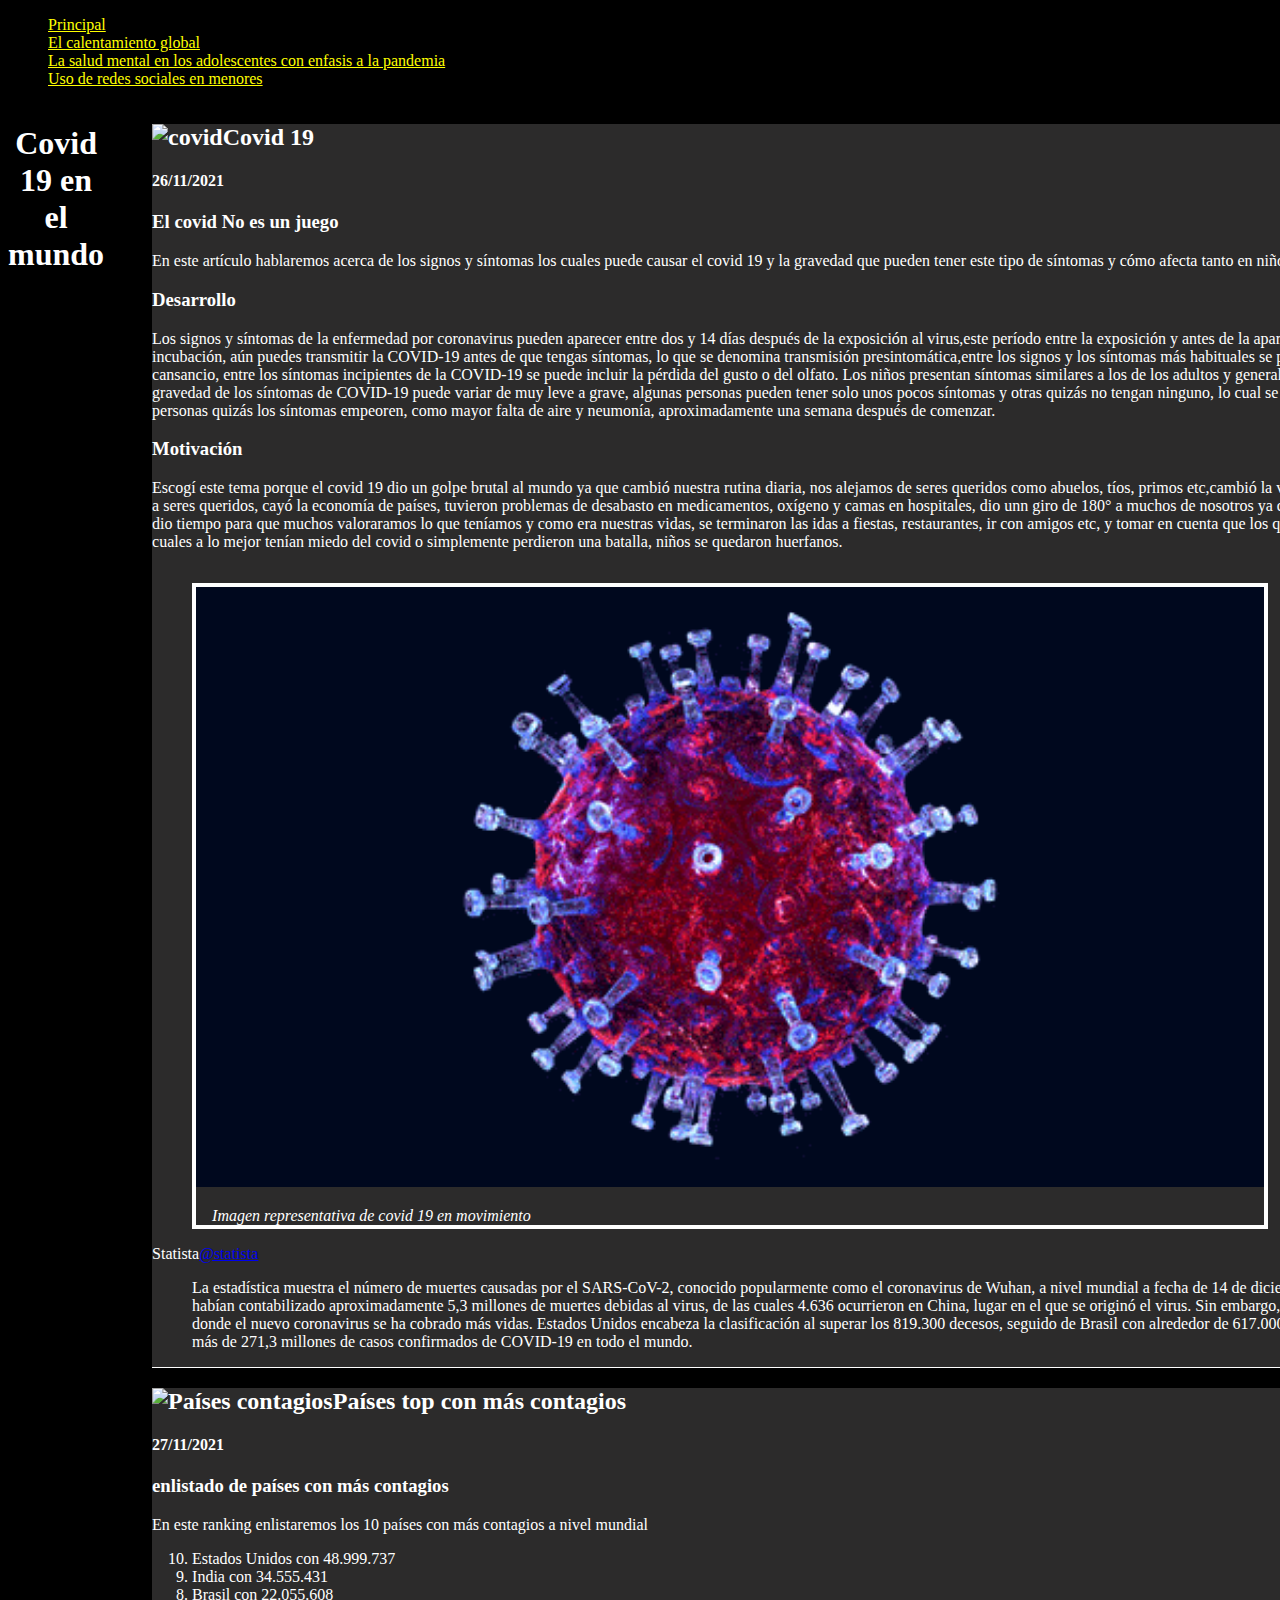
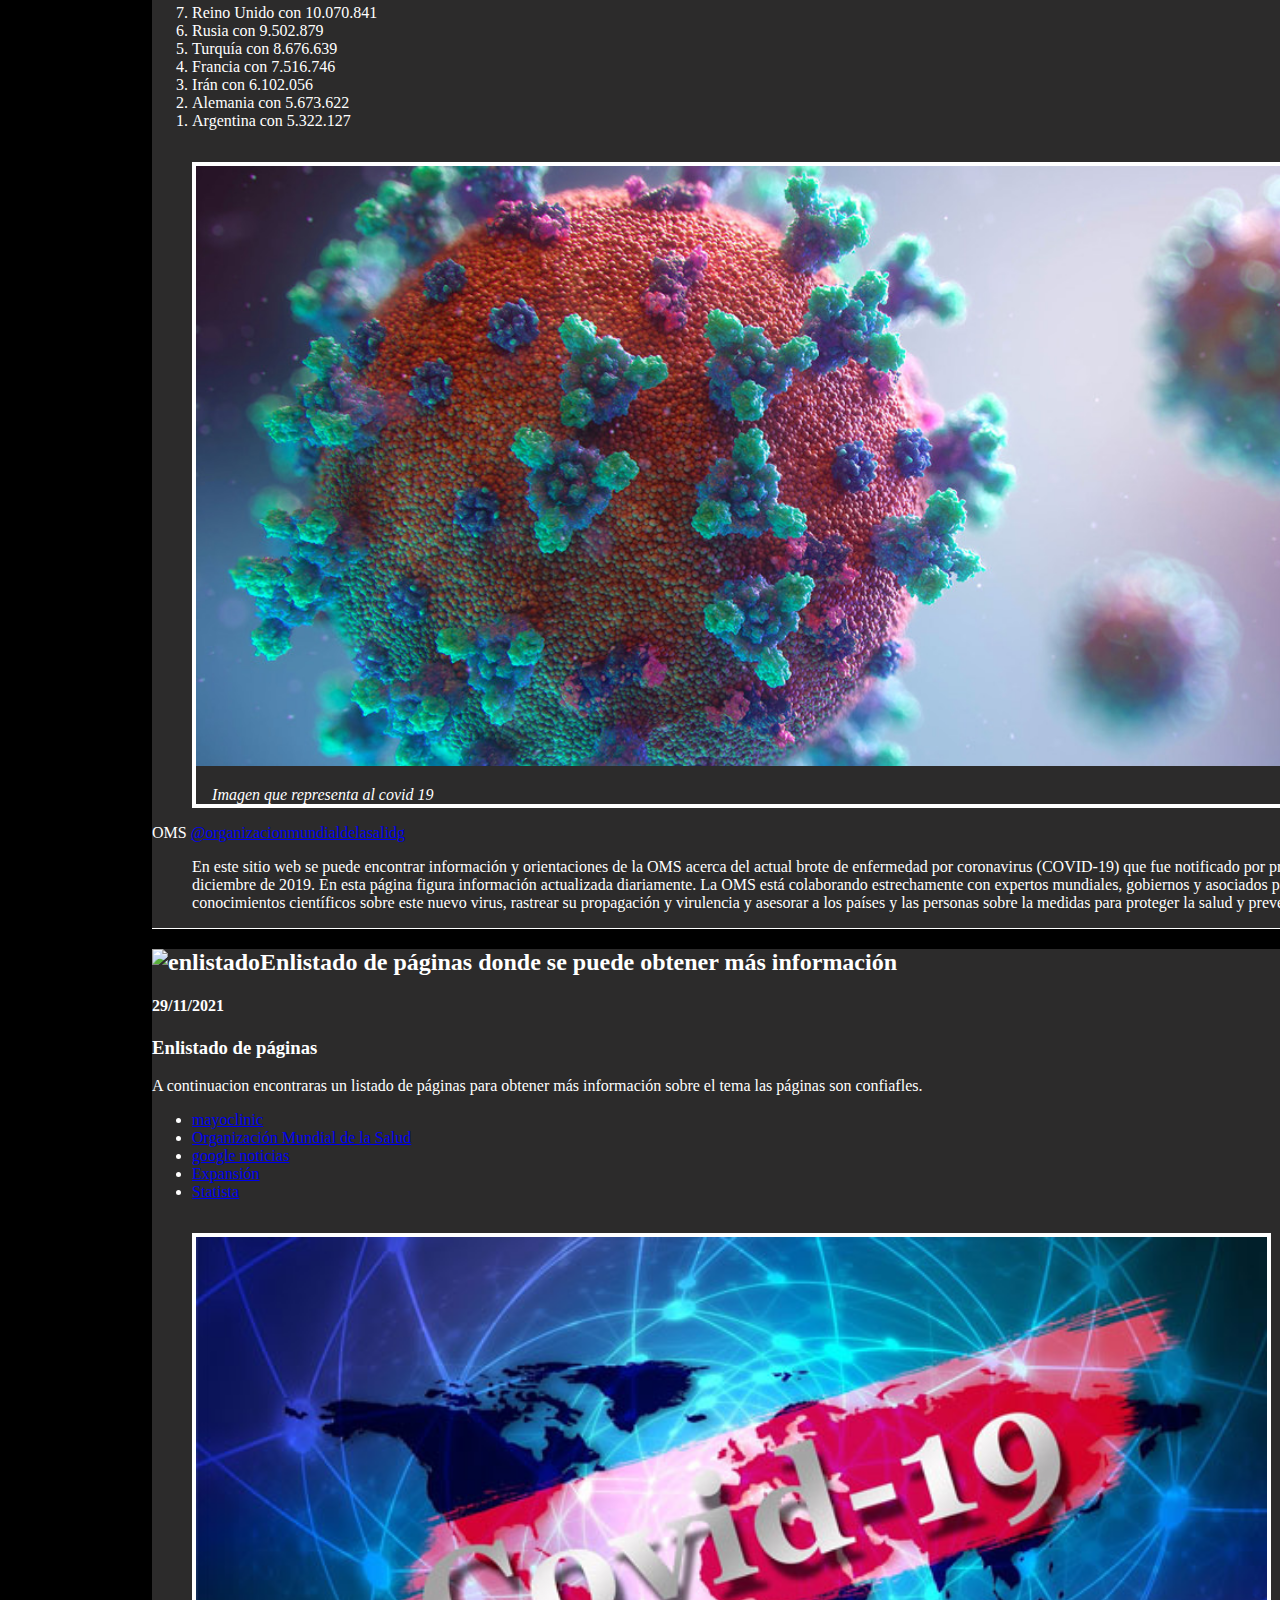
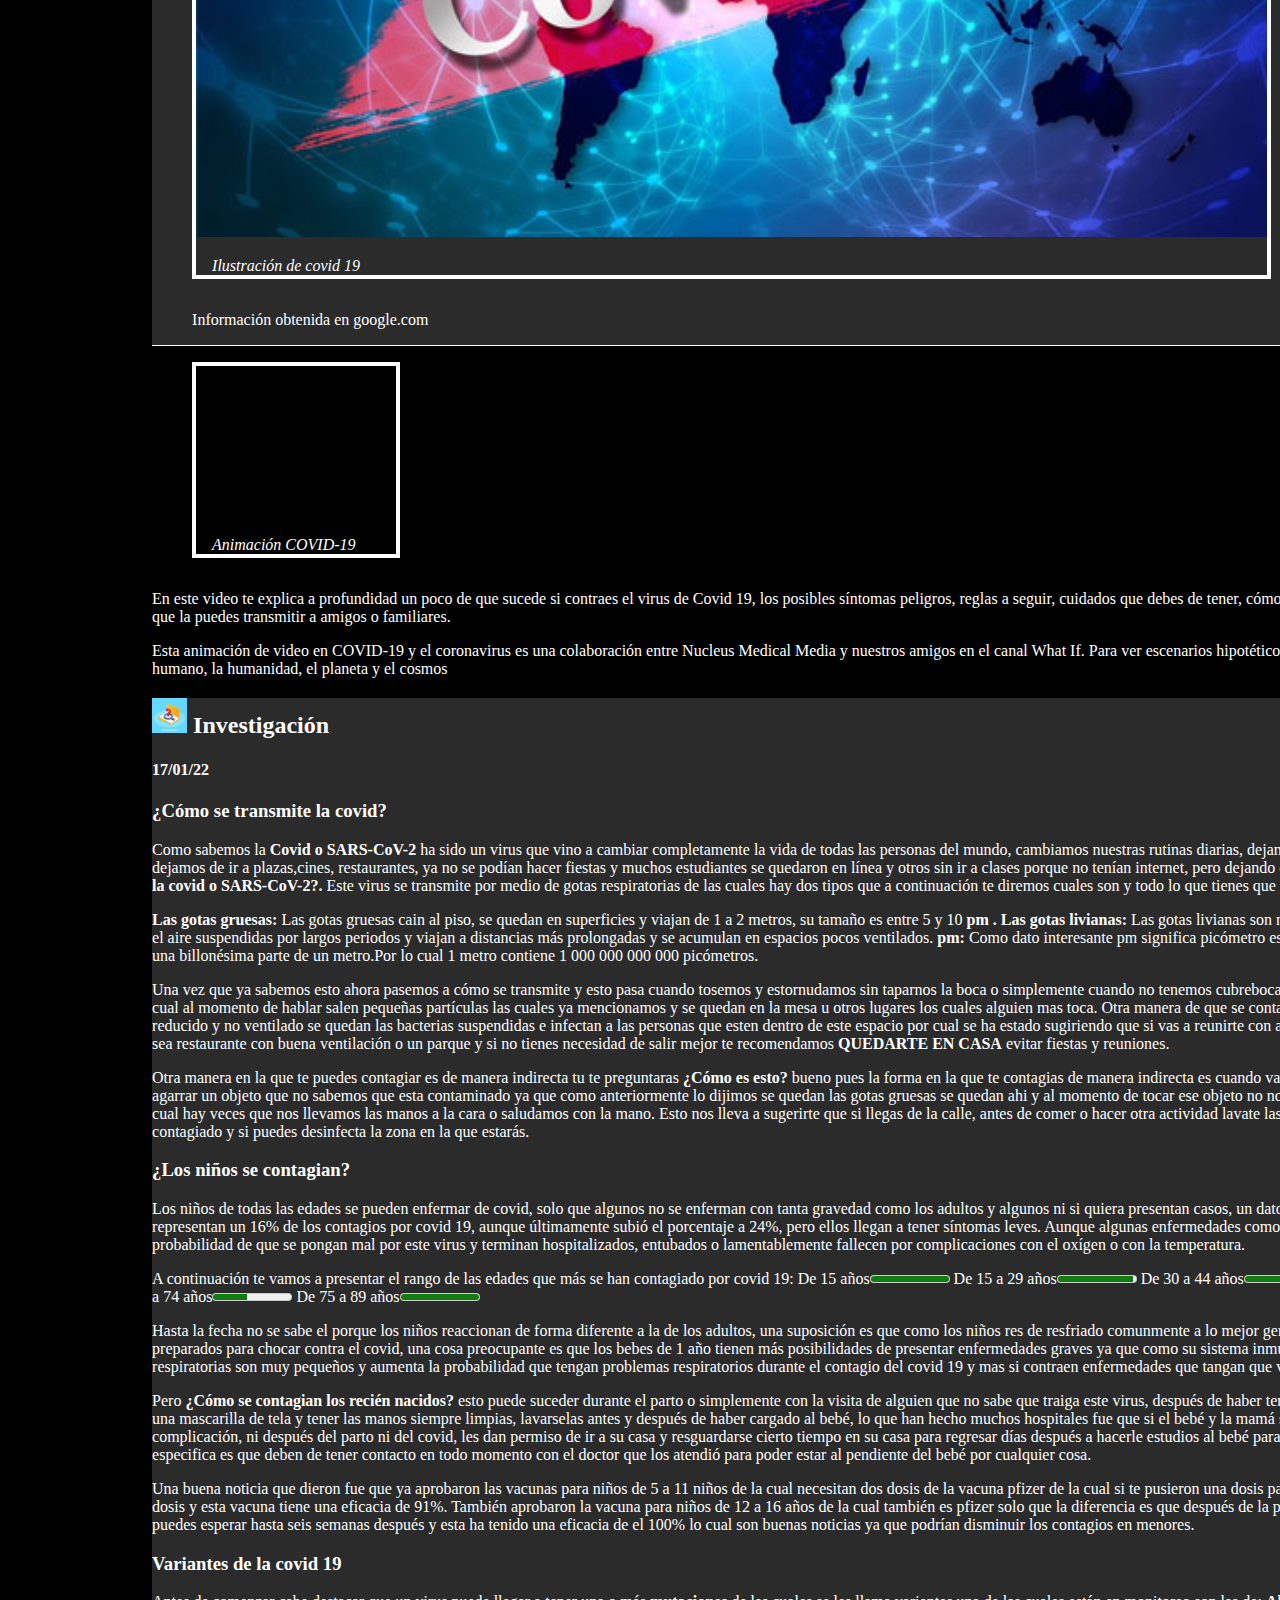
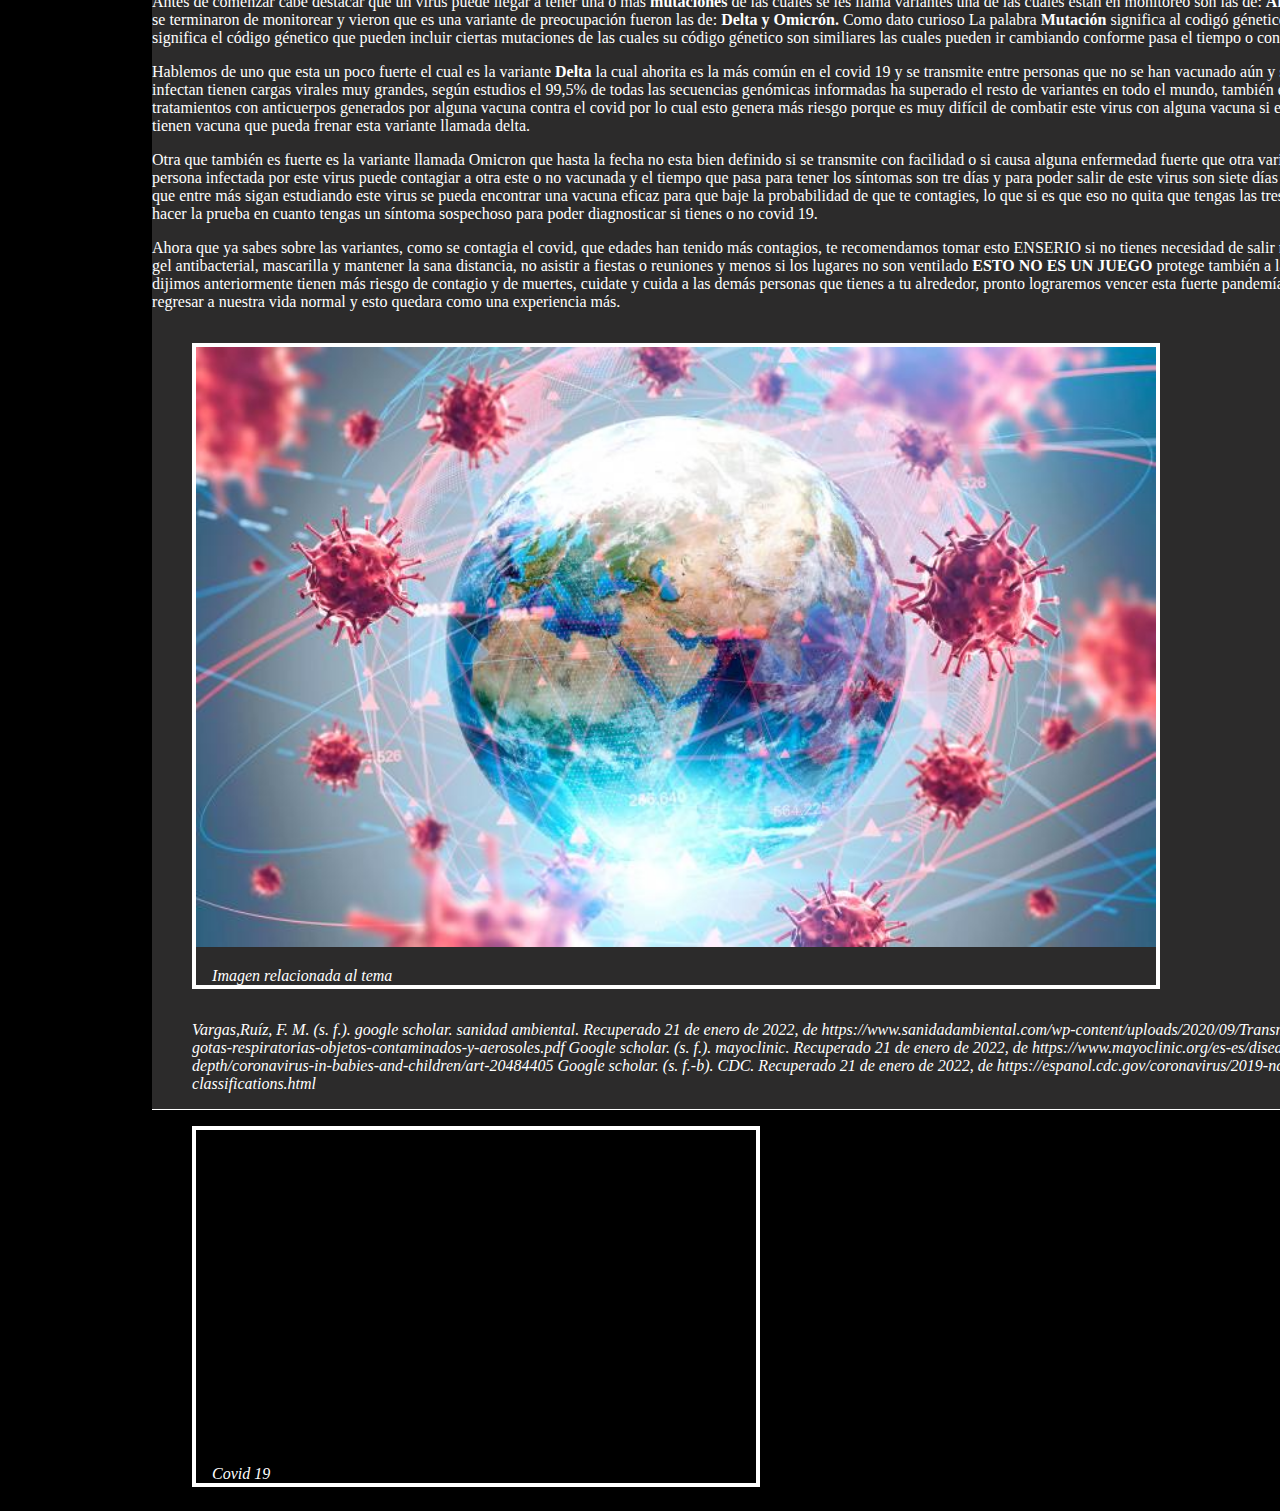
==== covid_19_en_el_mundo.html @ 318e1592 "Merge branch 'main' of https://github.com/hansen-agustin/4-F-Hansen-Casas-Blog_Del_Mundo" ====
<!-- Andrik Olaf Grimaldo Casas -->
<!DOCTYPE html>
<html lang="es">

    <head>
        <!--Carga el conjunto de caracteres latinos -->
        <meta charset="UTF-8">
        <title> Covid 19 en el mundo </title>
        <!-- Carga la hoja de estilos -->
        <link rel="stylesheet" href="assets/images/styles/estilos_andrik_casas.css">
    </head>

    <body>
        <!-- Inicia mi barra de navegación -->
        <nav>
            <ul>
                <li><a class="resaltado" href="index.html" target="_blank">Principal</a></li>
                <li><a class="resaltado" href="el_calentamiento_global.html">El calentamiento global</a></li>
                <li><a class="resaltado" href="la_salud_mental_en_los_adolescentes_con_enfasis_en_la_pandemia.html">La
                        salud mental en los
                        adolescentes con enfasis a la pandemia</a></li>
                <li><a class="resaltado" href="uso_de_redes_sociales_en_menores.html">Uso de redes sociales en
                        menores</a></li>
            </ul>
        </nav>
        <!-- Termina mi barra de navegación-->
        <!-- Empieza mi blog -->
        <section>
            <!-- Empieza el título del blog -->
            <header>
                <h1 id="titulo_del_blog"> Covid 19 en el mundo </h1>
            </header>

            <!--Termina el título del blog -->

            <!-- Empieza contenido principal -->
            <main>
                <!-- inicia entrada de:Covid 19 en el mundo -->
                <article>
                    <header>
                        <hgroup>
                            <!-- Titulo del artículo -->
                            <h2><img src="assets/images/covid 19.png" alt="covid" height="35px" width="auto">Covid 19
                            </h2>
                            <!--Fecha en el que se escribió el artículo-->
                            <h4>26/11/2021</h4>
                        </hgroup>
                    </header>
                    <!-- Inicia contenido del artículo -->
                    <div>
                        <h3>El covid No es un juego</h3>
                        <p>En este artículo hablaremos acerca de los signos y síntomas los cuales puede
                            causar el covid 19 y la gravedad que pueden tener este tipo de síntomas y cómo afecta
                            tanto en niños como en adultos
                        </p>

                        <!-- Inicia contenido de desarrollo -->

                        <h3>Desarrollo</h3>
                        <p>Los signos y síntomas de la enfermedad por coronavirus pueden aparecer entre dos y 14 días
                            después de la exposición al virus,este período entre la exposición y antes de la aparición
                            de los síntomas se llama el período de incubación,
                            aún puedes transmitir la COVID-19 antes de que tengas síntomas, lo que se denomina
                            transmisión presintomática,entre los signos y los síntomas más habituales se pueden incluir
                            los siguientes:Fiebre,tos y cansancio,
                            entre los síntomas incipientes de la COVID-19 se puede incluir la pérdida del gusto o del
                            olfato.

                            Los niños presentan síntomas similares a los de los adultos y generalmente tienen una
                            enfermedad leve,la gravedad de los síntomas de COVID-19 puede variar de muy leve a grave,
                            algunas personas pueden tener solo unos pocos síntomas y otras quizás no tengan ninguno, lo
                            cual se llama transmisión asintomática, En algunas personas quizás los síntomas empeoren,
                            como mayor falta de aire y neumonía,
                            aproximadamente una semana después de comenzar.
                        </p>

                        <!-- Inicia contenido de motivación -->
                        <h3>Motivación</h3>
                        <p>Escogí este tema porque el covid 19 dio un golpe brutal al mundo ya que cambió nuestra rutina
                            diaria, nos alejamos de seres queridos como abuelos, tíos, primos etc,cambió la vida de
                            muchas personas ya que les arrebato a seres queridos,
                            cayó la economía de países, tuvieron problemas de desabasto en medicamentos, oxígeno y camas
                            en hospitales, dio unn giro de 180° a muchos de nosotros ya que vemos la vida desde otra
                            perspectiva y dio tiempo para que muchos valoraramos lo que teníamos
                            y como era nuestras vidas, se terminaron las idas a fiestas, restaurantes, ir con amigos
                            etc, y tomar en cuenta que los que partieron no son solo cifras sino vidas las cuales a lo
                            mejor tenían miedo del covid o simplemente perdieron una batalla, niños se quedaron
                            huerfanos.
                        </p>
                        <!-- Inicia ilustración de artículo -->
                        <figure class="ilustracion">
                            <img src="assets/images/coronavirus_gif.gif" alt="gif representativo de coronavirus"
                                height="600px" width="auto">
                            <figcaption>Imagen representativa de covid 19 en movimiento</figcaption>
                        </figure class="ilustracion">
                        <!-- Termina ilustración de artículo -->
                    </div>
                    <!-- Termina contenido del artículo -->
                    <footer>
                        <!-- Datos del autor -->
                        <div>
                            <span>Statista</span><a href="https://www.instagram.com/statista/"
                                target="_blank">@statista</a>
                        </div>
                        <!-- Fin datos del autor -->
                        <!-- Bibliografia -->
                        <blockquote>
                            <p> La estadística muestra el número de muertes causadas por el SARS-CoV-2, conocido
                                popularmente como el coronavirus de Wuhan, a nivel mundial a fecha de 14 de diciembre de
                                2021. Hasta ese día se habían contabilizado aproximadamente 5,3 millones de muertes
                                debidas al virus, de las cuales 4.636 ocurrieron en China, lugar en el que se originó el
                                virus. Sin embargo, el país asiático ya no es el territorio donde el nuevo coronavirus
                                se ha cobrado más vidas. Estados Unidos encabeza la clasificación al superar los 819.300
                                decesos, seguido de Brasil con alrededor de 617.000. A 14 de diciembre de 2021, había
                                más de 271,3 millones de casos confirmados de COVID-19 en todo el mundo.
                            </p>
                        </blockquote>
                        <!-- Fin de Bibliografia -->
                    </footer>
                </article>
                <!-- Inicia segunda entrada-->
                <article>
                    <header>
                        <hgroup>
                            <!-- segundo titulo -->
                            <h2><img src="assets/images/paises con mas cont.png" alt="Países contagios" height="35px"
                                    width="auto">Países top con más contagios</h2>
                            <!-- Fecha en la que se hace este ranking -->
                            <h4>27/11/2021</h4>
                        </hgroup>
                    </header>
                    <!--Inicia ranking-->
                    <div>
                        <h3>enlistado de países con más contagios</h3>
                        <p>En este ranking enlistaremos los 10 países con más contagios
                            a nivel mundial
                        </p>
                        <ol>
                            <li value="10">Estados Unidos con 48.999.737</li>
                            <li value="9">India con 34.555.431</li>
                            <li value="8">Brasil con 22.055.608</li>
                            <li value="7">Reino Unido con 10.070.841</li>
                            <li value="6">Rusia con 9.502.879</li>
                            <li value="5">Turquía con 8.676.639</li>
                            <li value="4">Francia con 7.516.746</li>
                            <li value="3">Irán con 6.102.056</li>
                            <li value="2">Alemania con 5.673.622</li>
                            <li value="1">Argentina con 5.322.127</li>
                        </ol>
                        <!-- Inicia ilustración de artículo -->
                        <figure class="ilustracion">
                            <img src="assets/images/covid países.jpg" alt="Países con covid 19" height="600px"
                                width="auto">
                            <figcaption>Imagen que representa al covid 19</figcaption>
                        </figure class="ilustracion">
                        <!-- Termina ilustración de artículo -->
                    </div>
                    <!-- Termina contenido de artículo -->
                    <footer>
                        <!-- Datos del autor -->
                        <div>
                            <span>OMS</span> <a href="https://www.instagram.com/organizacionmundialdelasalideg/"
                                target="_blank">@organizacionmundialdelasalidg</a>
                        </div>
                        <!-- Fin datos del autor -->
                        <!-- Bibliografia -->
                        <blockquote>En este sitio web se puede encontrar
                            información y orientaciones de la OMS acerca
                            del actual brote de enfermedad por coronavirus (COVID-19) que fue notificado por primera vez
                            en Wuhan (China) el 31 de diciembre de 2019. En esta página figura información actualizada
                            diariamente.

                            La OMS está colaborando estrechamente con expertos mundiales, gobiernos y asociados para
                            ampliar rápidamente los conocimientos científicos sobre este nuevo virus, rastrear su
                            propagación y virulencia y asesorar a los países y las personas sobre la medidas para
                            proteger la salud y prevenir la propagación del brote.
                        </blockquote>
                        <!-- Fin de Bibliografia -->
                    </footer>
                </article>
                <!-- Inicia tercera entrada -->
                <article>
                    <header>
                        <hgroup>
                            <!-- Inicia tercer titulo -->
                            <h2><img src="assets/images/mas info cov.png" alt="enlistado" height="35px"
                                    width="auto">Enlistado de páginas donde se puede obtener más información </h2>
                            <!-- Fecha en la que se escribe -->
                            <h4>29/11/2021</h4>
                        </hgroup>
                    </header>
                    <!-- Inicia enlistado -->
                    <div>
                        <h3> Enlistado de páginas </h3>
                        <p>A continuacion encontraras un listado de páginas para obtener más información sobre el tema
                            las páginas son confiafles.
                        </p>
                        <ul>
                            <li><a href="https://www.mayoclinic.org/es-es/diseases-conditions/coronavirus/symptoms-causes/syc-20479963"
                                    target="_blank">mayoclinic</a></li>
                            <li><a href="https://www.who.int/es" target="_blank">Organización Mundial de la Salud</a>
                            </li>
                            <li><a href="https://news.google.com/covid19/map?hl=es-419&gl=MX&ceid=MX%3Aes-419"
                                    target="_blank">google noticias</a></li>
                            <li><a href="https://datosmacro.expansion.com/otros/coronavirus"
                                    target="_blank">Expansión</a></li>
                            <li><a href="https://es.statista.com/estadisticas/1095779/numero-de-muertes-causadas-por-el-coronavirus-de-wuhan-por-pais/"
                                    target="_blank">Statista</a></li>
                        </ul>
                        <!-- Inicia ilustración de artículo -->
                        <figure class="ilustracion">
                            <img src="assets/images/COVID-19.jpg" alt="Imagen info covid" height="600px" width="auto">
                            <figcaption>Ilustración de covid 19</figcaption>
                        </figure class="ilustracion">
                    </div>
                    <!-- Termina contenido de artículo -->
                    <footer>
                        <div>
                            <span></span>
                        </div>
                        <blockquote>
                            <p>Información obtenida en google.com</p>
                        </blockquote>
                    </footer>
                </article>
                <figure class="ilustracion">
                    <iframe width="200" height="auto" src="https://www.youtube.com/embed/5DGwOJXSxqg"
                        title="YouTube video player" frameborder="0"
                        allow="accelerometer; autoplay; clipboard-write; encrypted-media; gyroscope; picture-in-picture"
                        allowfullscreen>
                    </iframe>
                    <figcaption>Animación COVID-19</figcaption>
                </figure class="ilustracion">
                <p>En este video te explica a profundidad un poco de que sucede si contraes el virus de Covid 19, los
                    posibles síntomas
                    peligros, reglas a seguir, cuidados que debes de tener, cómo es que contraes esta enfermedad y cómo
                    es que la puedes transmitir
                    a amigos o familiares.
                </p>
                <p>Esta animación de video en COVID-19 y el coronavirus es una colaboración entre Nucleus Medical Media
                    y nuestros amigos en el canal What If.
                    Para ver escenarios hipotéticos súper interesantes sobre el cuerpo humano,
                    la humanidad, el planeta y el cosmos
                </p>

                <!-- Inicia entrada investigación-->
                <article>
                    <header>
                        <hgroup>
                            <h2><img src="assets/images/lupa.jpg" alt="icono lupa" height="35px" width="auto">
                                Investigación </h2>
                            <!-- fecha en la que se escribio el artículo -->
                            <h4>17/01/22</h4>
                        </hgroup>
                    </header>
                    <!-- inicia contenido del artículo -->
                    <div>
                        <h3>¿Cómo se transmite la covid?</h3>
                        <p>
                            Como sabemos la <strong> Covid o SARS-CoV-2</strong> ha sido un virus que vino a cambiar
                            completamente la vida de todas las personas del mundo, cambiamos nuestras rutinas diarias,
                            dejamos de visitar a nuestros seres queridos, dejamos de ir a plazas,cines, restaurantes, ya
                            no se podían hacer fiestas y muchos estudiantes se quedaron en línea y otros sin ir a clases
                            porque no tenían internet, pero dejando esto a un lado tu sabes <strong> ¿Cómo se transmite
                                la covid o SARS-CoV-2?. </strong> Este virus se transmite por medio de gotas
                            respiratorias de las cuales hay dos tipos que a continuación te diremos cuales son y todo lo
                            que tienes que saber.
                        </p>
                        <p>
                            <strong> Las gotas gruesas: </strong> Las gotas gruesas cain al piso, se quedan en
                            superficies y viajan de 1 a 2 metros, su tamaño es entre 5 y 10 <strong> pm .</strong>
                            <strong> Las gotas livianas:</strong> Las gotas livianas son menores a 10 <strong> pm
                                .</strong> las cuales permanecen en el aire suspendidas por largos periodos y viajan a
                            distancias más prolongadas y se acumulan en espacios pocos ventilados. <strong> pm:
                            </strong> Como dato interesante pm significa picómetro es una unidad de longitud la cual
                            equivale a una billonésima parte de un metro.Por lo cual 1 metro contiene 1 000 000 000 000
                            picómetros.
                        </p>
                        <p>
                            Una vez que ya sabemos esto ahora pasemos a cómo se transmite y esto pasa cuando tosemos y
                            estornudamos sin taparnos la boca o simplemente cuando no tenemos cubrebocas y no sabemos
                            que estamos contagiados lo cual al momento de hablar salen pequeñas partículas las cuales ya
                            mencionamos y se quedan en la mesa u otros lugares los cuales alguien mas toca. Otra manera
                            de que se contagian es cuando estamos en un lugar muy reducido y no ventilado se quedan las
                            bacterias suspendidas e infectan a las personas que esten dentro de este espacio por cual se
                            ha estado sugiriendo que si vas a reunirte con alguien que sea en un lugar al aire libre ya
                            sea restaurante con buena ventilación o un parque y si no tienes necesidad de salir mejor te
                            recomendamos <strong> QUEDARTE EN CASA</strong> evitar fiestas y reuniones.
                        </p>
                        <p>
                            Otra manera en la que te puedes contagiar es de manera indirecta tu te preguntaras <strong>
                                ¿Cómo es esto? </strong> bueno pues la forma en la que te contagias de manera indirecta
                            es cuando vas en el transporte público o al momento de agarrar un objeto que no sabemos que
                            esta contaminado ya que como anteriormente lo dijimos se quedan las gotas gruesas se quedan
                            ahi y al momento de tocar ese objeto no nos lavamos las manos o no limpiamos, por lo cual
                            hay veces que nos llevamos las manos a la cara o saludamos con la mano. Esto nos lleva a
                            sugerirte que si llegas de la calle, antes de comer o hacer otra actividad lavate las manos
                            para prevenir contagiar y ser contagiado y si puedes desinfecta la zona en la que estarás.
                        </p>
                    </div>

                    <div>
                        <h3> ¿Los niños se contagian? </h3>
                        <p>
                            Los niños de todas las edades se pueden enfermar de covid, solo que algunos no se enferman
                            con tanta gravedad como los adultos y algunos ni si quiera presentan casos, un dato bastante
                            interesante es que los niños representan un 16% de los contagios por covid 19, aunque
                            últimamente subió el porcentaje a 24%, pero ellos llegan a tener síntomas leves. Aunque
                            algunas enfermedades como <strong> obesidad, diabetes y asma, </strong> aumentan la
                            probabilidad de que se pongan mal por este virus y terminan hospitalizados, entubados o
                            lamentablemente fallecen por complicaciones con el oxígen o con la temperatura.
                        </p>
                        <label> A continuación te vamos a presentar el rango de las edades que más se han contagiado por
                            covid 19:</label>

                        <label>De 15 años</label><meter value="13.6" min="0" max="10"></meter>
                        <label>De 15 a 29 años</label><meter value="9.6" min="0" max="10"></meter>
                        <label>De 30 a 44 años</label><meter value="17.1" min="0" max="10"></meter>
                        <label>De 49 a 55 años</label><meter value="9" min="0" max="10"></meter>
                        <label>De 60 a 74 años</label><meter value="4.3" min="0" max="10"></meter>
                        <label>De 75 a 89 años</label><meter value="13" min="0" max="10"></meter>

                        <p>
                            Hasta la fecha no se sabe el porque los niños reaccionan de forma diferente a la de los
                            adultos, una suposición es que como los niños res de resfriado comunmente a lo mejor generan
                            anticuerpos los cuales están preparados para chocar contra el covid, una cosa preocupante es
                            que los bebes de 1 año tienen más posibilidades de presentar enfermedades graves ya que como
                            su sistema inmune todavía es inmaduro por lo cual sus vías respiratorias son muy pequeños y
                            aumenta la probabilidad que tengan problemas respiratorios durante el contagio del covid 19
                            y mas si contraen enfermedades que tangan que ver con las vías respiratorias.
                        </p>
                        <p>
                            Pero <strong> ¿Cómo se contagian los recién nacidos? </strong> esto puede suceder durante el
                            parto o simplemente con la visita de alguien que no sabe que traiga este virus, después de
                            haber tenido al bebé se considera que la mamá tenga una mascarilla de tela y tener las manos
                            siempre limpias, lavarselas antes y después de haber cargado al bebé, lo que han hecho
                            muchos hospitales fue que si el bebé y la mamá salían con covid y no tienen ninguna
                            complicación, ni después del parto ni del covid, les dan permiso de ir a su casa y
                            resguardarse cierto tiempo en su casa para regresar días después a hacerle estudios al bebé
                            para comprobar que esta sano, lo que si se especifica es que deben de tener contacto en todo
                            momento con el doctor que los atendió para poder estar al pendiente del bebé por cualquier
                            cosa.
                        </p>
                        <p>
                            Una buena noticia que dieron fue que ya aprobaron las vacunas para niños de 5 a 11 niños de
                            la cual necesitan dos dosis de la vacuna pfizer de la cual si te pusieron una dosis pasando
                            dos tres deben de ponerte la segunda dosis y esta vacuna tiene una eficacia de 91%. También
                            aprobaron la vacuna para niños de 12 a 16 años de la cual también es pfizer solo que la
                            diferencia es que después de la primera dosis para ponerte la segunda dosis puedes esperar
                            hasta seis semanas después y esta ha tenido una eficacia de el 100% lo cual son buenas
                            noticias ya que podrían disminuir los contagios en menores.
                        </p>

                    </div>

                    <div>
                        <h3>Variantes de la covid 19</h3>
                        <p>
                            Antes de comenzar cabe destacar que un virus puede llegar a tener una o más <strong>
                                mutaciones </strong> de las cuales se les llama variantes una de las cuales están en
                            monitoreo son las de: <strong> Alpha, Gamma, Beta, Kappa. </strong> Otras que ya se
                            terminaron de monitorear y vieron que es una variante de preocupación fueron las de:
                            <strong> Delta y Omicrón.</strong> Como dato curioso La palabra <strong> Mutación </strong>
                            significa al codigó génetico que tiene el virus. La palabra <strong> Variante </strong>
                            significa el código génetico que pueden incluir ciertas mutaciones de las cuales su código
                            génetico son similiares las cuales pueden ir cambiando conforme pasa el tiempo o conforme se
                            va estudiando.
                        </p>
                        <p>
                            Hablemos de uno que esta un poco fuerte el cual es la variante <strong> Delta </strong> la
                            cual ahorita es la más común en el covid 19 y se transmite entre personas que no se han
                            vacunado aún y se replica de forma muy rápida y los que se infectan tienen cargas virales
                            muy grandes, según estudios el 99,5% de todas las secuencias genómicas informadas ha
                            superado el resto de variantes en todo el mundo, también esta el estudio que disminuye la
                            eficacia de tratamientos con anticuerpos generados por alguna vacuna contra el covid por lo
                            cual esto genera más riesgo porque es muy difícil de combatir este virus con alguna vacuna
                            si es que la sacan ya que hasta la fecha no tienen vacuna que pueda frenar esta variante
                            llamada delta.
                        </p>
                        <p>
                            Otra que también es fuerte es la variante llamada Omicron que hasta la fecha no esta bien
                            definido si se transmite con facilidad o si causa alguna enfermedad fuerte que otra
                            variante, lo que se piensa es que cualquier persona infectada por este virus puede contagiar
                            a otra este o no vacunada y el tiempo que pasa para tener los síntomas son tre días y para
                            poder salir de este virus son siete días de estar resguardado en tu casa, se espera que
                            entre más sigan estudiando este virus se pueda encontrar una vacuna eficaz para que baje la
                            probabilidad de que te contagies, lo que si es que eso no quita que tengas las tres dosis de
                            la vacuna y por eso se recomienda hacer la prueba en cuanto tengas un síntoma sospechoso
                            para poder diagnosticar si tienes o no covid 19.
                        </p>
                        <p>
                            Ahora que ya sabes sobre las variantes, como se contagia el covid, que edades han tenido más
                            contagios, te recomendamos tomar esto ENSERIO si no tienes necesidad de salir no salgas, si
                            lo haces siempre procura llevar gel antibacterial, mascarilla y mantener la sana distancia,
                            no asistir a fiestas o reuniones y menos si los lugares no son ventilado <strong> ESTO NO ES
                                UN JUEGO </strong> protege también a las personas mayores y niños ya que como lo dijimos
                            anteriormente tienen más riesgo de contagio y de muertes, cuidate y cuida a las demás
                            personas que tienes a tu alrededor, pronto lograremos vencer esta fuerte pandemía por la que
                            estamos pasando y podremos regresar a nuestra vida normal y esto quedara como una
                            experiencia más.
                        </p>
                        <figure class="ilustracion">
                            <img src="assets/images/covid.1.jpg" alt="imagen relacionada" height="600px" width="auto">
                            <figcaption>Imagen relacionada al tema</figcaption>
                        </figure class="ilustracion">
                    </div>

                    <footer>
                        <blockquote>
                            <cite>Vargas,Ruíz, F. M. (s. f.). google scholar. sanidad ambiental. Recuperado 21 de enero
                                de 2022, de
                                https://www.sanidadambiental.com/wp-content/uploads/2020/09/Transmisi%C3%B3n-del-SARS-CoV-2-por-gotas-respiratorias-objetos-contaminados-y-aerosoles.pdf</cite>
                            <cite>Google scholar. (s. f.). mayoclinic. Recuperado 21 de enero de 2022, de
                                https://www.mayoclinic.org/es-es/diseases-conditions/coronavirus/in-depth/coronavirus-in-babies-and-children/art-20484405</cite>
                            <cite>Google scholar. (s. f.-b). CDC. Recuperado 21 de enero de 2022, de
                                https://espanol.cdc.gov/coronavirus/2019-ncov/variants/variant-classifications.html</cite>
                        </blockquote>
                    </footer>
                </article>
                <figure class="ilustracion">
                    <iframe width="560" height="315" src="https://www.youtube.com/embed/IWENEotO2xE"
                        title="YouTube video player" frameborder="0"
                        allow="accelerometer; autoplay; clipboard-write; encrypted-media; gyroscope; picture-in-picture"
                        allowfullscreen></iframe>
                    <figcaption>Covid 19</figcaption>
                </figure class="ilustracion">
            </main>
            <!-- Termina contenido principal -->

            <!-- Empieza barra lateral -->
            <aside>
                <h2>Microblogging</h2>
                <!-- Empieza primera entrada -->
            </aside>
            <div>
                <span>El covid 19 es un virus que vino a revolucionar el mundo a cambiar vidas y cambiar rutinas ya que
                    muchos dejaron en pausa sus actividades</span>
            </div>
            <!-- Termina entrada -->
            <!-- Empieza entrada -->
            <div>
                <span>Es un virus que acabó con vidas de personas de diferentes países, nos alejo de nuestros seres
                    queridos al igual que pérdimos a seres queridos</span>
            </div>
            <!-- Termina entrada -->
            <!-- Empieza entrada -->
            <div>
                <span>La pandemia del SARS-COV-2, el virus que genera la enfermedad COVID-19, ha expuesto múltiples
                    vulnerabilidades de nuestras sociedades.</span>
            </div>
            <!-- Termina entrada -->
            <!-- Empieza entrada -->
            <div>
                <span> También ha sido tiempo de una pausa para analizar y valorar la vida que llevabamos antes, el
                    simple hecho de poder convivir con nuestros seres queridos.</span>
            </div>
            <!-- Termina entrada -->
            <!-- Empieza entrada -->
            <div>
                <span> Lo que si es seguro es que esta pandemia nos ha servido para aprender a cuidarnos, ayudo a
                    nuestro medio ambiente a reducir la contaminación</span>
            </div>
            <!-- Termina entrada -->
            <!-- Empieza entrada -->

            <!-- Termina barra lateral -->

            <!-- Empieza footer -->
            <footer id="footer_blog">
                <div>
                    <span>Agustín Federico Hansen Poblano </span>
                </div>
                <div>
                    <span>Blog creado en <i>Preparatoria Panamericana</i></span>
                    <span>Las opiniones contenidas en este proyecto pertenecen a los autores de cada entrada.</span>
                </div>
                <div>
                    <span>Andrik Olaf Grimaldo Casas</span>
                </div>
            </footer>
            <!-- Termina el footer -->
        </section>
        <!-- Termina mi blog -->
    </body>

</html>
---- assets/images/styles/estilos_andrik_casas.css ----
/* Clases generales */
body{
    background-color: black;
    color:rgb(255, 255, 255);
}

article{
    background-color:rgb(44, 43,43);
    padding: 1.5 rem;
    border-bottom: rgb(255, 255, 255) 1px solid;
}

#titulo_del_blog{
    text-align: center;
    font-size: 3erm;
}
/* Terminan clases generales*/

/* Empieza barras de navegación */
.resaltado{
    color: yellow;
}

nav>ul>li {
    list-style: none;
}
a>li>ul>nav{
    text-decoration: none;
}
/* Termina barra de navegación */

/* Footer del blog */
#footer_blog{
    margin: 2rem;
}
/* Fin del footer del blog */

/* Ilustraciones */
.ilustracion{
    border: white 4px solid;
    display: inline-block;
}
.ilustracion figcaption {
    margin-top: 1rem;
    margin-left: 1rem;
    font-style: italic;
}
/* Fin de ilustraciones */
/* grid */
section{

    /* despliégate como  grid */
    display: grid;
    /* Crea 12 columnas cada una de una fracción usando la función repeat*/
    grid-template-columns: repeat(12, 1fr);
    /* deja que las filas(renglones) ocupen el alto que necesitan */
    grid-auto-rows: auto;
    /* añade un espacio entre los elementos del grid de 3rem */
    gap: 3rem;
}

/* Termina grid */
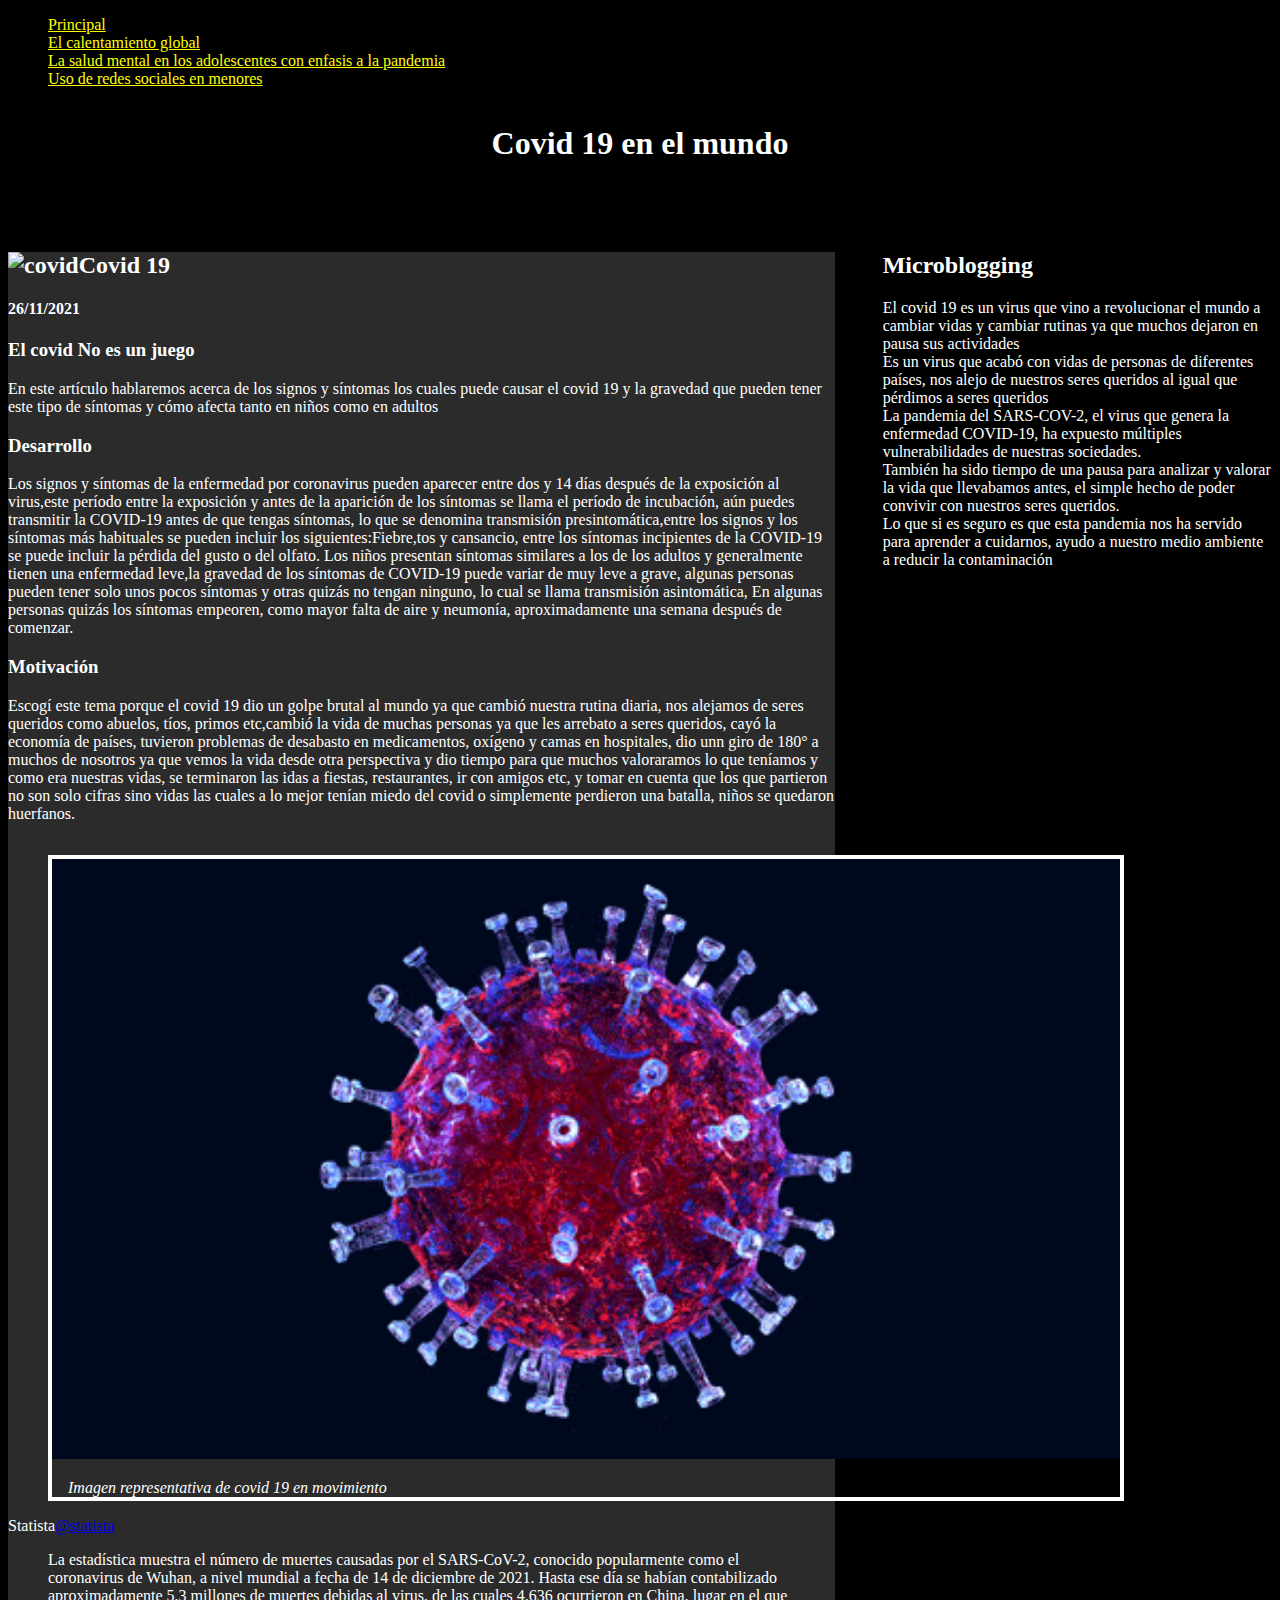
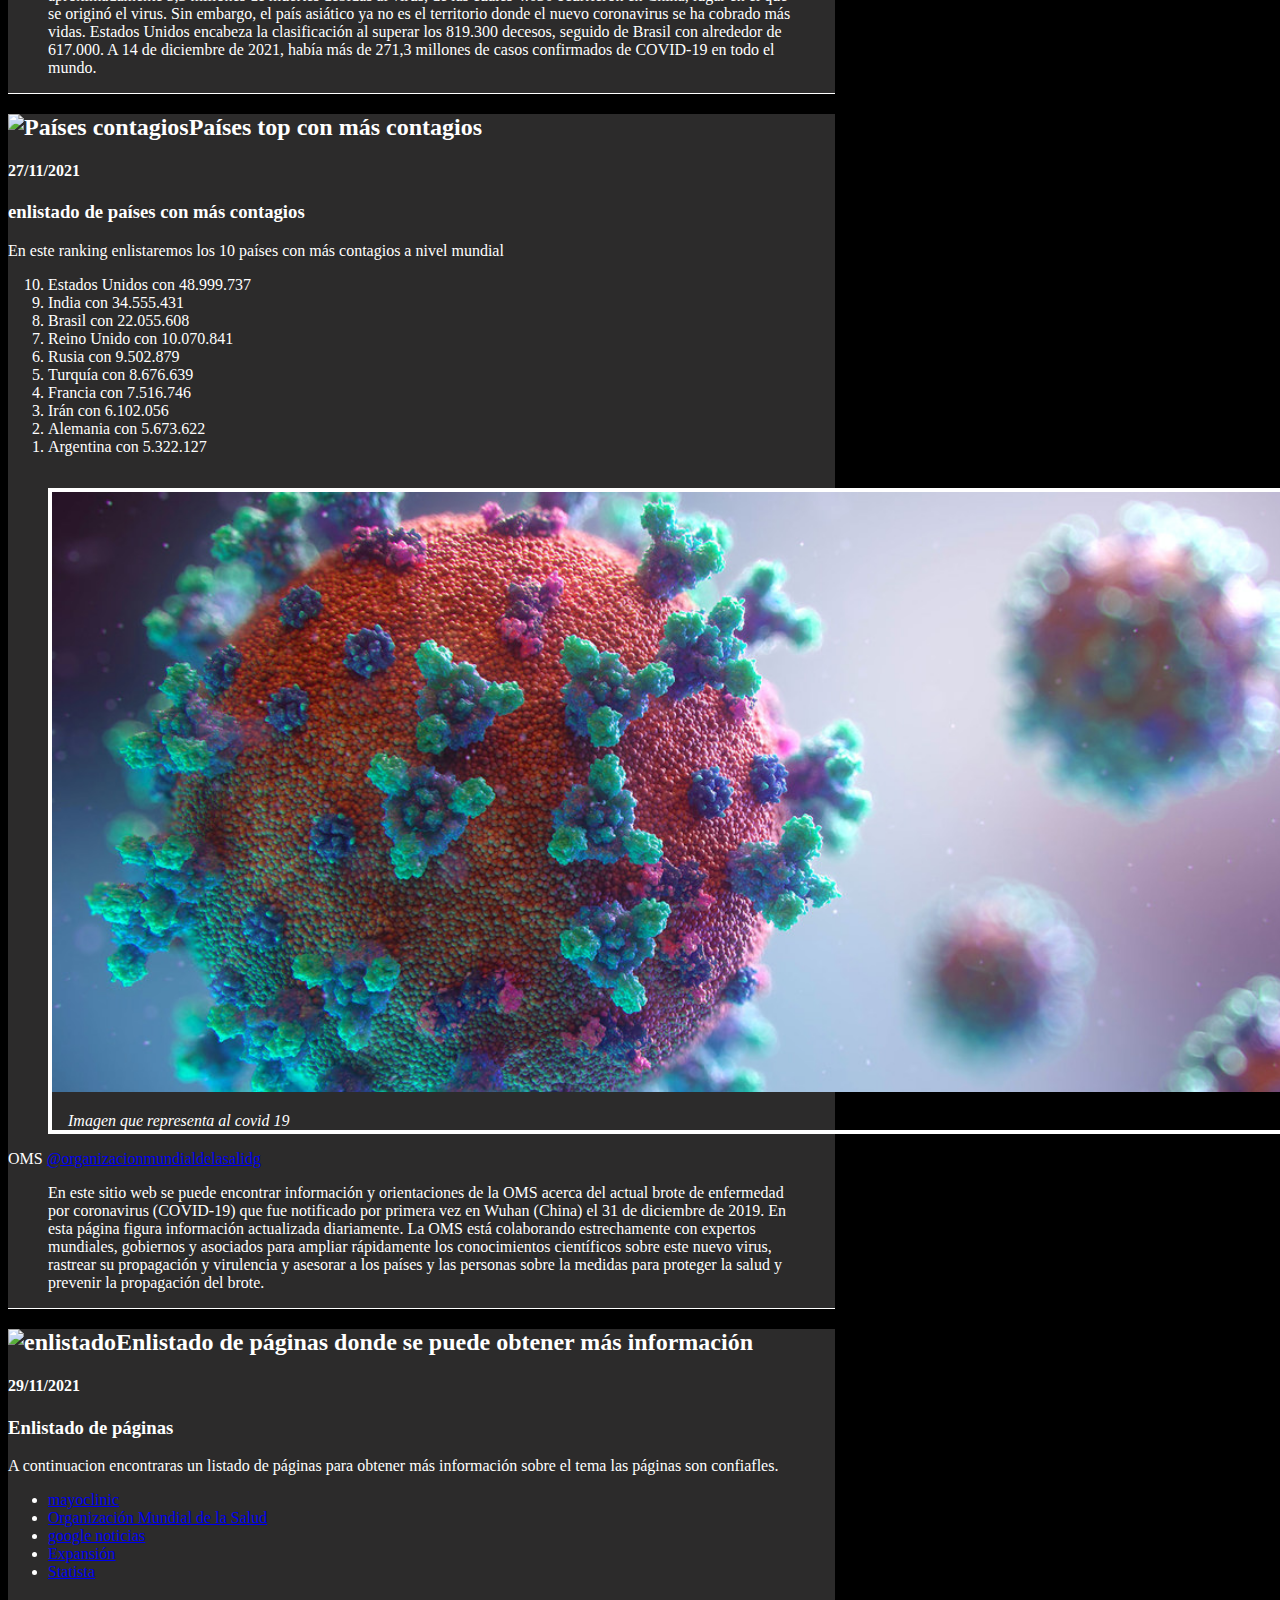
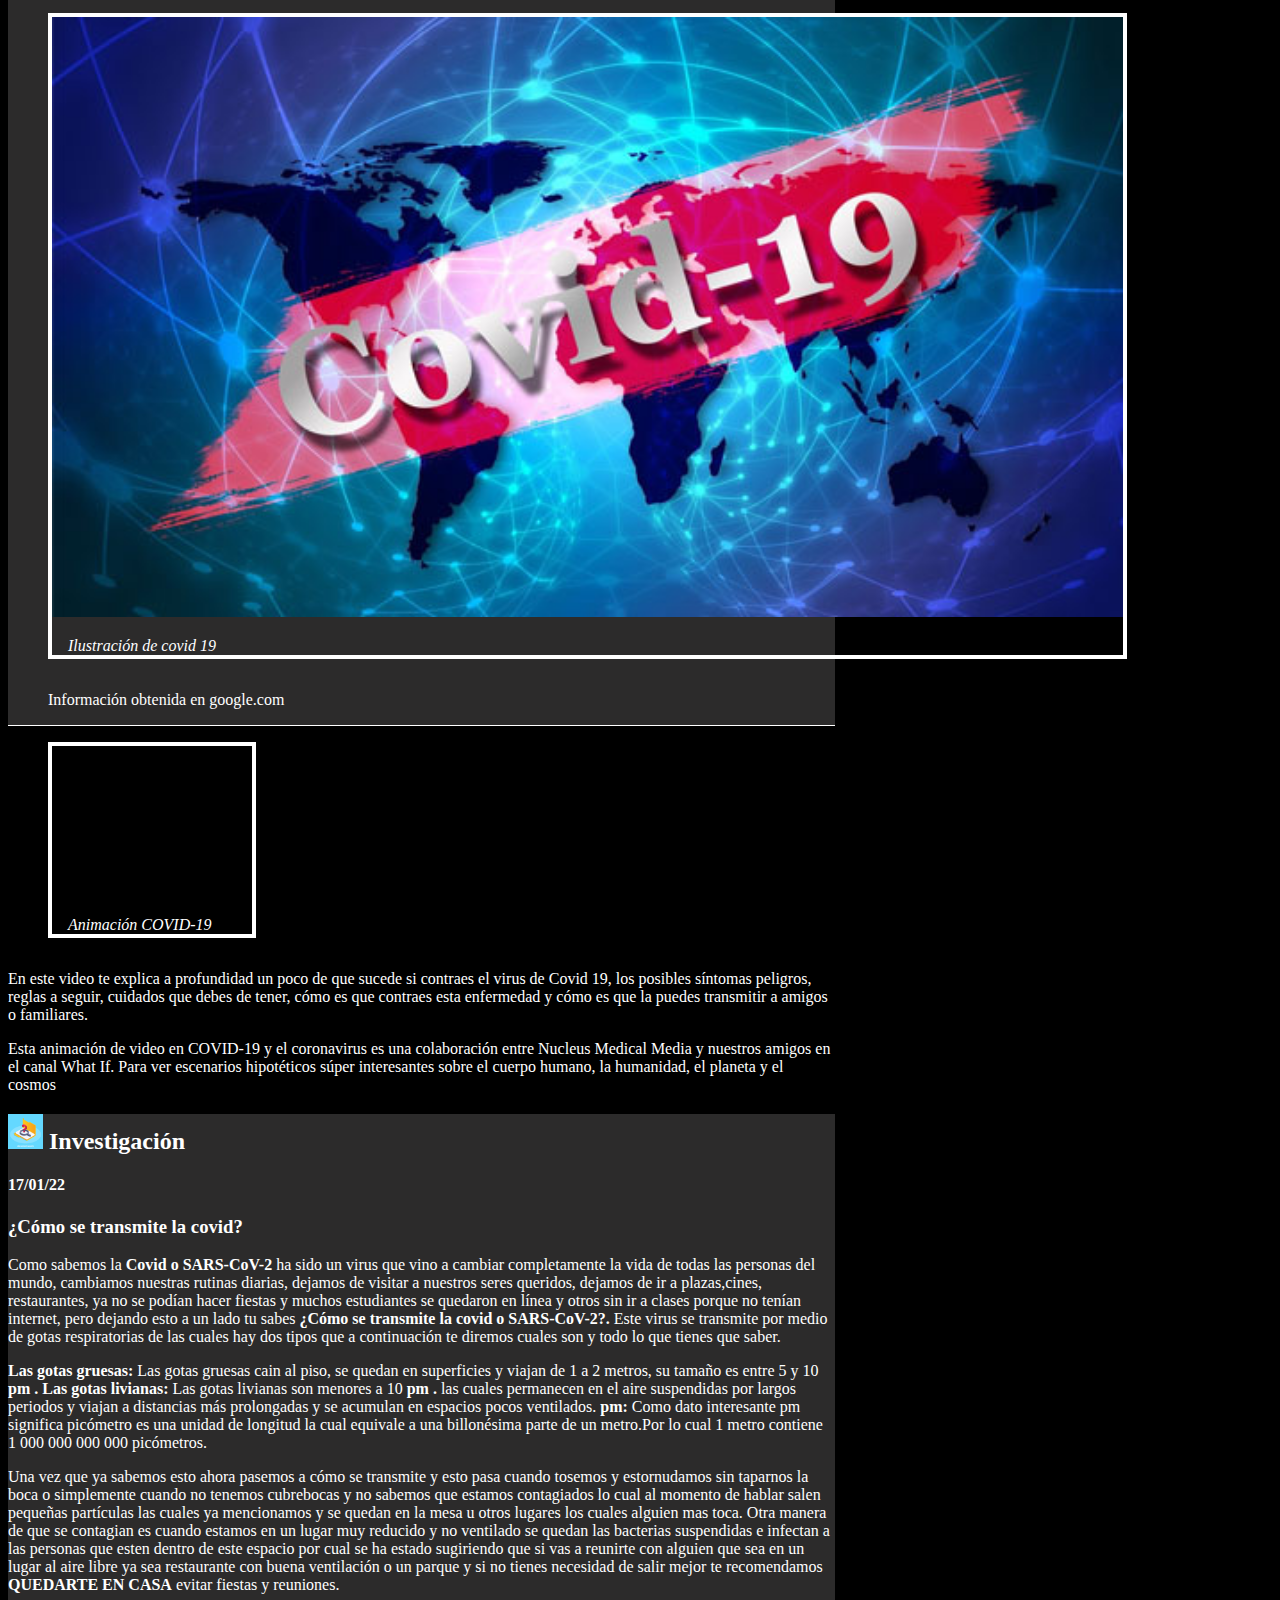
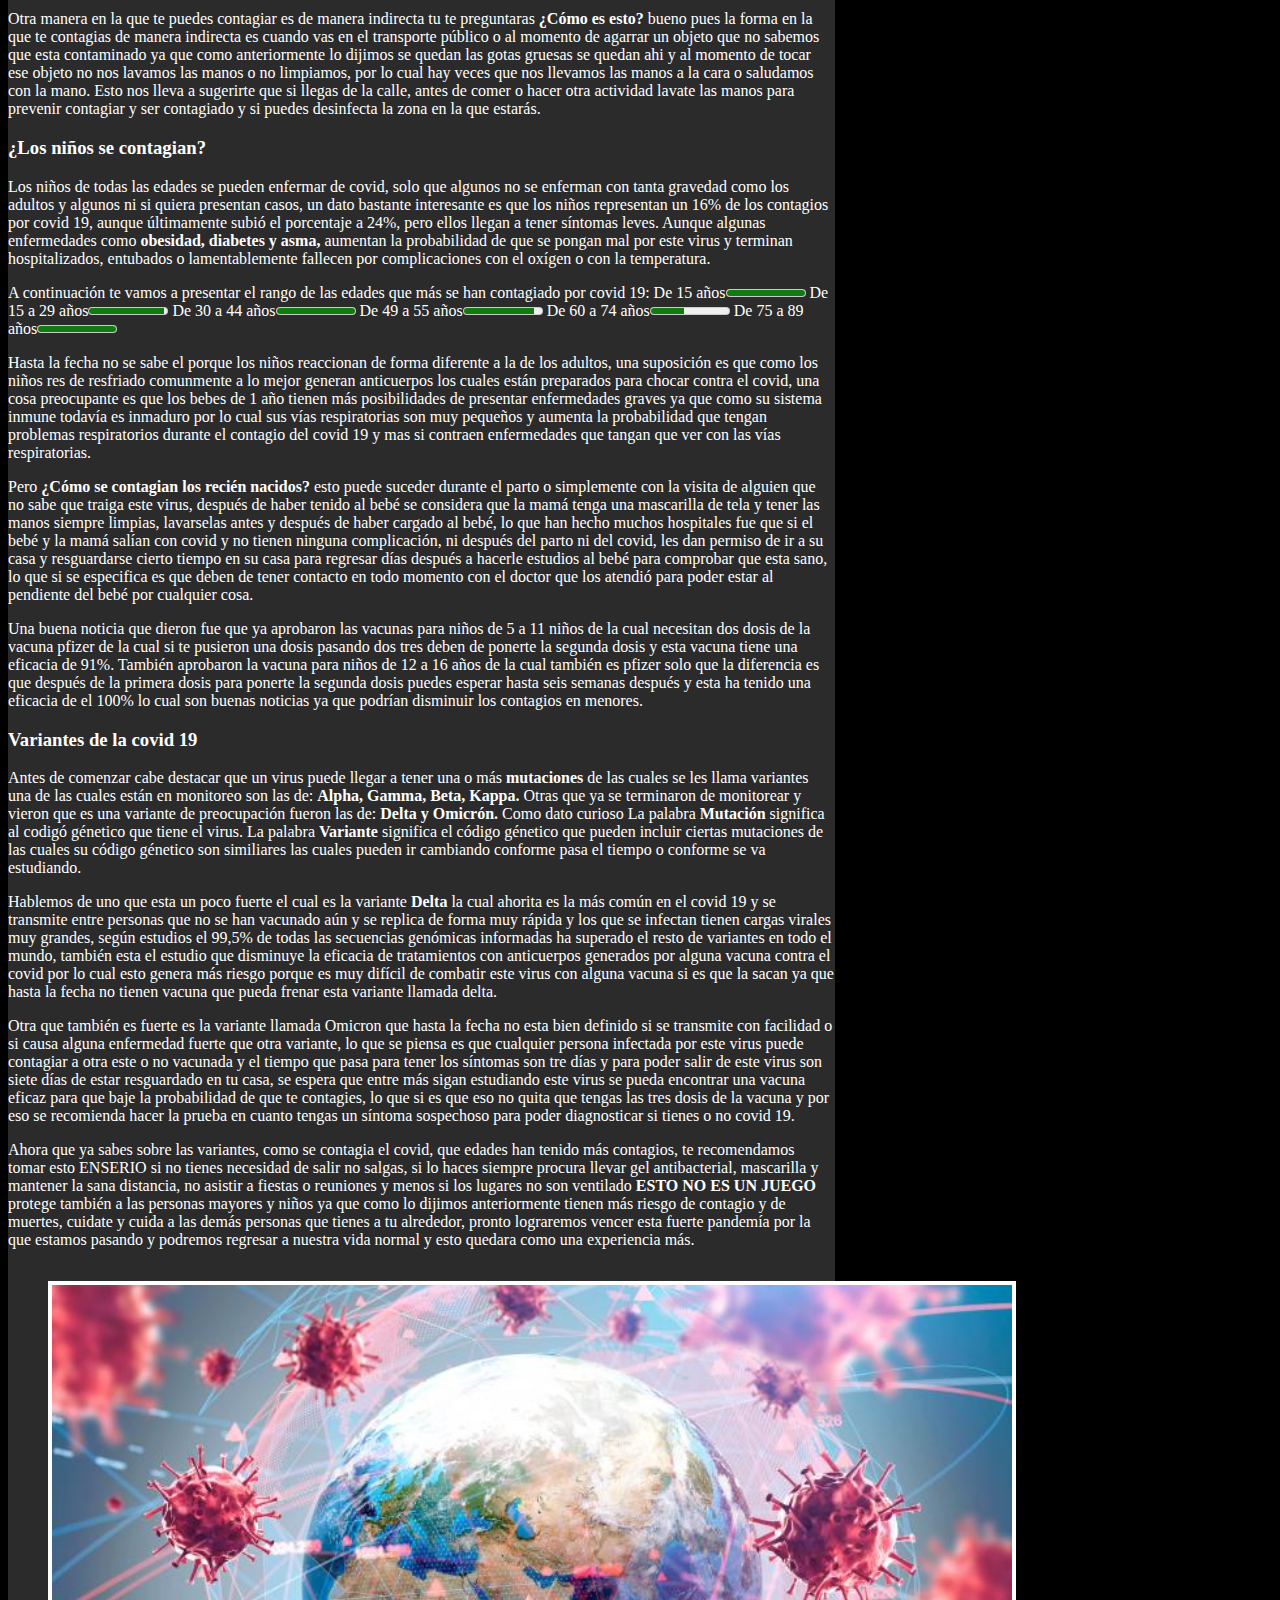
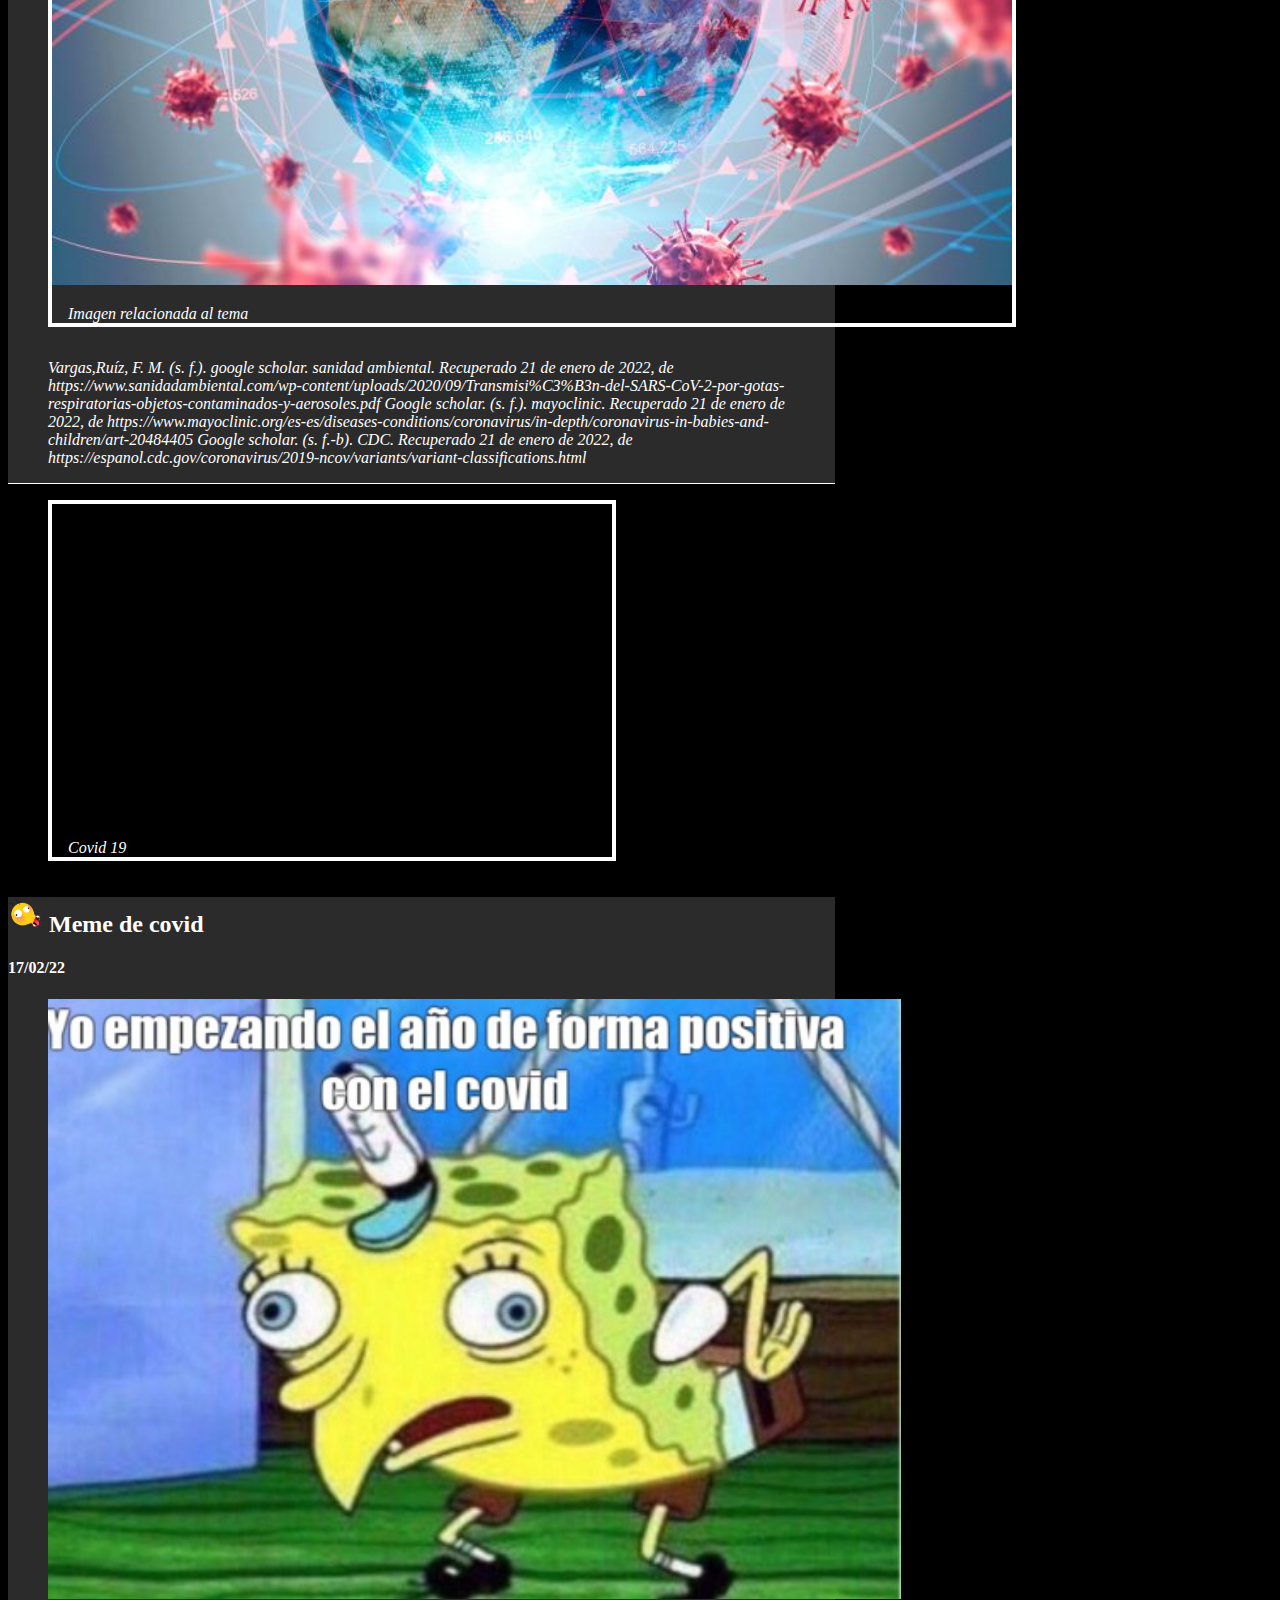
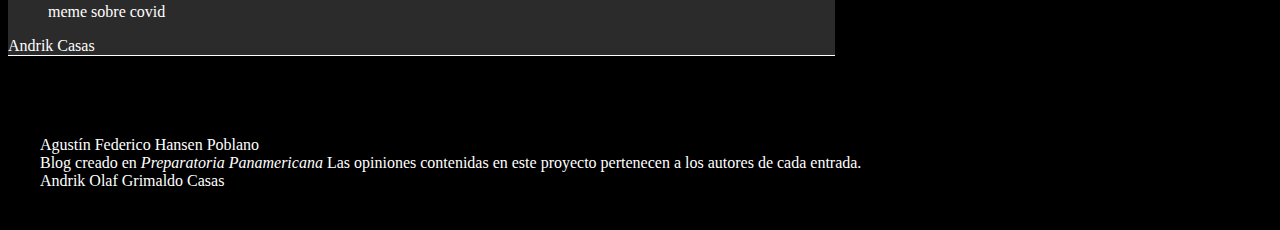
==== commit 39b5a121: "Se terminó pae 8" ====
--- a/covid_19_en_el_mundo.html
+++ b/covid_19_en_el_mundo.html
@@ -424,6 +424,28 @@
                         allowfullscreen></iframe>
                     <figcaption>Covid 19</figcaption>
                 </figure class="ilustracion">
+                <article>
+                    <header>
+                        <hgroup>
+                            <h2><img src="assets/images/gracioso.png" alt="imagen  meme" height="35 px" width="auto">
+                                Meme de covid
+                            </h2>
+                            <h4>17/02/22</h4>
+                        </hgroup>
+                    </header>
+                    <div>
+                        <figure>
+                            <img src="assets/images/Meme sobre el covid.jpg" alt="meme de covid" height="600px"
+                                width="auto">
+                            <figcaption>meme sobre covid</figcaption>
+                        </figure>
+                    </div>
+                    <footer>
+                        <div>
+                            <span>Andrik Casas</span>
+                        </div>
+                    </footer>
+                </article>
             </main>
             <!-- Termina contenido principal -->
 
@@ -431,35 +453,36 @@
             <aside>
                 <h2>Microblogging</h2>
                 <!-- Empieza primera entrada -->
+                <div>
+                    <span>El covid 19 es un virus que vino a revolucionar el mundo a cambiar vidas y cambiar rutinas ya
+                        que
+                        muchos dejaron en pausa sus actividades</span>
+                </div>
+                <!-- Termina entrada -->
+                <!-- Empieza entrada -->
+                <div>
+                    <span>Es un virus que acabó con vidas de personas de diferentes países, nos alejo de nuestros seres
+                        queridos al igual que pérdimos a seres queridos</span>
+                </div>
+                <!-- Termina entrada -->
+                <!-- Empieza entrada -->
+                <div>
+                    <span>La pandemia del SARS-COV-2, el virus que genera la enfermedad COVID-19, ha expuesto múltiples
+                        vulnerabilidades de nuestras sociedades.</span>
+                </div>
+                <!-- Termina entrada -->
+                <!-- Empieza entrada -->
+                <div>
+                    <span> También ha sido tiempo de una pausa para analizar y valorar la vida que llevabamos antes, el
+                        simple hecho de poder convivir con nuestros seres queridos.</span>
+                </div>
+                <!-- Termina entrada -->
+                <!-- Empieza entrada -->
+                <div>
+                    <span> Lo que si es seguro es que esta pandemia nos ha servido para aprender a cuidarnos, ayudo a
+                        nuestro medio ambiente a reducir la contaminación</span>
+                </div>
             </aside>
-            <div>
-                <span>El covid 19 es un virus que vino a revolucionar el mundo a cambiar vidas y cambiar rutinas ya que
-                    muchos dejaron en pausa sus actividades</span>
-            </div>
-            <!-- Termina entrada -->
-            <!-- Empieza entrada -->
-            <div>
-                <span>Es un virus que acabó con vidas de personas de diferentes países, nos alejo de nuestros seres
-                    queridos al igual que pérdimos a seres queridos</span>
-            </div>
-            <!-- Termina entrada -->
-            <!-- Empieza entrada -->
-            <div>
-                <span>La pandemia del SARS-COV-2, el virus que genera la enfermedad COVID-19, ha expuesto múltiples
-                    vulnerabilidades de nuestras sociedades.</span>
-            </div>
-            <!-- Termina entrada -->
-            <!-- Empieza entrada -->
-            <div>
-                <span> También ha sido tiempo de una pausa para analizar y valorar la vida que llevabamos antes, el
-                    simple hecho de poder convivir con nuestros seres queridos.</span>
-            </div>
-            <!-- Termina entrada -->
-            <!-- Empieza entrada -->
-            <div>
-                <span> Lo que si es seguro es que esta pandemia nos ha servido para aprender a cuidarnos, ayudo a
-                    nuestro medio ambiente a reducir la contaminación</span>
-            </div>
             <!-- Termina entrada -->
             <!-- Empieza entrada -->
 
--- a/assets/images/styles/estilos_andrik_casas.css
+++ b/assets/images/styles/estilos_andrik_casas.css
@@ -48,8 +48,7 @@
 /* Fin de ilustraciones */
 /* grid */
 section{
-
-    /* despliégate como  grid */
+    /* despliégate como grid */
     display: grid;
     /* Crea 12 columnas cada una de una fracción usando la función repeat*/
     grid-template-columns: repeat(12, 1fr);
@@ -59,4 +58,21 @@
     gap: 3rem;
 }
 
-/* Termina grid */+/* Termina grid */
+/* apunta sólo a los header que son hijos directos de section */
+section>header{
+    /* esta sección se extenderá 12 columnas. */
+    grid-column: span 12;
+}
+section>main{
+    /* esta sección se extenderá 8 columnas. */
+    grid-column: span 8;
+}
+section>aside{
+    /* esta sección se extenderá 4 columnas. */
+    grid-column: span 4;
+}
+section>footer{
+    /* esta sección se extenderá 12 columnas. */
+    grid-column: span 12;
+}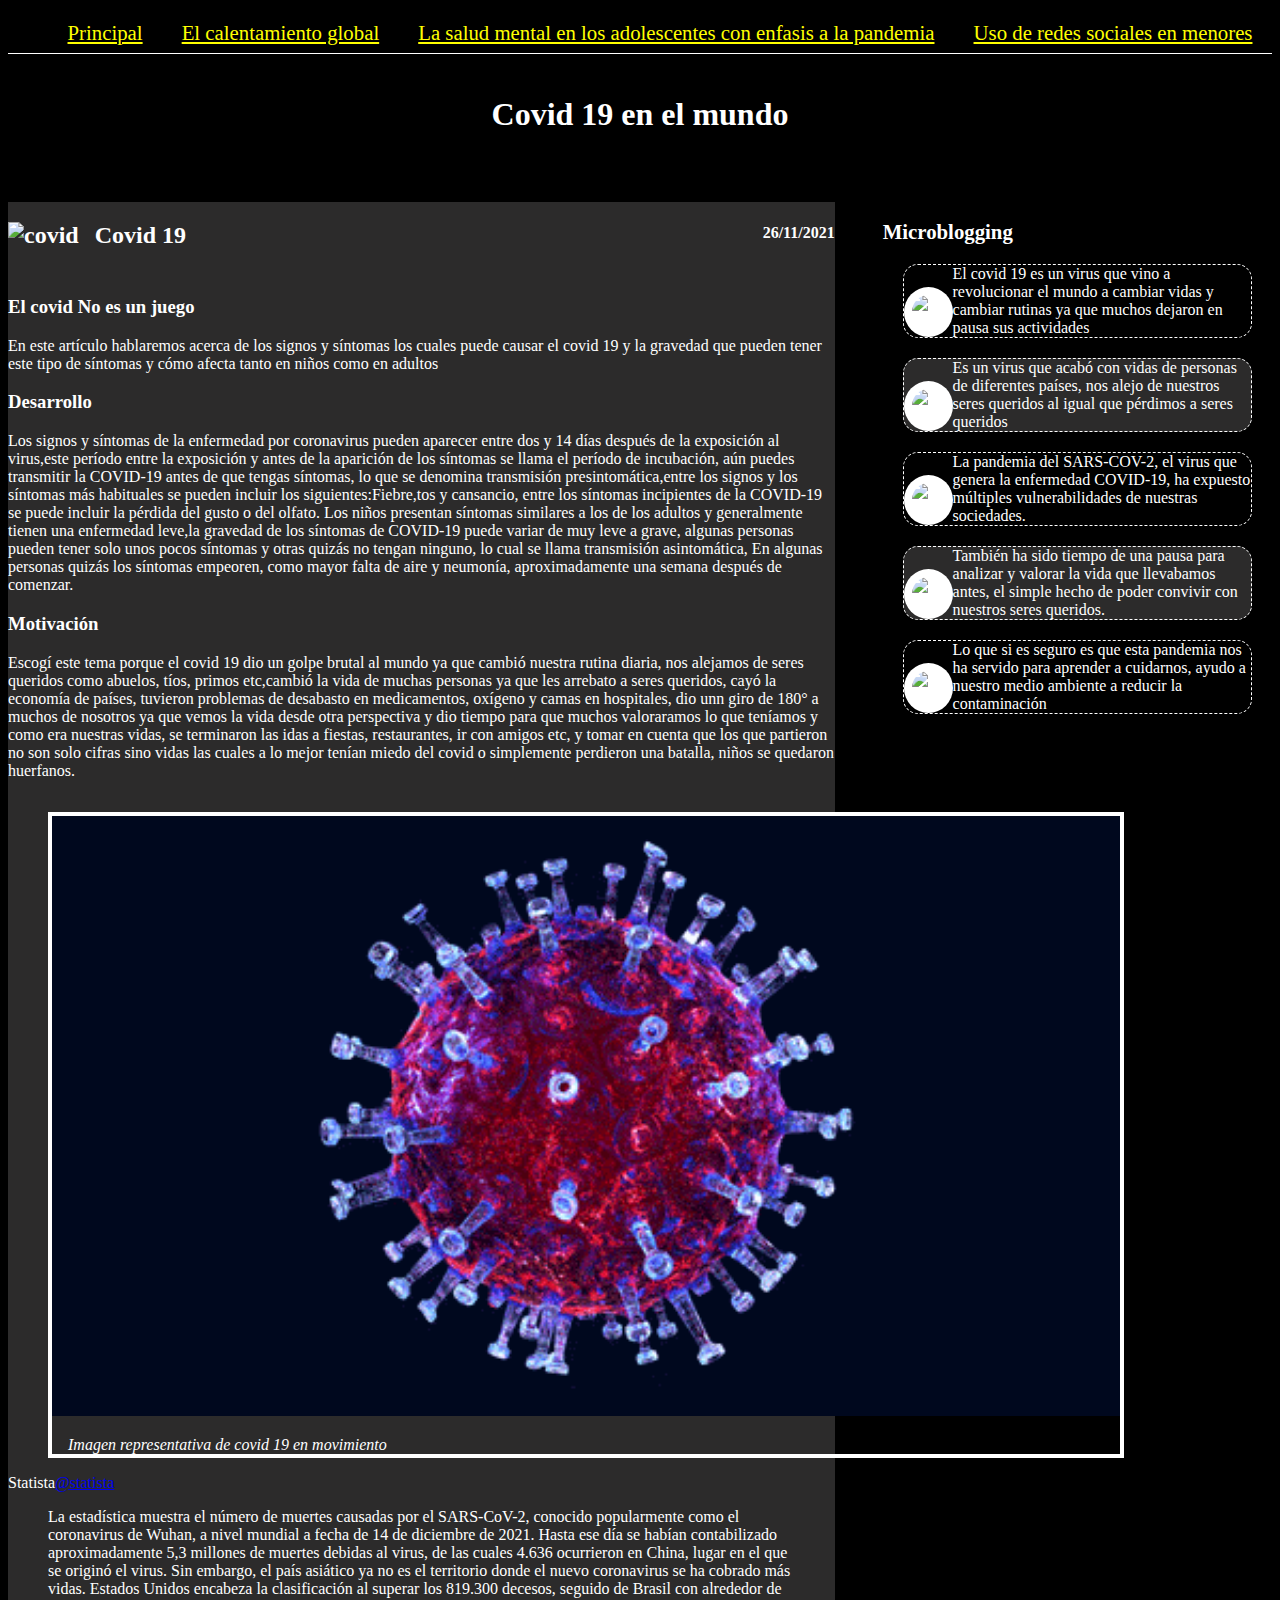
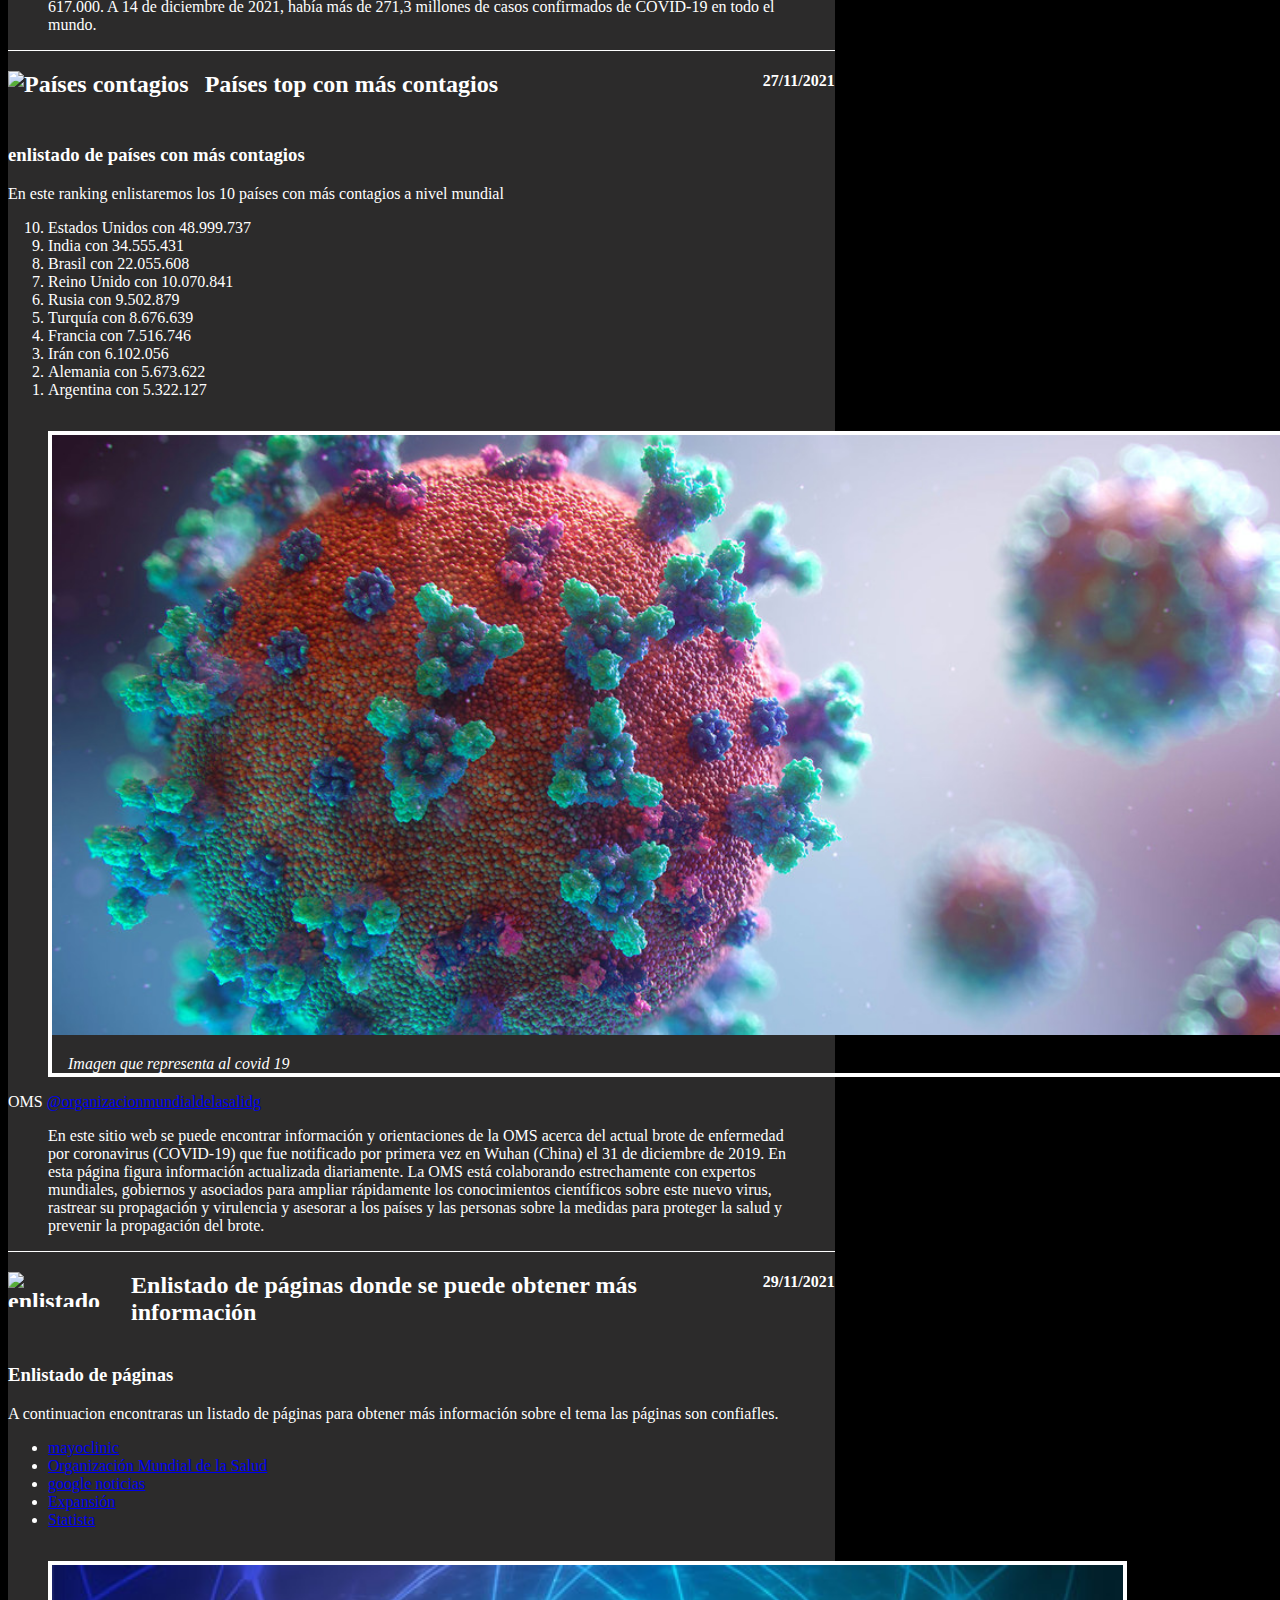
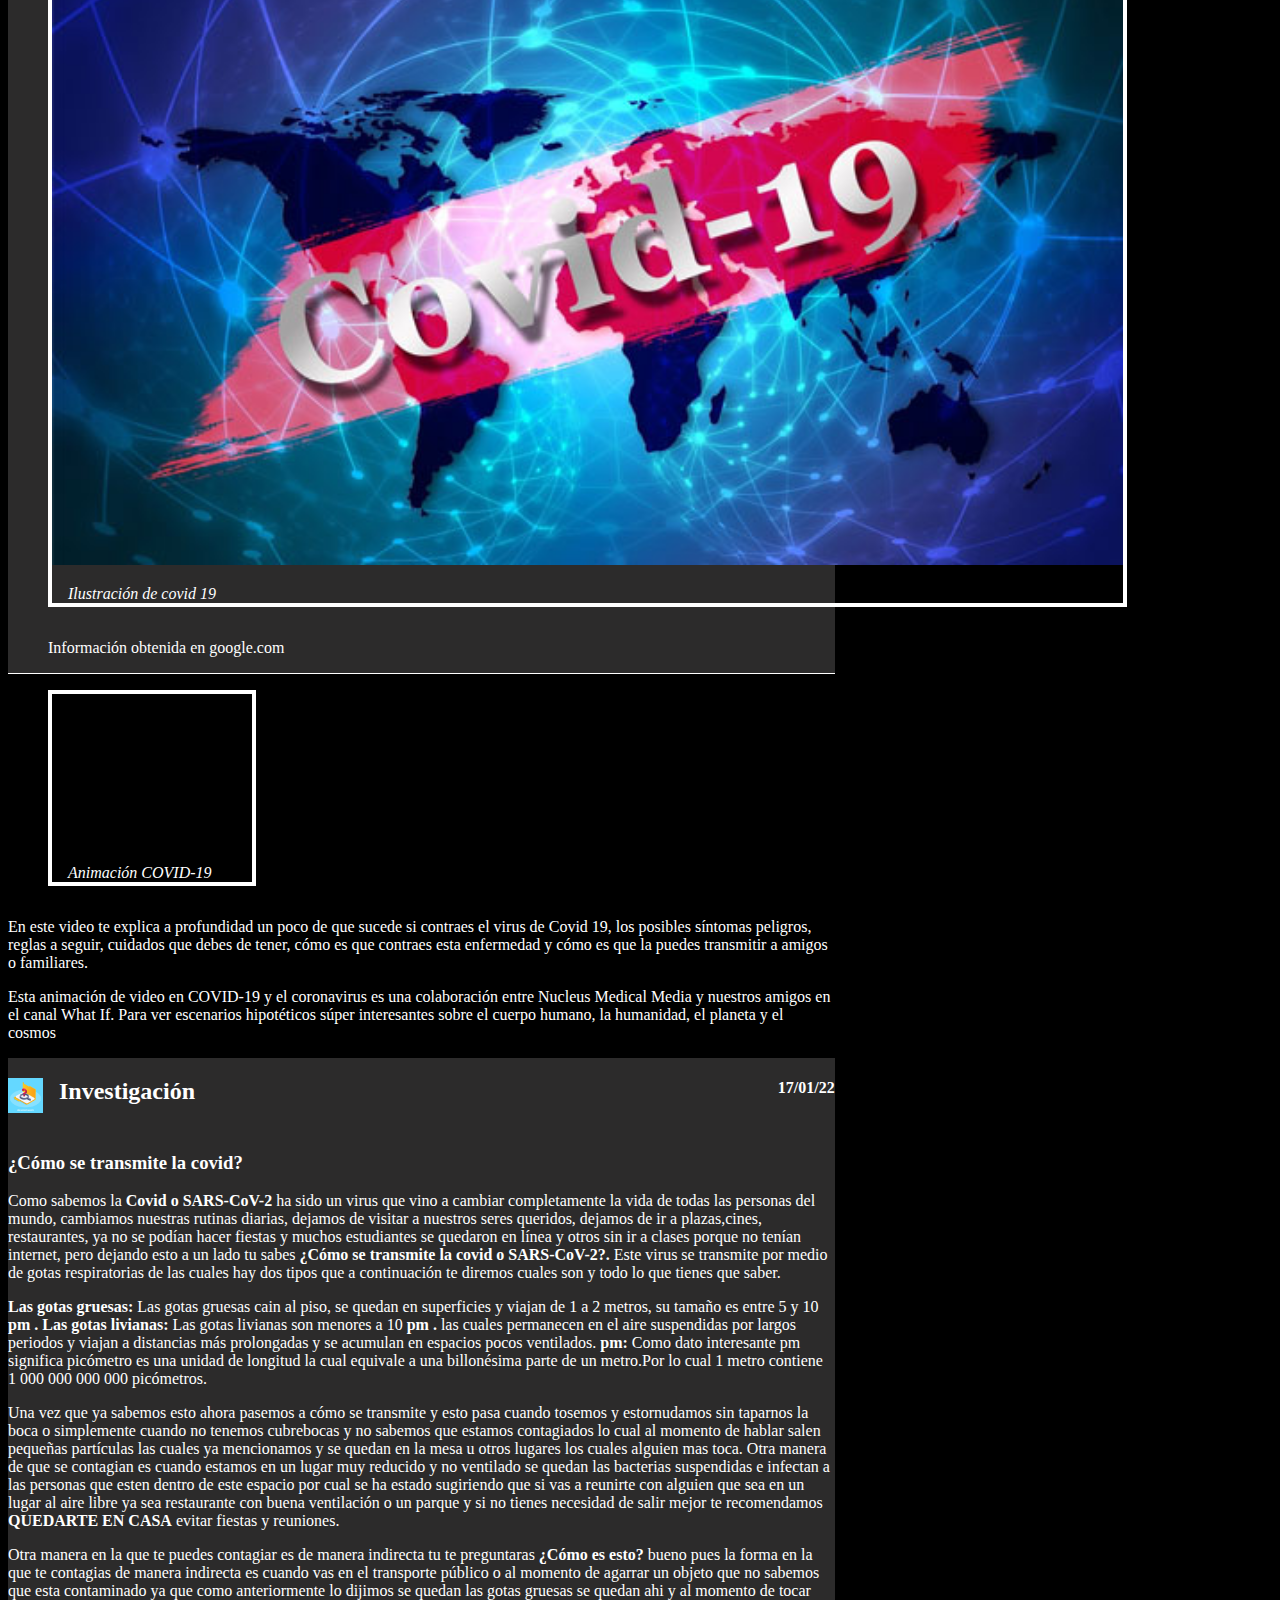
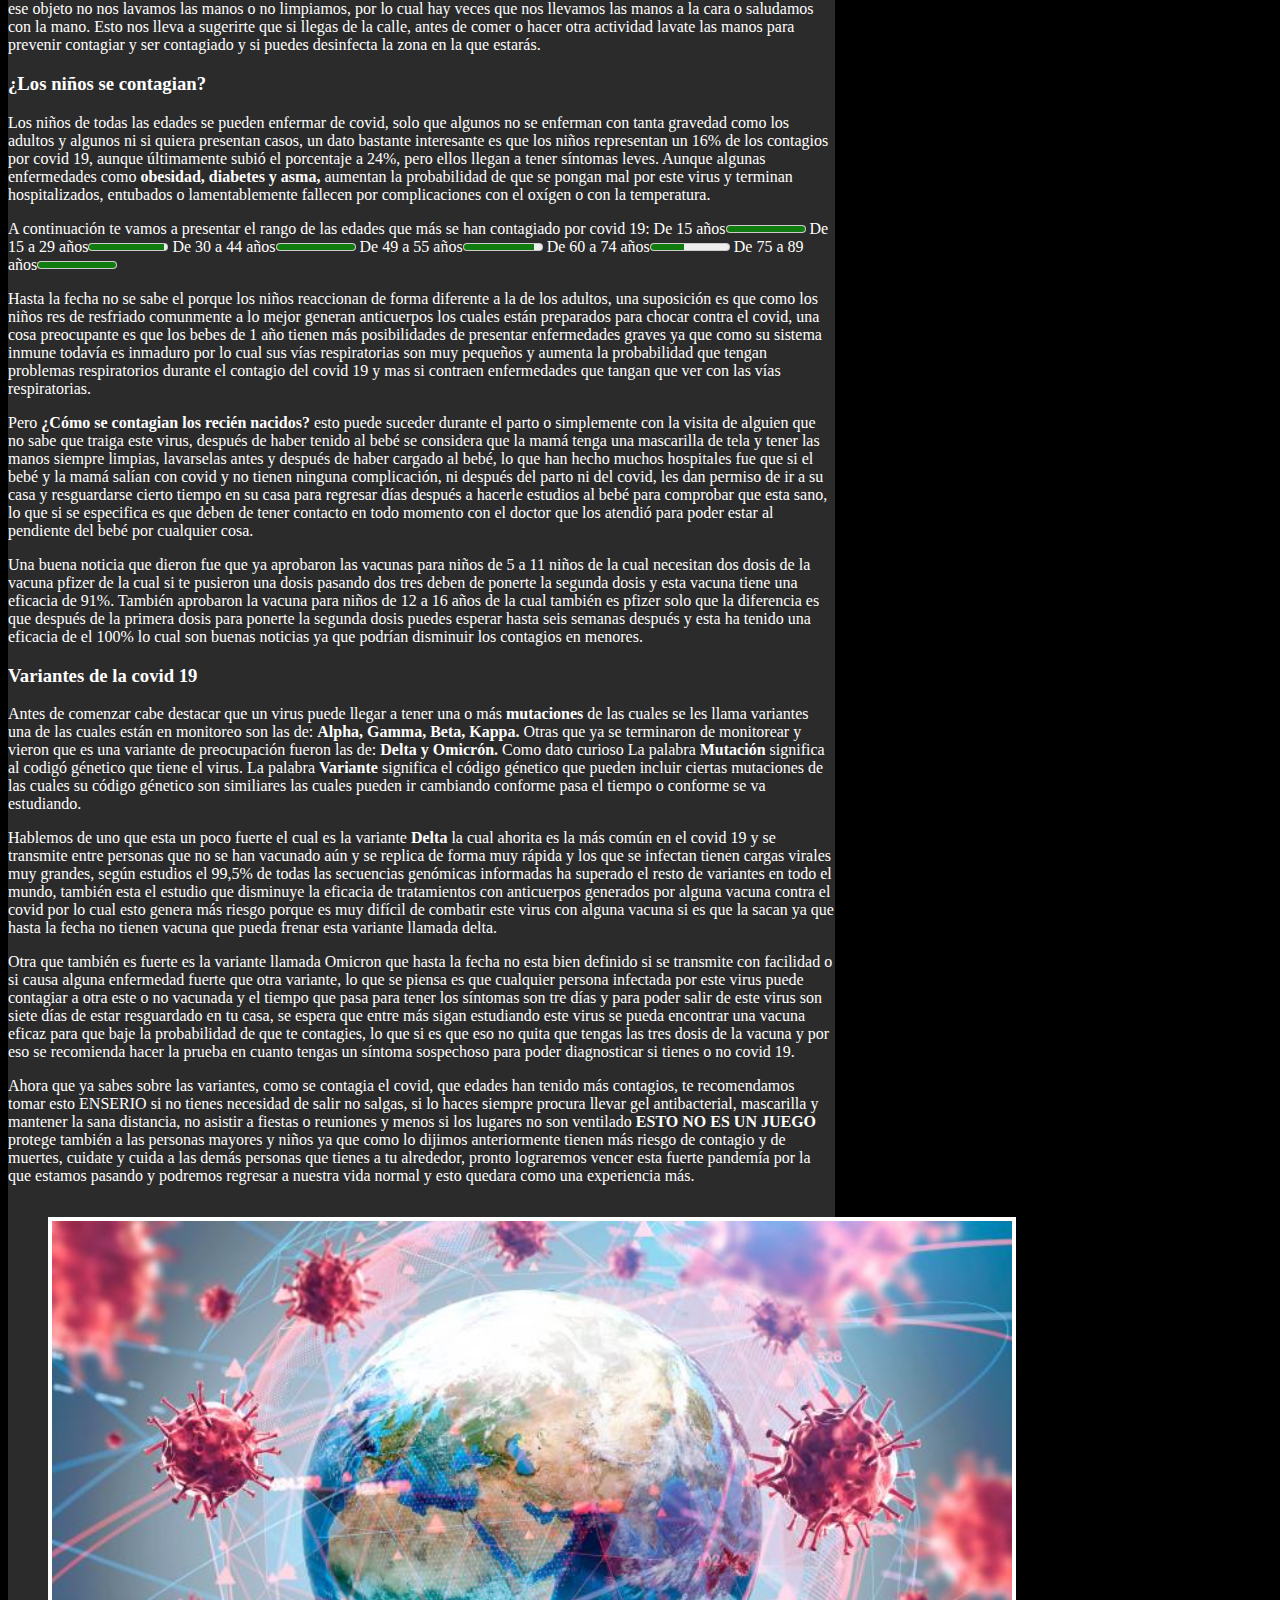
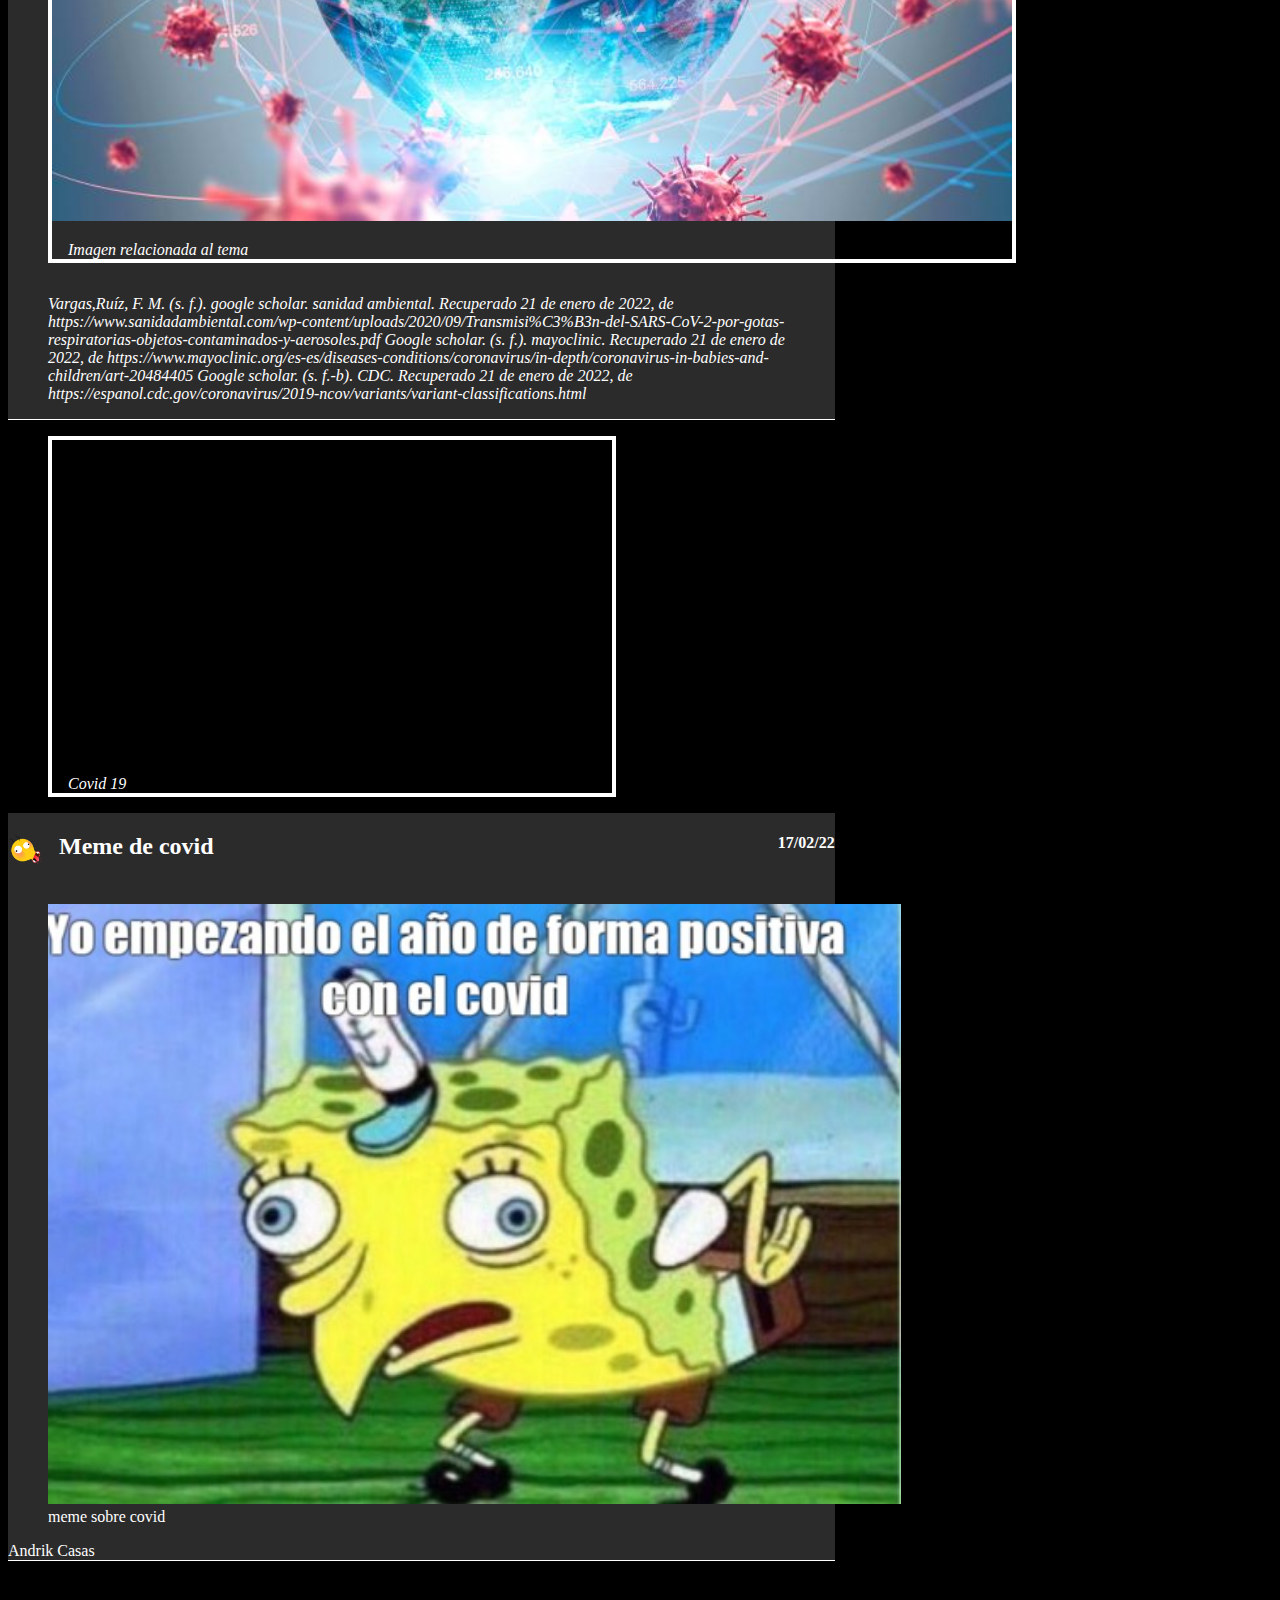
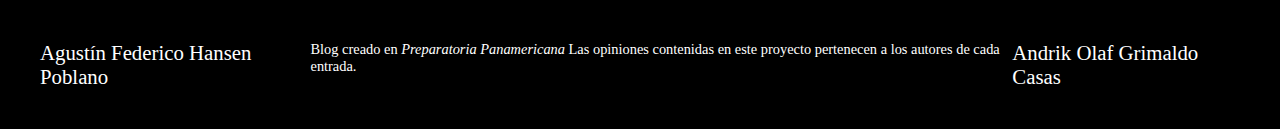
==== commit f559759f: "Se llego hasta el 4 paso" ====
--- a/covid_19_en_el_mundo.html
+++ b/covid_19_en_el_mundo.html
@@ -454,6 +454,7 @@
                 <h2>Microblogging</h2>
                 <!-- Empieza primera entrada -->
                 <div>
+                    <img src="assets/images/blogging.png" alt="autor" width="60px" height="auto">
                     <span>El covid 19 es un virus que vino a revolucionar el mundo a cambiar vidas y cambiar rutinas ya
                         que
                         muchos dejaron en pausa sus actividades</span>
@@ -461,24 +462,28 @@
                 <!-- Termina entrada -->
                 <!-- Empieza entrada -->
                 <div>
+                    <img src="assets/images/blogging.png" alt="autor" width="60px" height="auto">
                     <span>Es un virus que acabó con vidas de personas de diferentes países, nos alejo de nuestros seres
                         queridos al igual que pérdimos a seres queridos</span>
                 </div>
                 <!-- Termina entrada -->
                 <!-- Empieza entrada -->
                 <div>
+                    <img src="assets/images/blogging.png" alt="autor" width="60px" height="auto">
                     <span>La pandemia del SARS-COV-2, el virus que genera la enfermedad COVID-19, ha expuesto múltiples
                         vulnerabilidades de nuestras sociedades.</span>
                 </div>
                 <!-- Termina entrada -->
                 <!-- Empieza entrada -->
                 <div>
+                    <img src="assets/images/blogging.png" alt="autor" width="60px" height="auto">
                     <span> También ha sido tiempo de una pausa para analizar y valorar la vida que llevabamos antes, el
                         simple hecho de poder convivir con nuestros seres queridos.</span>
                 </div>
                 <!-- Termina entrada -->
                 <!-- Empieza entrada -->
                 <div>
+                    <img src="assets/images/blogging.png" alt="autor" width="60px" height="auto">
                     <span> Lo que si es seguro es que esta pandemia nos ha servido para aprender a cuidarnos, ayudo a
                         nuestro medio ambiente a reducir la contaminación</span>
                 </div>
--- a/assets/images/styles/estilos_andrik_casas.css
+++ b/assets/images/styles/estilos_andrik_casas.css
@@ -31,7 +31,16 @@
 
 /* Footer del blog */
 #footer_blog{
+    display: flex;
     margin: 2rem;
+    align-content: center;
+    justify-content: space-between;
+    padding: 4rem;
+    padding: 0px 0px 0px 0px;
+    font-size: 1.3rem;
+}
+#footer_blog div:nth-child(2){
+    font-size: 0.9rem;
 }
 /* Fin del footer del blog */
 
@@ -75,4 +84,51 @@
 section>footer{
     /* esta sección se extenderá 12 columnas. */
     grid-column: span 12;
-}+}
+nav{
+    font-size: 1.3rem;
+}
+nav>ul>li>a:hover{
+    text-decoration: underline;
+    color: greenyellow;
+}
+nav>ul{
+    display: flex;
+    align-items: center;
+    justify-content: space-around;
+    border-bottom: 1px solid #fff;
+    padding-bottom: 0.5rem;
+}
+article>header>hgroup{
+    display: flex;
+    align-content: center;
+    justify-content: space-between;
+}
+article>header>hgroup>h2{
+    display: flex;
+    align-content: center;
+}
+article>header>hgroup>h2>img{
+    margin-right: 1rem;
+}
+aside>h2{
+    align-content: center;
+    font-size: 1.3rem;
+}
+aside>div:nth-of-type(even){
+    background-color: rgb(44, 43,43);
+}
+aside>div>img{
+    background-color: #fff;
+    padding: 0.5rem;
+    border-radius: 50%;
+}
+aside>div{
+    display: flex;
+    align-items: flex-end;
+    border: 1px dashed #fff;
+    margin: 20px;
+    border-radius: 15px;
+}
+
+
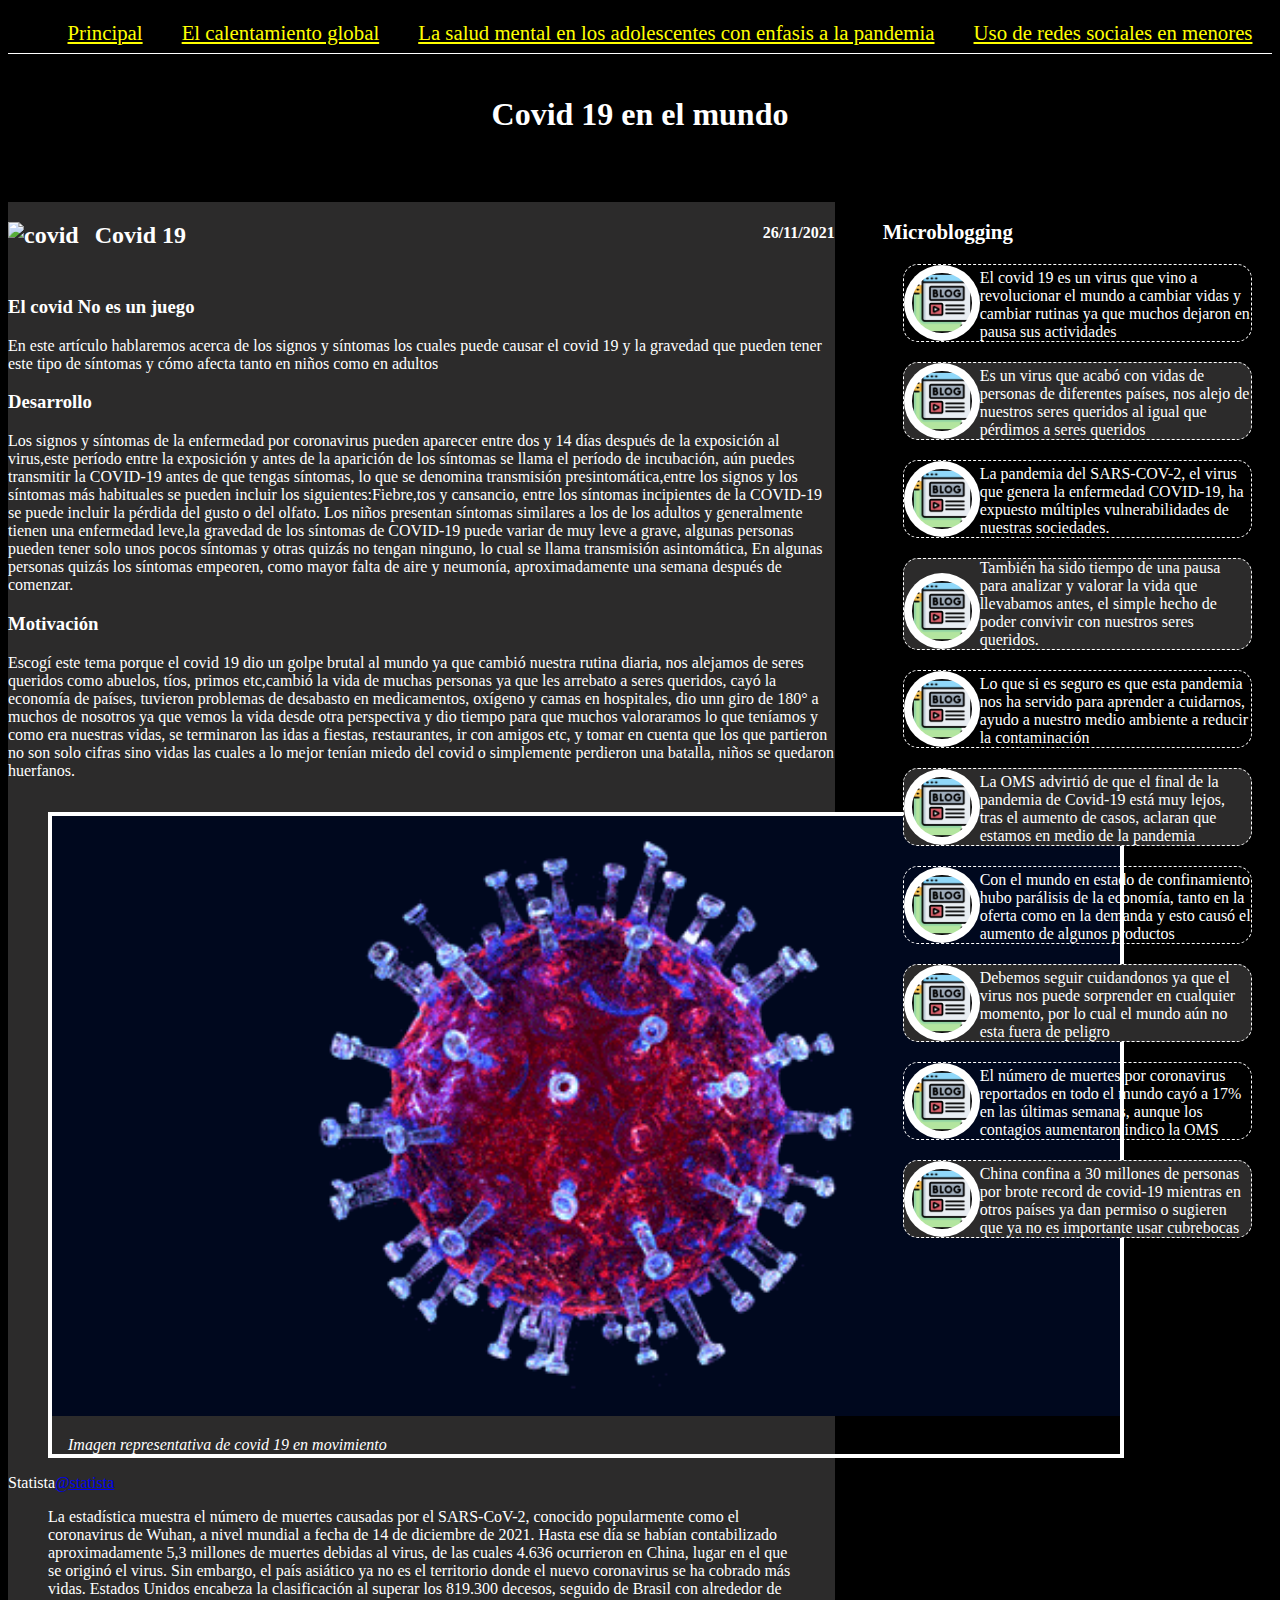
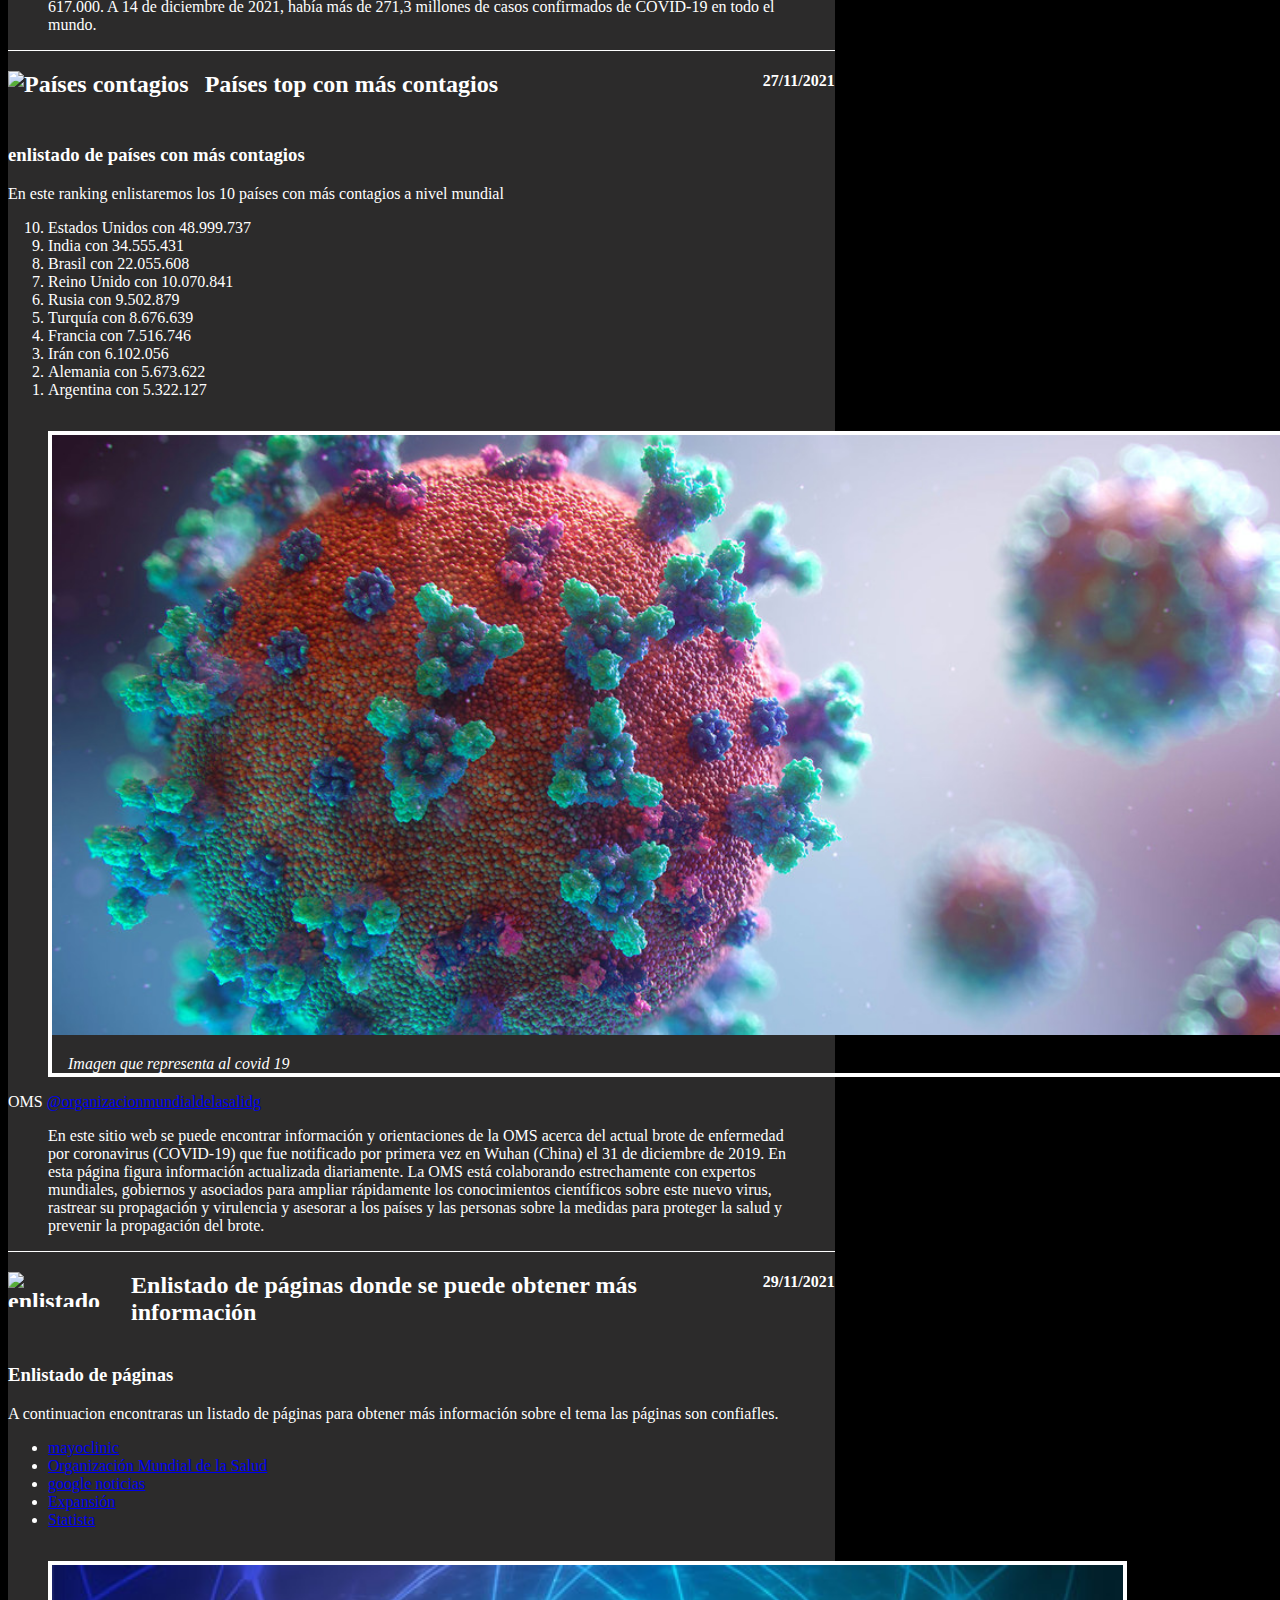
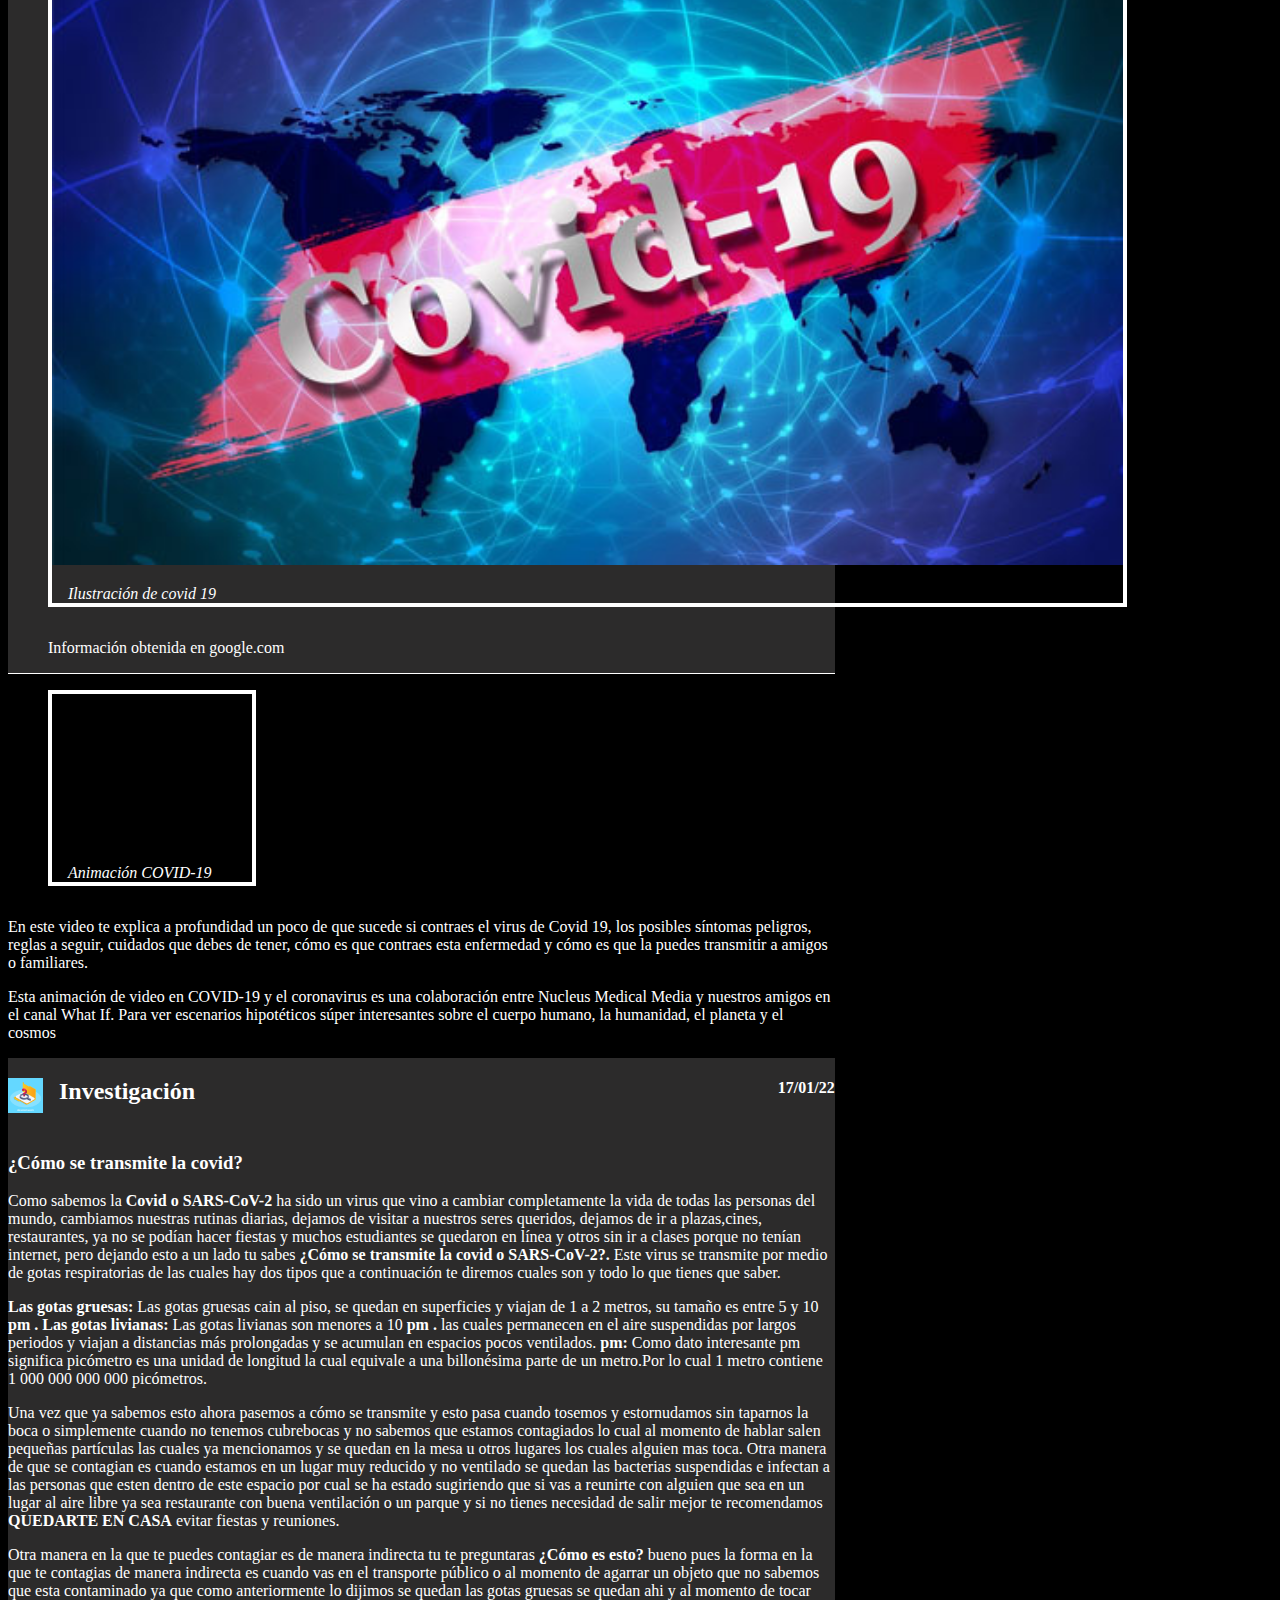
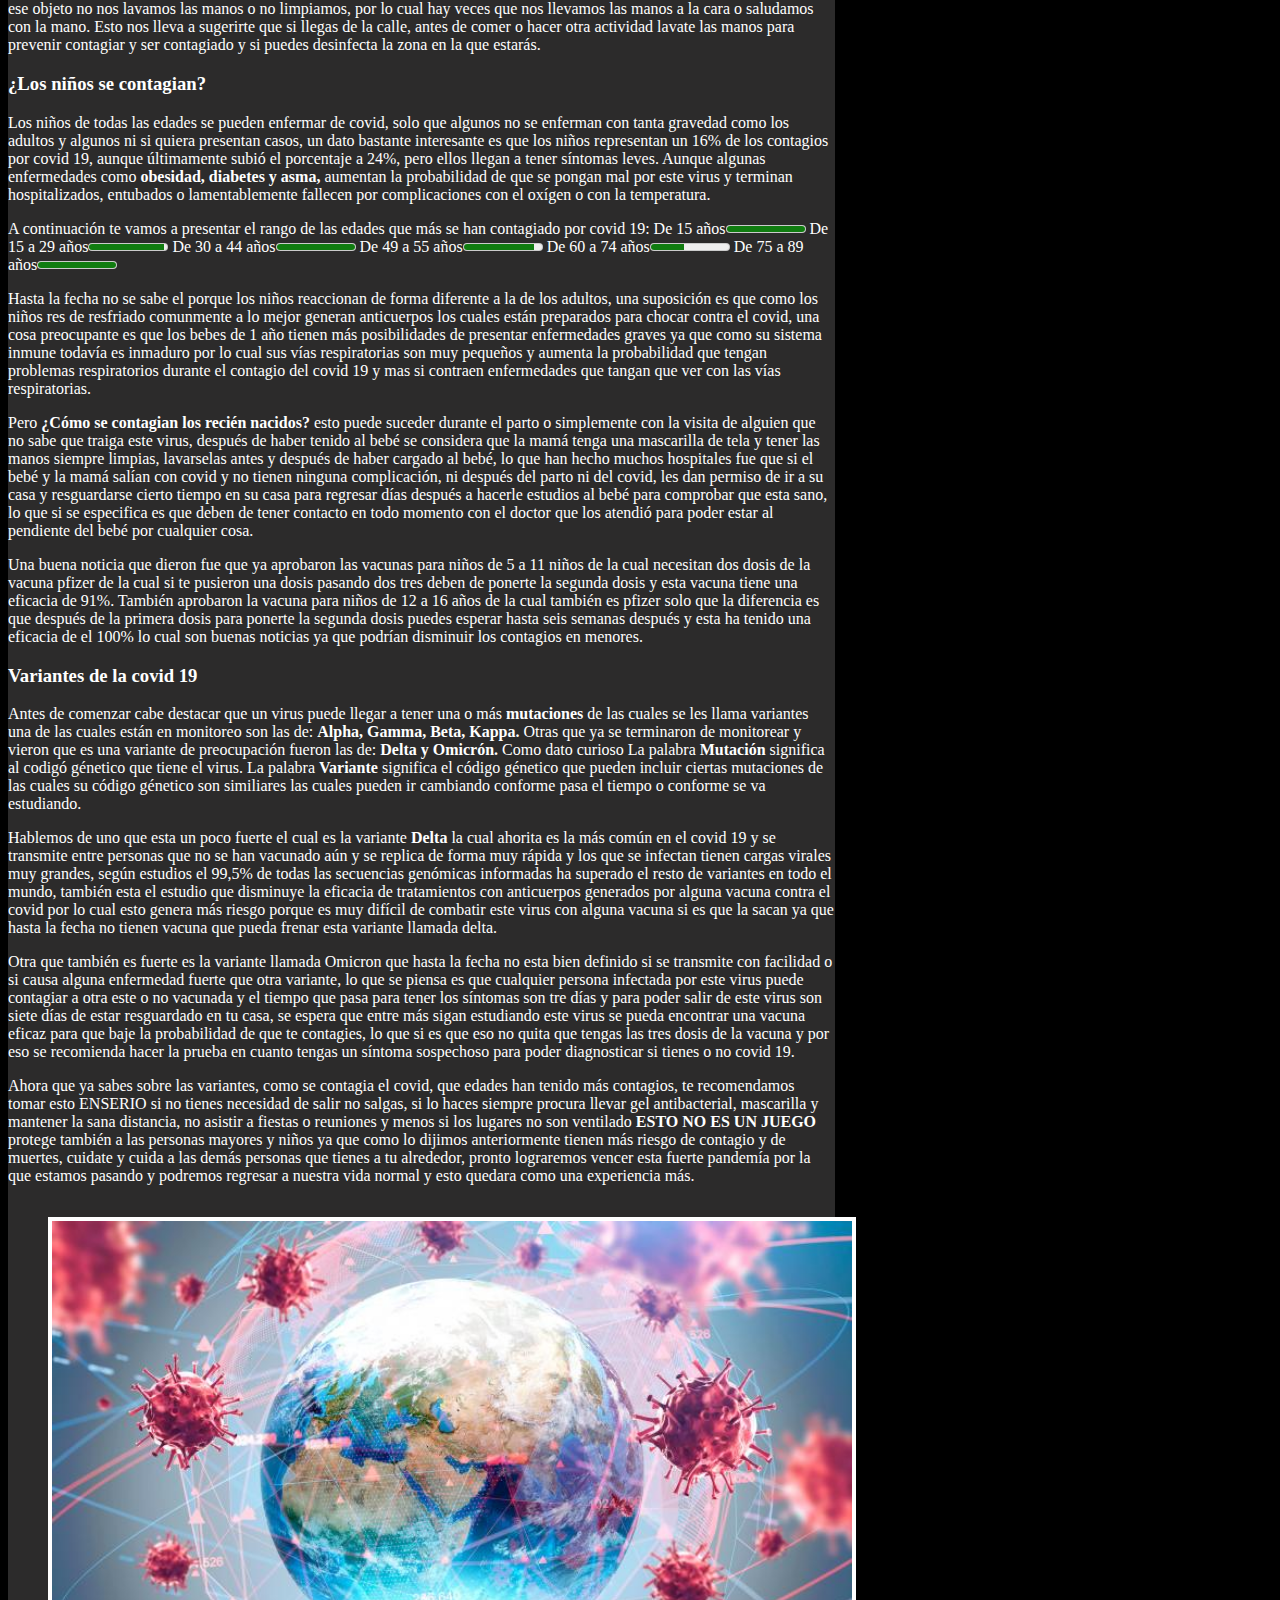
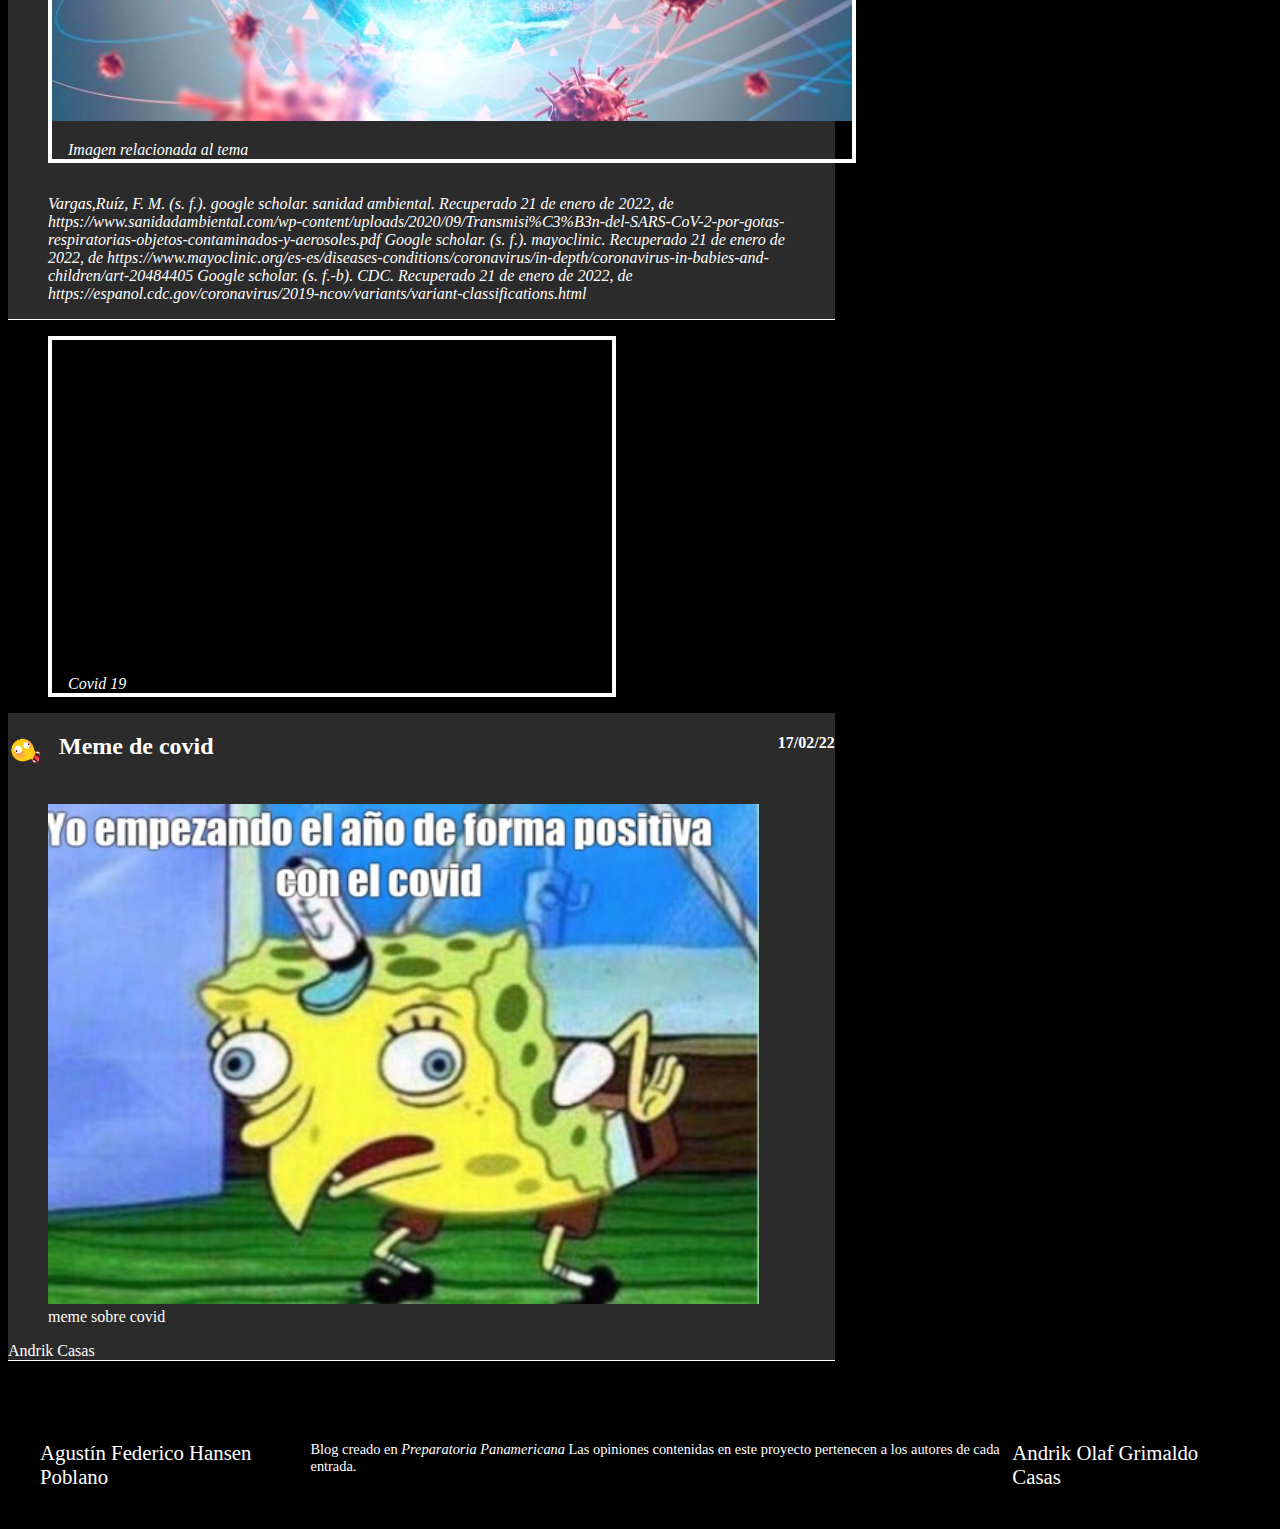
==== commit f5c7ae3d: "terminé entradas" ====
--- a/covid_19_en_el_mundo.html
+++ b/covid_19_en_el_mundo.html
@@ -400,7 +400,7 @@
                             experiencia más.
                         </p>
                         <figure class="ilustracion">
-                            <img src="assets/images/covid.1.jpg" alt="imagen relacionada" height="600px" width="auto">
+                            <img src="assets/images/covid.1.jpg" alt="imagen relacionada" height="500px" width="auto">
                             <figcaption>Imagen relacionada al tema</figcaption>
                         </figure class="ilustracion">
                     </div>
@@ -435,7 +435,7 @@
                     </header>
                     <div>
                         <figure>
-                            <img src="assets/images/Meme sobre el covid.jpg" alt="meme de covid" height="600px"
+                            <img src="assets/images/Meme sobre el covid.jpg" alt="meme de covid" height="500px"
                                 width="auto">
                             <figcaption>meme sobre covid</figcaption>
                         </figure>
@@ -487,10 +487,44 @@
                     <span> Lo que si es seguro es que esta pandemia nos ha servido para aprender a cuidarnos, ayudo a
                         nuestro medio ambiente a reducir la contaminación</span>
                 </div>
+                <!-- Termina entrada -->
+                <!-- Empieza entrada -->
+                <div>
+                    <img src="assets/images/blogging.png" alt="autor" width="60px" height="auto">
+                    <span>La OMS advirtió de que el final de la pandemia de Covid-19 está muy lejos, tras el aumento de
+                        casos, aclaran que estamos en medio de la pandemia</span>
+                </div>
+                <!-- Termina entrada -->
+                <!-- Empieza entrada -->
+                <div>
+                    <img src="assets/images/blogging.png" alt="autor" width="60px" height="auto">
+                    <span>Con el mundo en estado de confinamiento hubo parálisis de la economía, tanto en la oferta como
+                        en la demanda y esto causó el aumento de algunos productos</span>
+                </div>
+                <!-- Termina entrada -->
+                <!-- Empieza entrada -->
+                <div>
+                    <img src="assets/images/blogging.png" alt="autor" width="60px" height="auto">
+                    <span>Debemos seguir cuidandonos ya que el virus nos puede sorprender en cualquier momento, por lo
+                        cual el mundo aún no esta fuera de peligro</span>
+                </div>
+                <!-- Termina entrada -->
+                <!-- Empieza entrada -->
+                <div>
+                    <img src="assets/images/blogging.png" alt="autor" width="60px" height="auto">
+                    <span>El número de muertes por coronavirus reportados en todo el mundo cayó a 17% en las últimas
+                        semanas, aunque los contagios aumentaron indico la OMS</span>
+                </div>
+                <!-- Termina entrada -->
+                <!-- Empieza entrada -->
+                <div>
+                    <img src="assets/images/blogging.png" alt="autor" width="60px" height="auto">
+                    <span>China confina a 30 millones de personas por brote record de covid-19 mientras en otros países
+                        ya dan permiso o sugieren que ya no es importante usar cubrebocas</span>
+                </div>
+                <!-- Termina entrada -->
+                <!-- Empieza entrada -->
             </aside>
-            <!-- Termina entrada -->
-            <!-- Empieza entrada -->
-
             <!-- Termina barra lateral -->
 
             <!-- Empieza footer -->
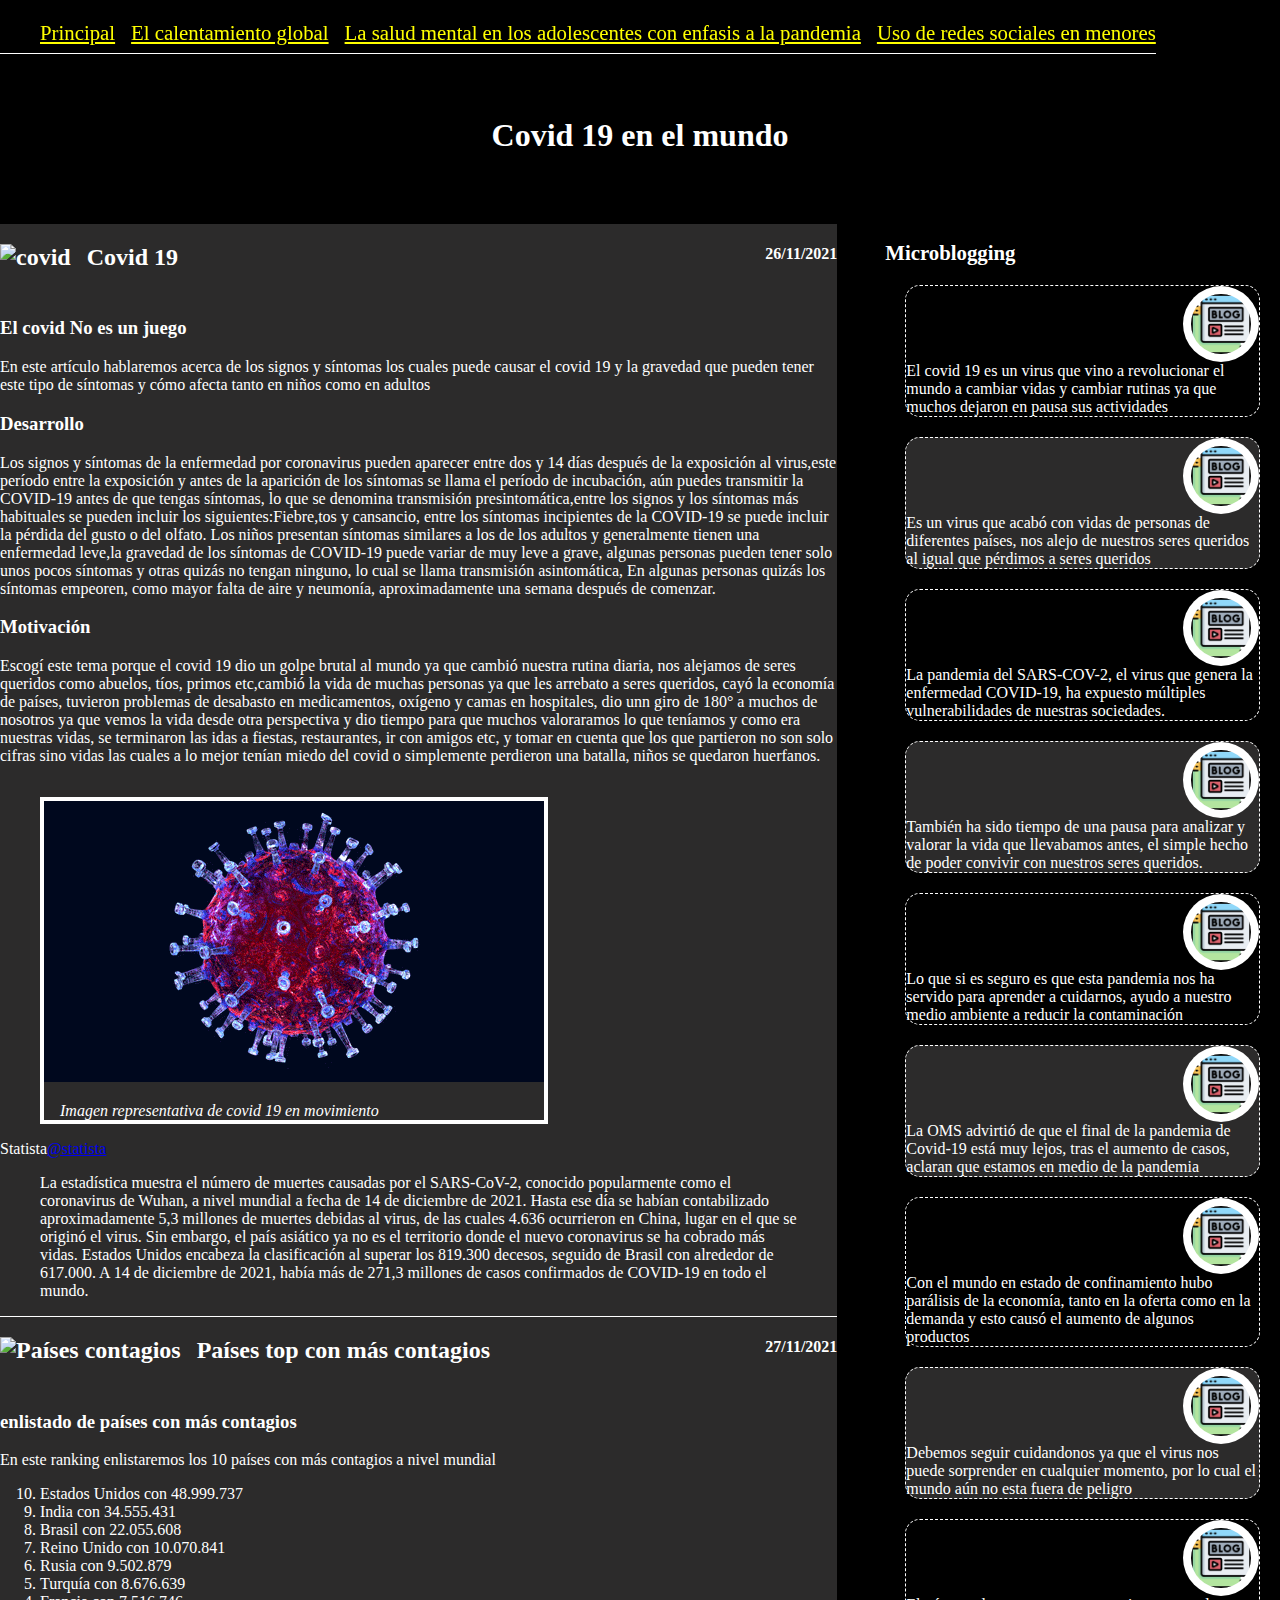
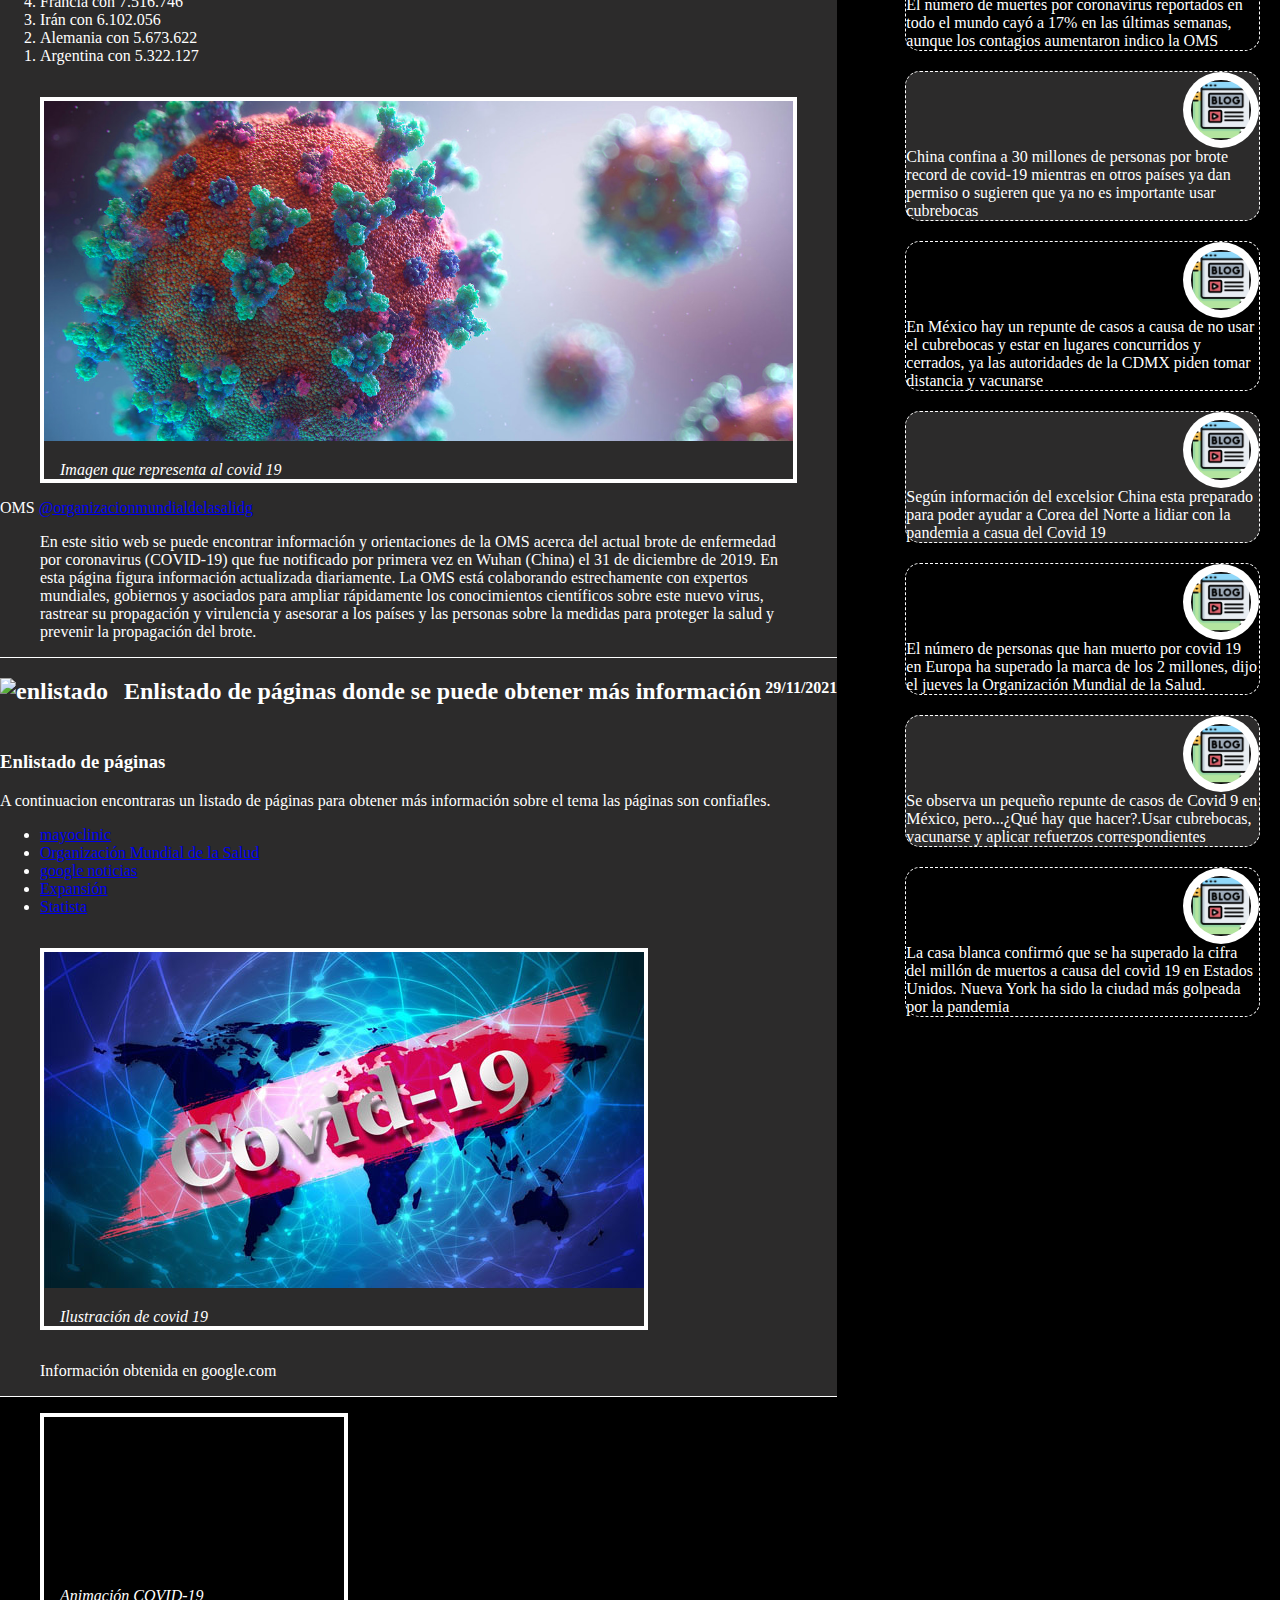
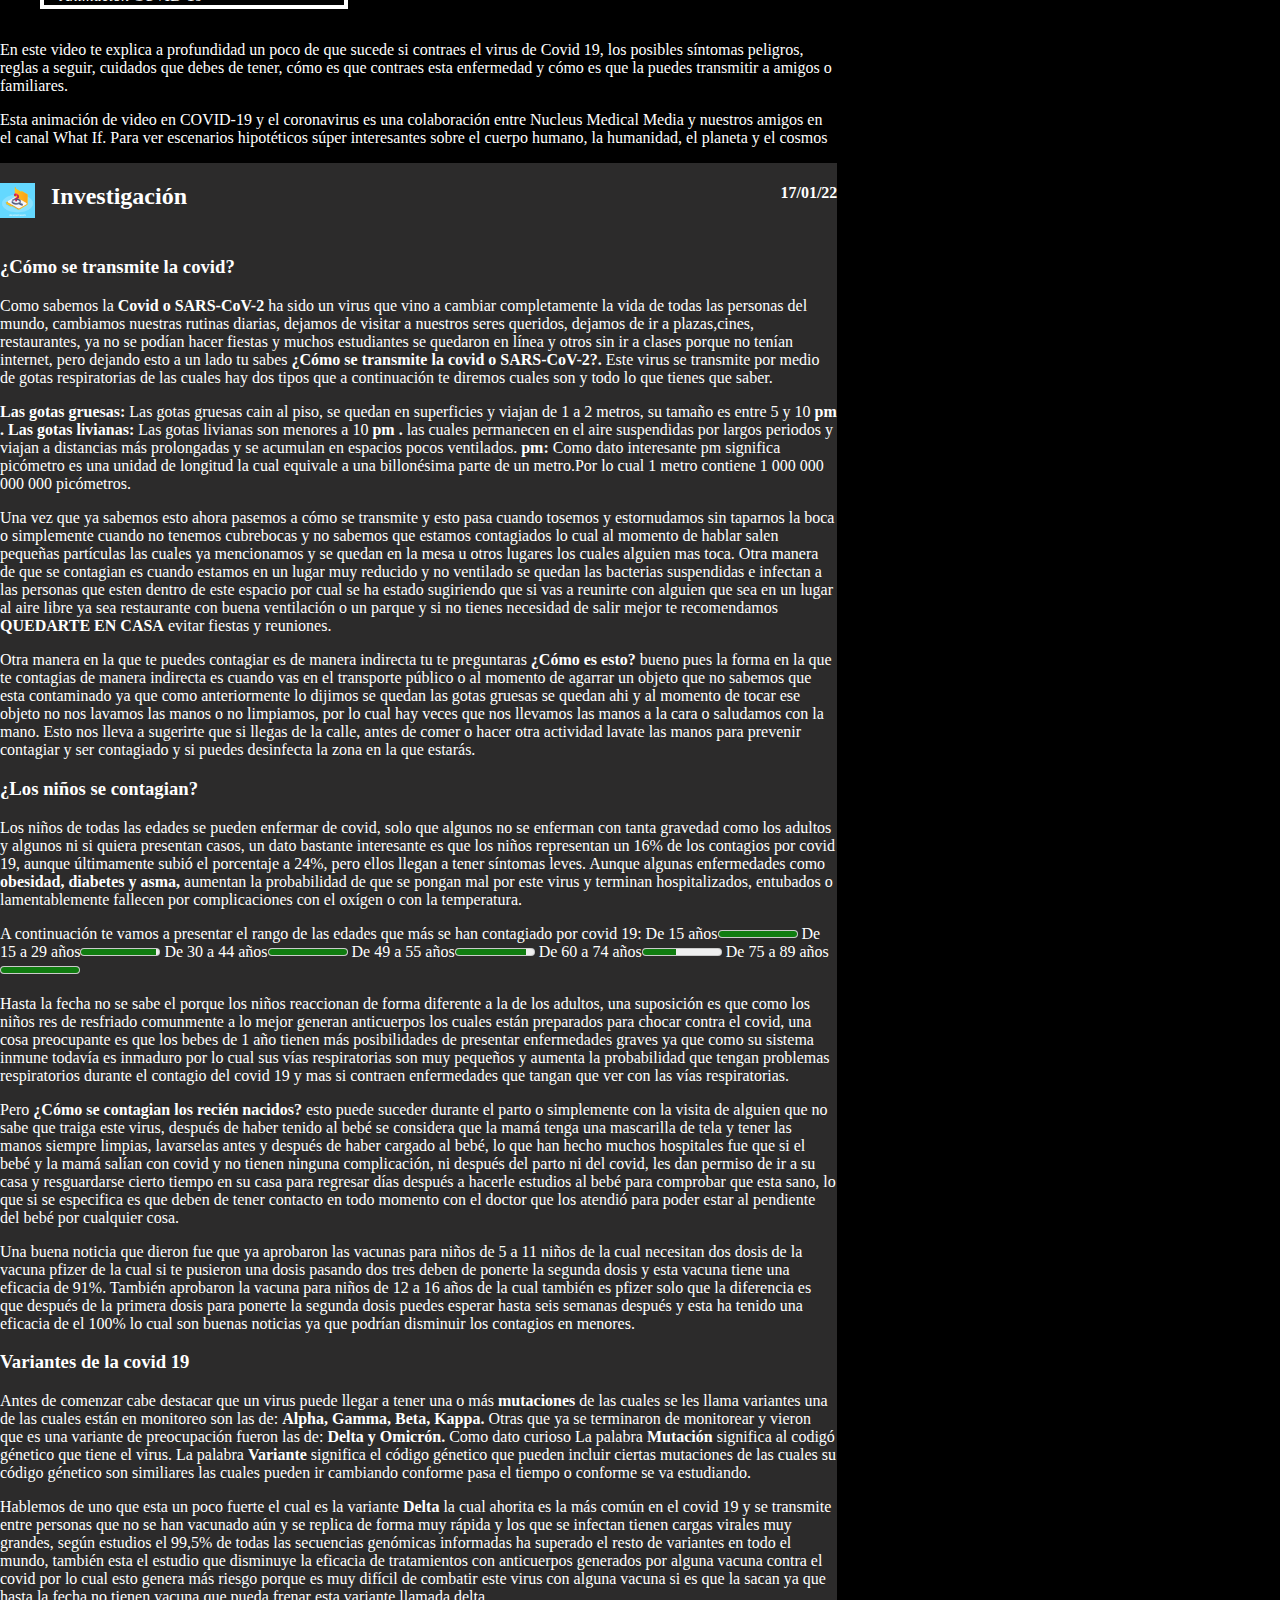
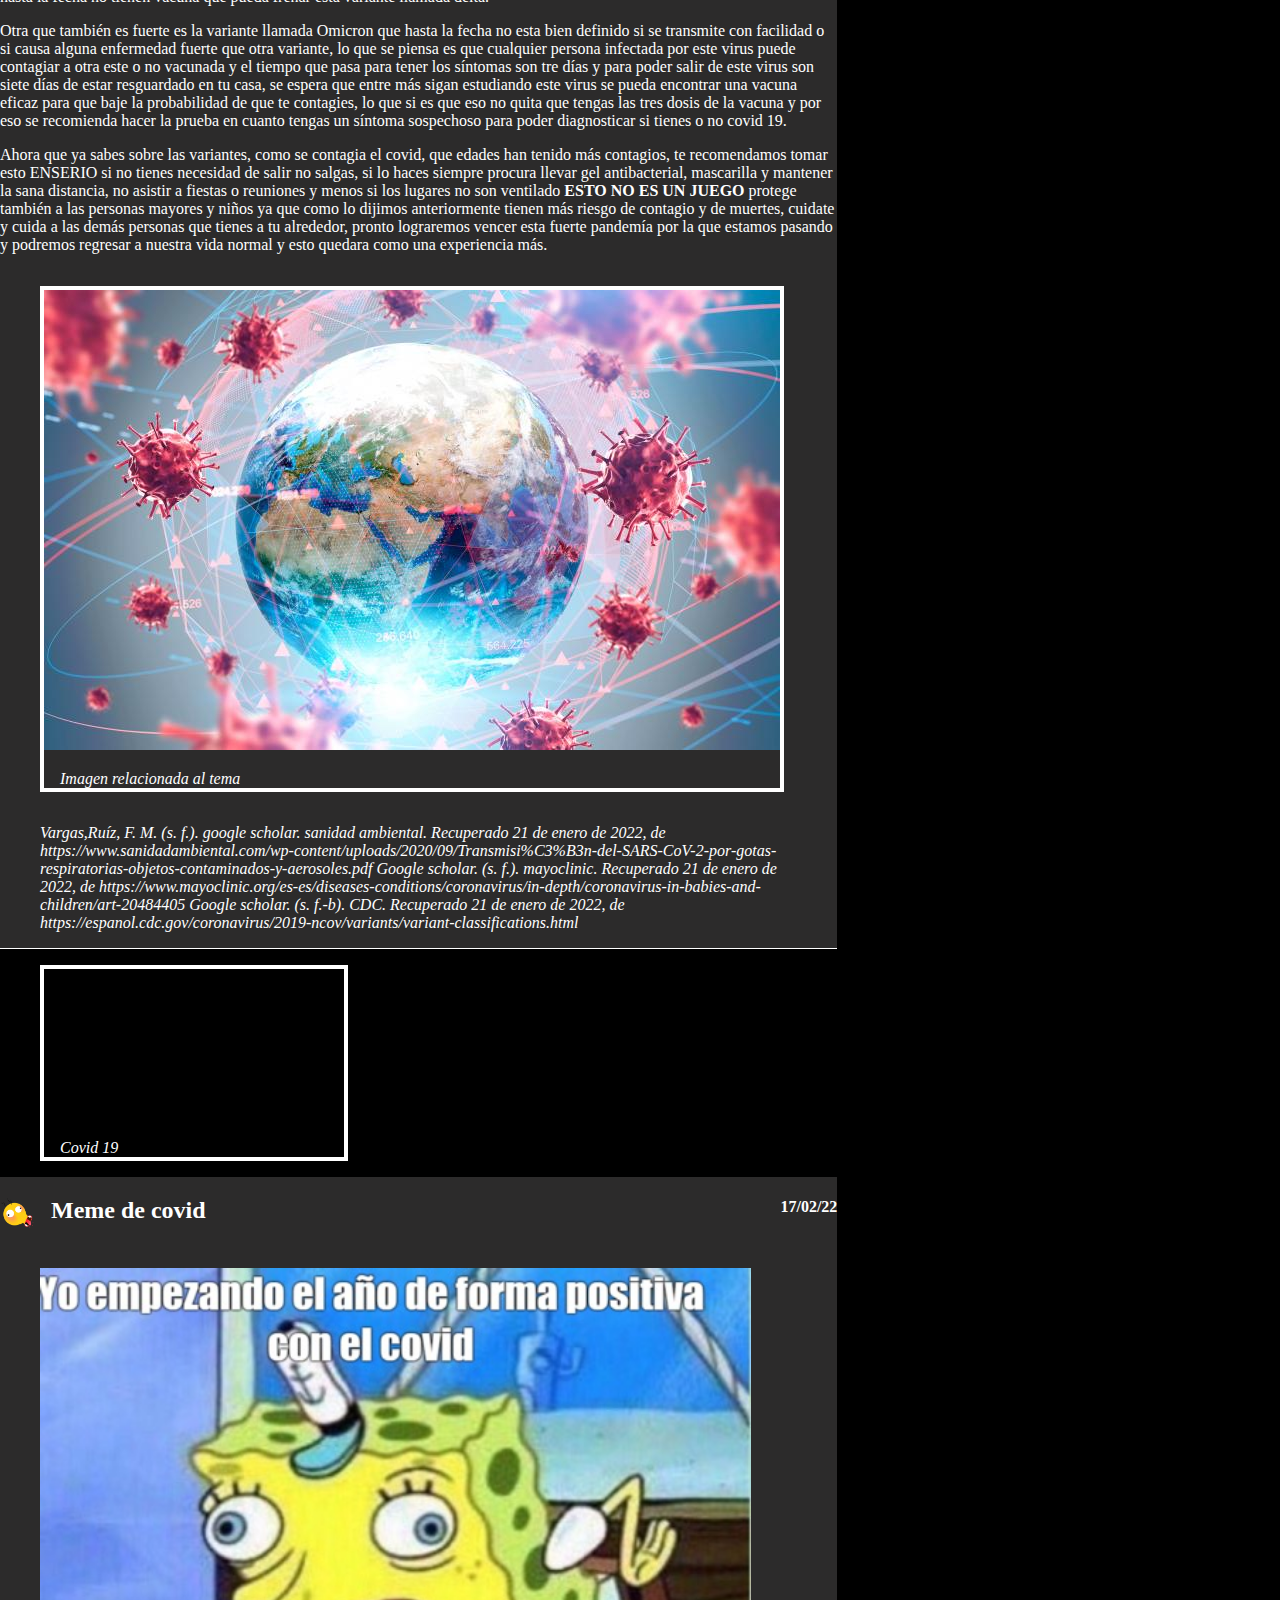
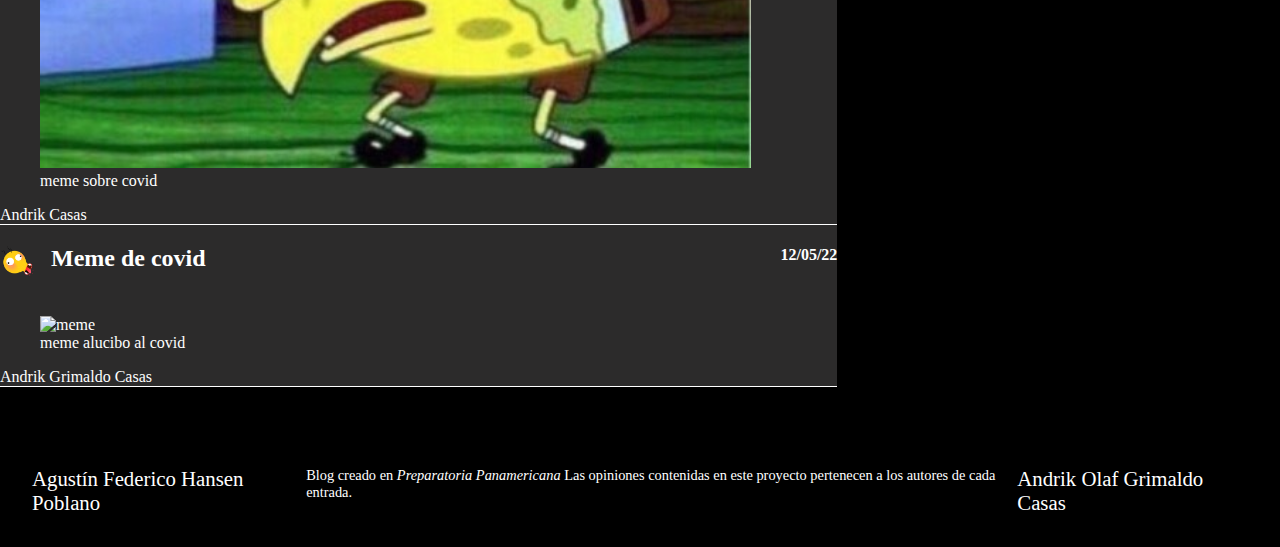
==== commit 31b16a8b: "Se actualizaron errores" ====
--- a/covid_19_en_el_mundo.html
+++ b/covid_19_en_el_mundo.html
@@ -16,7 +16,7 @@
             <ul>
                 <li><a class="resaltado" href="index.html" target="_blank">Principal</a></li>
                 <li><a class="resaltado" href="el_calentamiento_global.html">El calentamiento global</a></li>
-                <li><a class="resaltado" href="la_salud_mental_en_los_adolescentes_con_enfasis_en_la_pandemia.html">La
+                <li><a class="resaltado" href="salud_mental.html">La
                         salud mental en los
                         adolescentes con enfasis a la pandemia</a></li>
                 <li><a class="resaltado" href="uso_de_redes_sociales_en_menores.html">Uso de redes sociales en
@@ -90,7 +90,7 @@
                         <!-- Inicia ilustración de artículo -->
                         <figure class="ilustracion">
                             <img src="assets/images/coronavirus_gif.gif" alt="gif representativo de coronavirus"
-                                height="600px" width="auto">
+                                height="auto" width="100%">
                             <figcaption>Imagen representativa de covid 19 en movimiento</figcaption>
                         </figure class="ilustracion">
                         <!-- Termina ilustración de artículo -->
@@ -149,8 +149,8 @@
                         </ol>
                         <!-- Inicia ilustración de artículo -->
                         <figure class="ilustracion">
-                            <img src="assets/images/covid países.jpg" alt="Países con covid 19" height="600px"
-                                width="auto">
+                            <img src="assets/images/covid países.jpg" alt="Países con covid 19" height="auto"
+                                width="100%">
                             <figcaption>Imagen que representa al covid 19</figcaption>
                         </figure class="ilustracion">
                         <!-- Termina ilustración de artículo -->
@@ -209,7 +209,7 @@
                         </ul>
                         <!-- Inicia ilustración de artículo -->
                         <figure class="ilustracion">
-                            <img src="assets/images/COVID-19.jpg" alt="Imagen info covid" height="600px" width="auto">
+                            <img src="assets/images/COVID-19.jpg" alt="Imagen info covid" height="auto" width="100%">
                             <figcaption>Ilustración de covid 19</figcaption>
                         </figure class="ilustracion">
                     </div>
@@ -224,7 +224,7 @@
                     </footer>
                 </article>
                 <figure class="ilustracion">
-                    <iframe width="200" height="auto" src="https://www.youtube.com/embed/5DGwOJXSxqg"
+                    <iframe width="100%" height="auto" src="https://www.youtube.com/embed/5DGwOJXSxqg"
                         title="YouTube video player" frameborder="0"
                         allow="accelerometer; autoplay; clipboard-write; encrypted-media; gyroscope; picture-in-picture"
                         allowfullscreen>
@@ -400,7 +400,7 @@
                             experiencia más.
                         </p>
                         <figure class="ilustracion">
-                            <img src="assets/images/covid.1.jpg" alt="imagen relacionada" height="500px" width="auto">
+                            <img src="assets/images/covid.1.jpg" alt="imagen relacionada" height="auto" width="100%">
                             <figcaption>Imagen relacionada al tema</figcaption>
                         </figure class="ilustracion">
                     </div>
@@ -418,7 +418,7 @@
                     </footer>
                 </article>
                 <figure class="ilustracion">
-                    <iframe width="560" height="315" src="https://www.youtube.com/embed/IWENEotO2xE"
+                    <iframe width="100%" height="auto" src="https://www.youtube.com/embed/IWENEotO2xE"
                         title="YouTube video player" frameborder="0"
                         allow="accelerometer; autoplay; clipboard-write; encrypted-media; gyroscope; picture-in-picture"
                         allowfullscreen></iframe>
@@ -446,6 +446,28 @@
                         </div>
                     </footer>
                 </article>
+                <!-- New-->
+                <article>
+                    <header>
+                        <hgroup>
+                            <h2><img src="assets/images/gracioso.png" alt="imagen  meme" height="35 px" width="auto">
+                                Meme de covid
+                            </h2>
+                            <h4>12/05/22</h4>
+                        </hgroup>
+                    </header>
+                    <div>
+                        <figure>
+                            <img src="assets/images/meme group.jpg" alt="meme">
+                            <figcaption>meme alucibo al covid</figcaption>
+                        </figure>
+                    </div>
+                    <footer>
+                        <div>
+                            <span>Andrik Grimaldo Casas</span>
+                        </div>
+                    </footer>
+                </article>
             </main>
             <!-- Termina contenido principal -->
 
@@ -524,6 +546,35 @@
                 </div>
                 <!-- Termina entrada -->
                 <!-- Empieza entrada -->
+                <div>
+                    <img src="assets/images/blogging.png" alt="autor" width="60px" height="auto">
+                    <span> En México hay un repunte de casos a causa de no usar el cubrebocas y estar en lugares
+                        concurridos y cerrados, ya las autoridades de la CDMX piden tomar distancia y vacunarse </span>
+                </div>
+
+                <div>
+                    <img src="assets/images/blogging.png" alt="autor" width="60px" height="auto">
+                    <span> Según información del excelsior China esta preparado para poder ayudar a Corea del Norte a
+                        lidiar con la pandemia a casua del Covid 19</span>
+                </div>
+
+                <div>
+                    <img src="assets/images/blogging.png" alt="autor" width="60px" height="auto">
+                    <span>El número de personas que han muerto por covid 19 en Europa ha superado la marca de los 2
+                        millones, dijo el jueves la Organización Mundial de la Salud.</span>
+                </div>
+
+                <div>
+                    <img src="assets/images/blogging.png" alt="autor" width="60px" height="auto">
+                    <span>Se observa un pequeño repunte de casos de Covid 9 en México, pero...¿Qué hay que hacer?.Usar
+                        cubrebocas, vacunarse y aplicar refuerzos correspondientes</span>
+                </div>
+
+                <div>
+                    <img src="assets/images/blogging.png" alt="autor" width="60px" height="auto">
+                    <span>La casa blanca confirmó que se ha superado la cifra del millón de muertos a causa del covid 19
+                        en Estados Unidos. Nueva York ha sido la ciudad más golpeada por la pandemia </span>
+                </div>
             </aside>
             <!-- Termina barra lateral -->
 
--- a/assets/images/styles/estilos_andrik_casas.css
+++ b/assets/images/styles/estilos_andrik_casas.css
@@ -2,6 +2,32 @@
 body{
     background-color: black;
     color:rgb(255, 255, 255);
+    margin: 0;
+}
+
+@media (min-width: 1024.1px ) {
+    main {
+        grid-column: span 8;
+    }
+}
+main {
+    grid-column: span 12;
+}
+@media (min-width: 1024.1px){
+    aside{
+        grid-column: span 4;
+    }
+}
+aside{
+    grid-column: span 12;
+}
+@media (min-width: 1024.1px) {
+    footer {
+        grid-column: span 12;
+    }
+}
+footer {
+    grid-column: span 12;
 }
 
 article{
@@ -65,6 +91,7 @@
     grid-auto-rows: auto;
     /* añade un espacio entre los elementos del grid de 3rem */
     gap: 3rem;
+    padding-top: 6rem;
 }
 
 /* Termina grid */
@@ -87,18 +114,32 @@
 }
 nav{
     font-size: 1.3rem;
+    position: fixed;
 }
 nav>ul>li>a:hover{
     text-decoration: underline;
     color: greenyellow;
 }
+
 nav>ul{
-    display: flex;
-    align-items: center;
-    justify-content: space-around;
+    display: grid;
+    grid-template-columns: repeat(2, 1fr);
+    grid-auto-rows: auto;
+    gap: 1rem;
     border-bottom: 1px solid #fff;
-    padding-bottom: 0.5rem;
+    padding-bottom: 1.5rem;
 }
+
+@media (min-width: 1100px) {
+    nav>ul{
+        display: flex;
+        align-items: center;
+        justify-content: space-around;
+        border-bottom: 1px solid #fff;
+        padding-bottom: 0.5rem;
+    }
+}
+
 article>header>hgroup{
     display: flex;
     align-content: center;
@@ -131,4 +172,13 @@
     border-radius: 15px;
 }
 
+@media (min-width: 1024.1px) and (max-width: 1324.1px) {
+    aside div {
+        flex-direction: column;
+    }
+}
 
+head title {
+    width: min(2rem, 7rem)
+    font-size calc(1% + 2rem)
+}
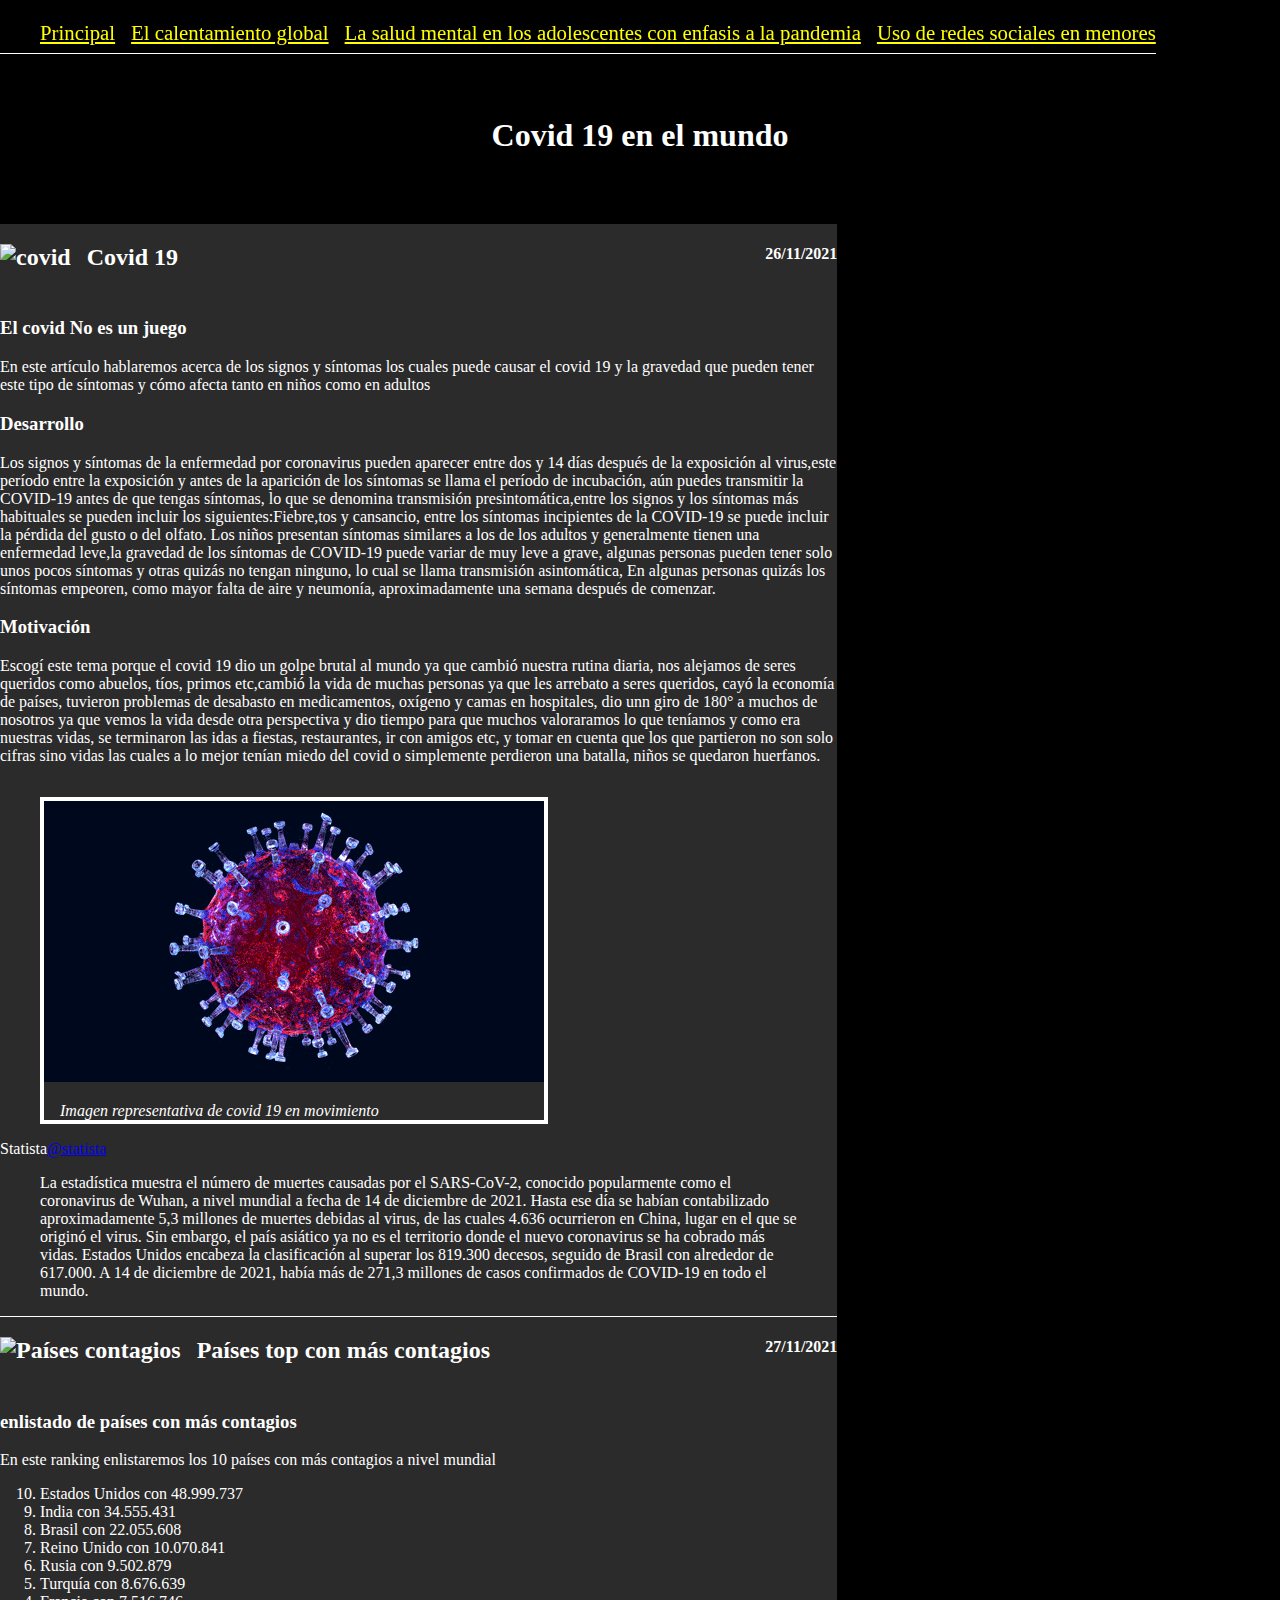
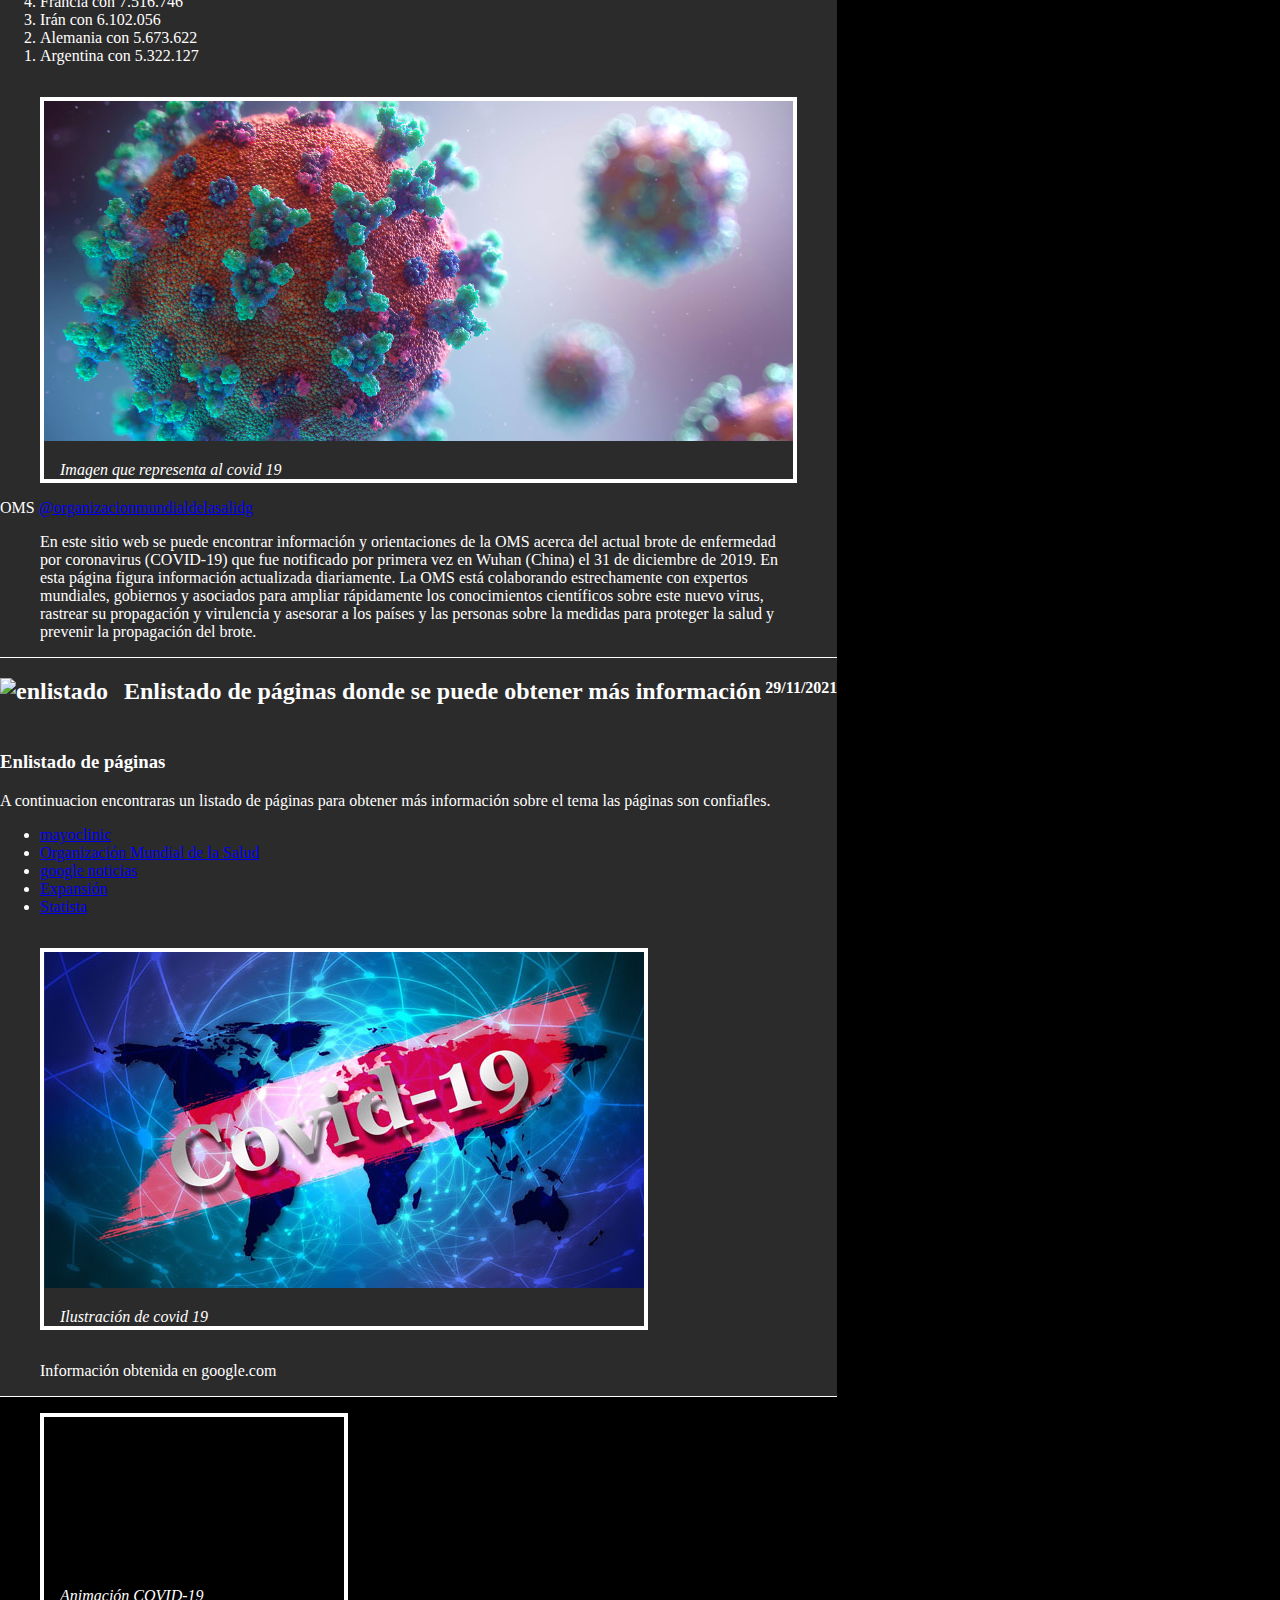
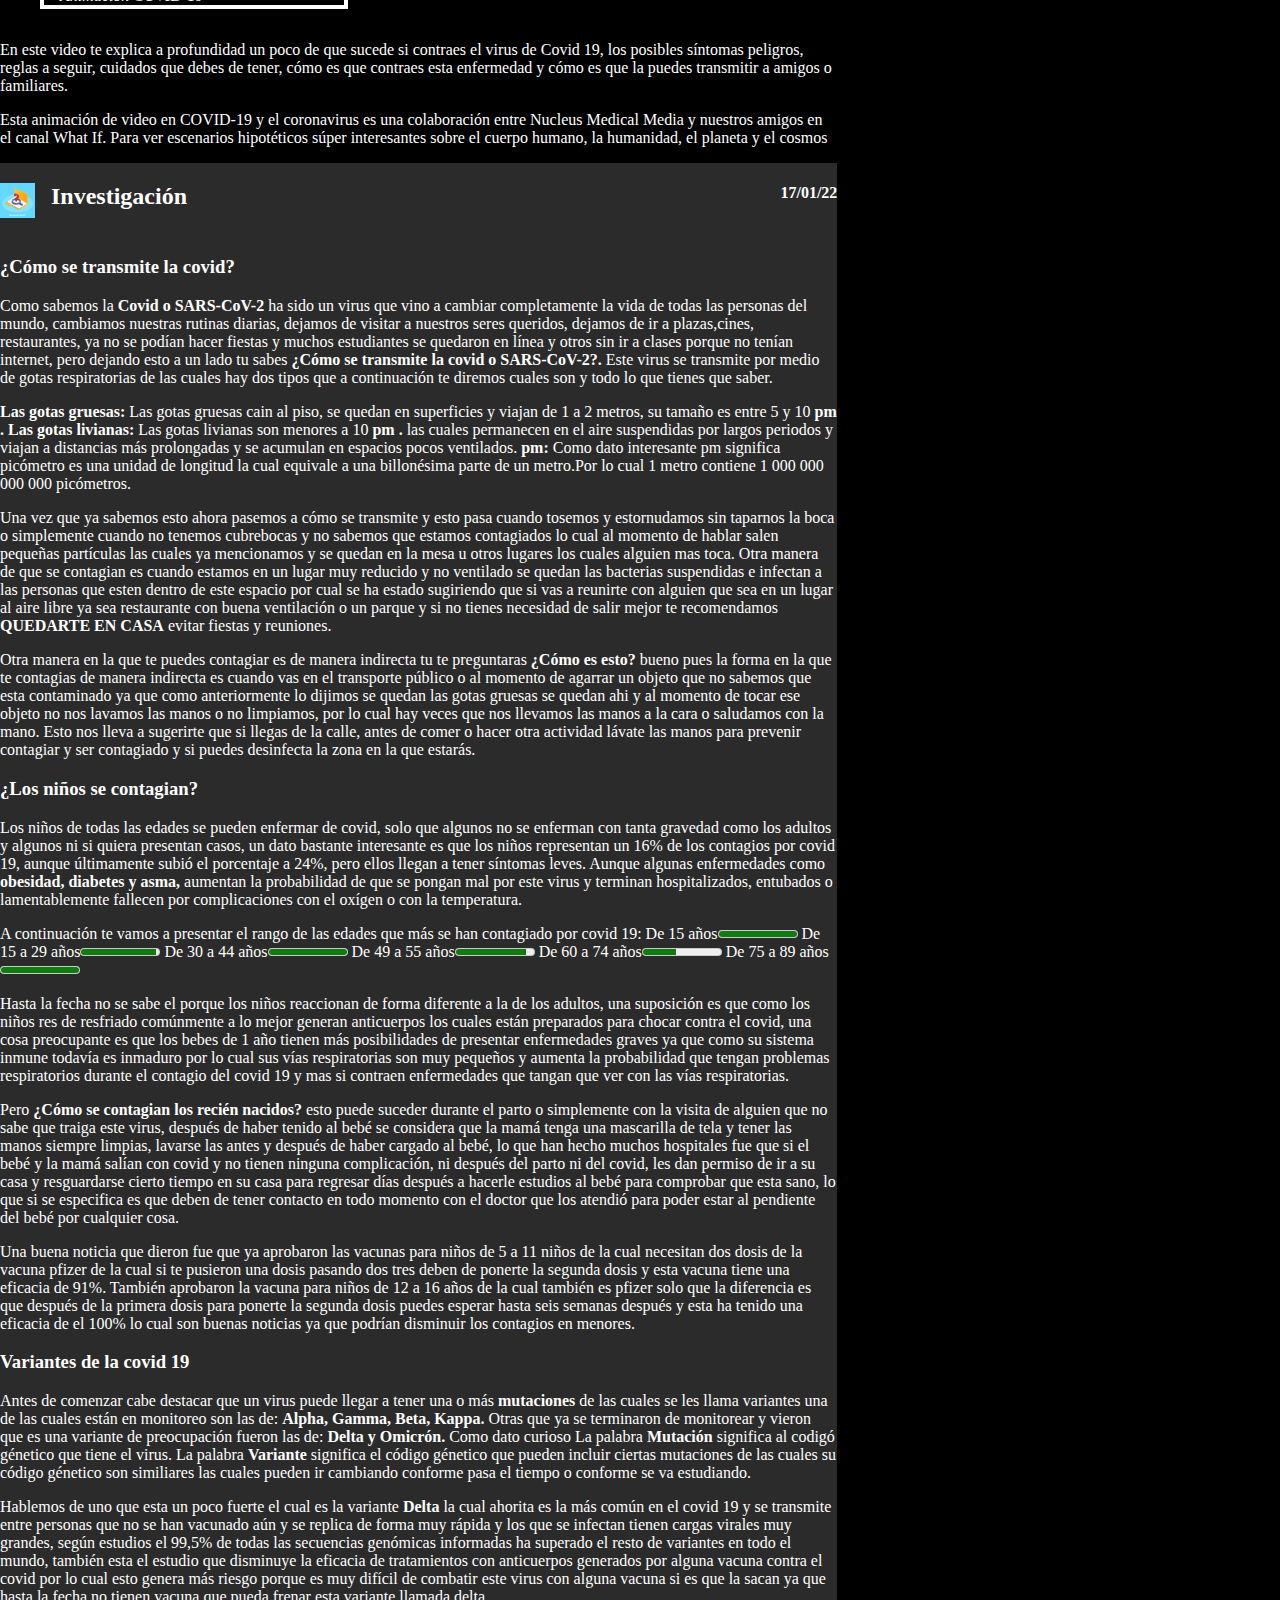
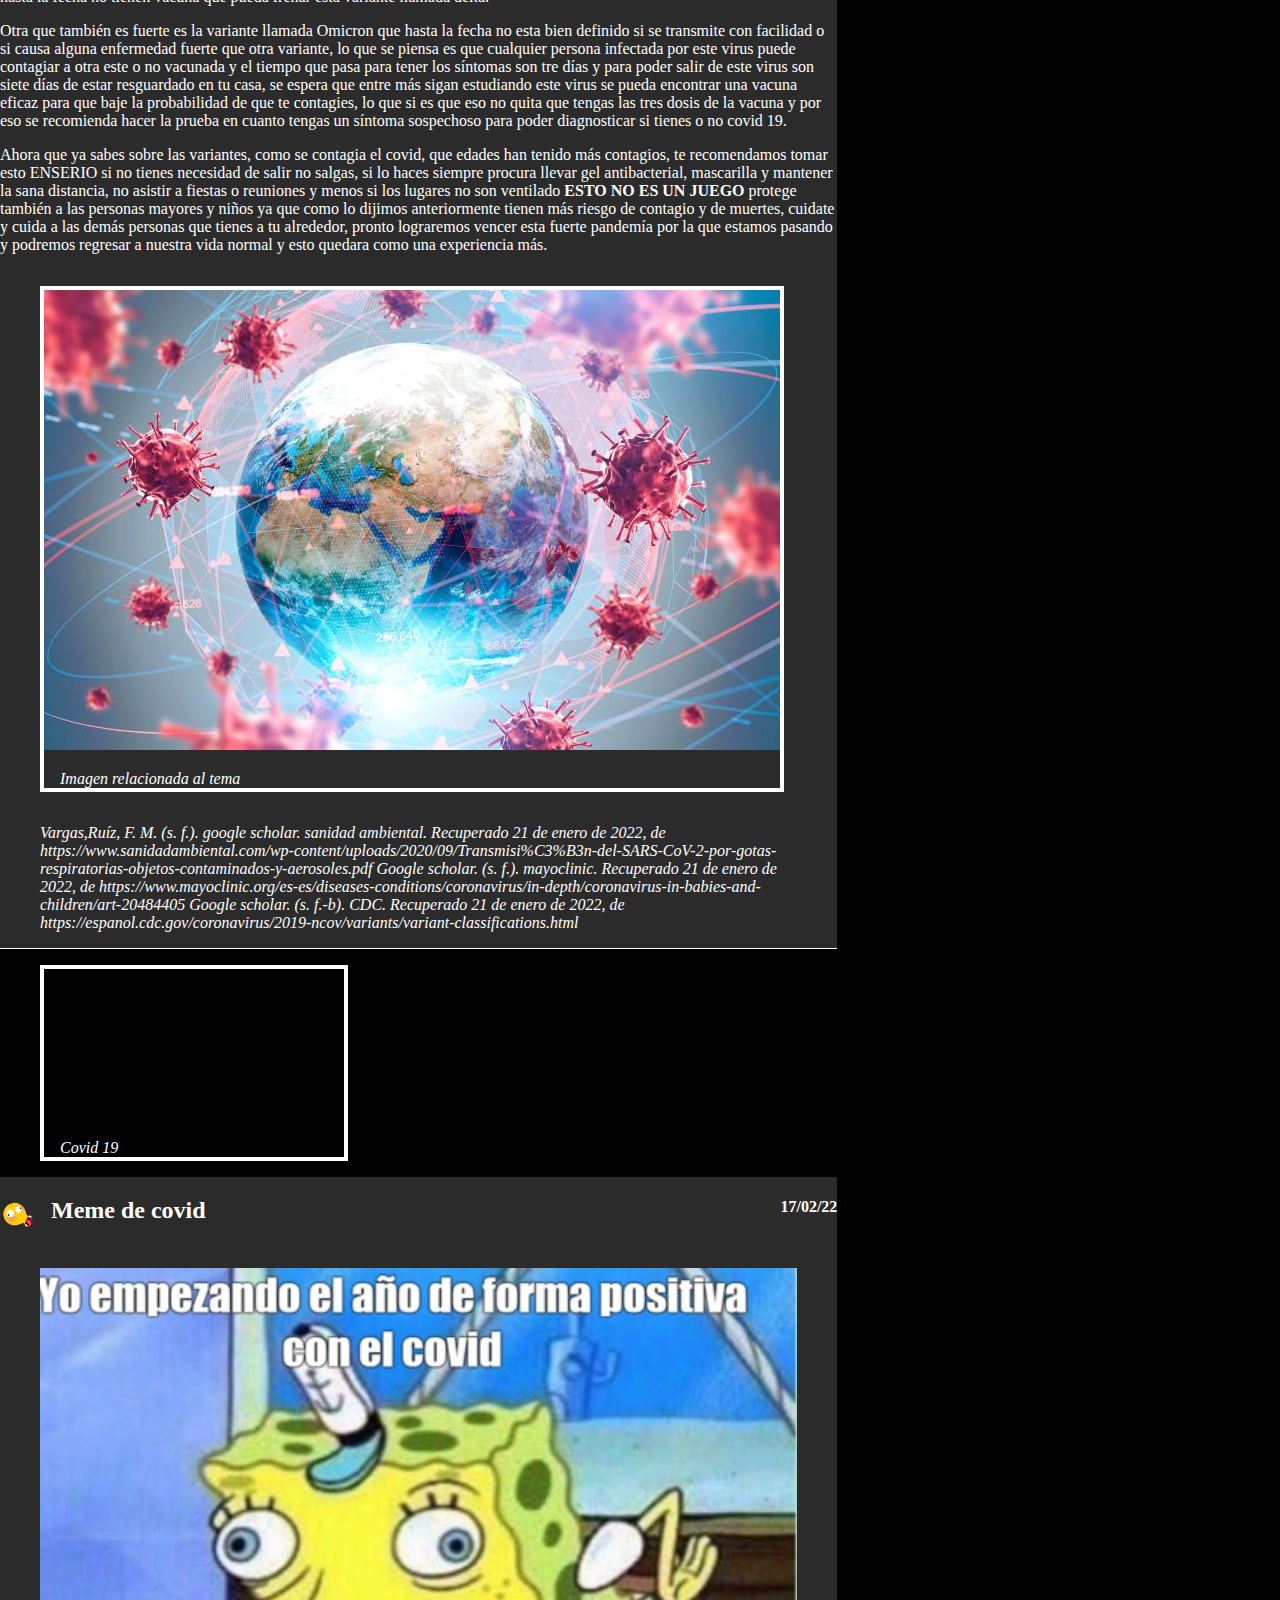
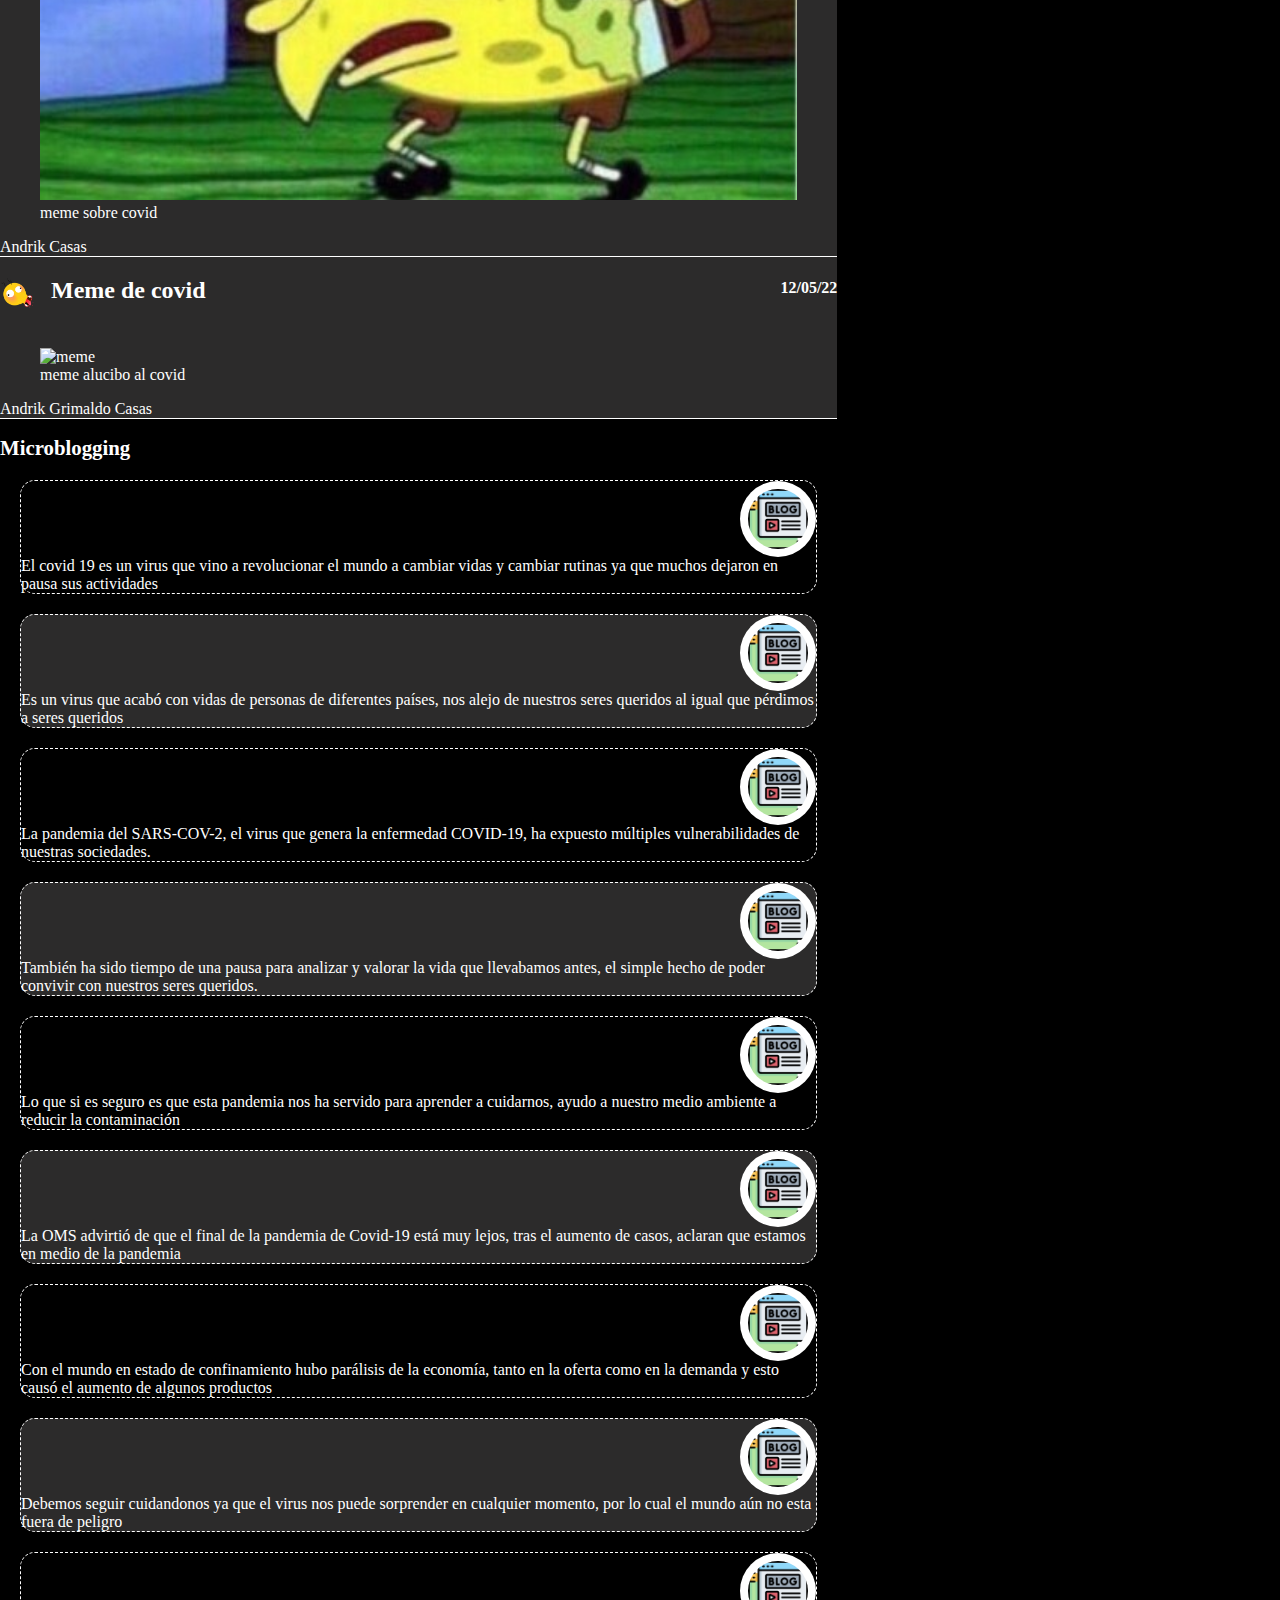
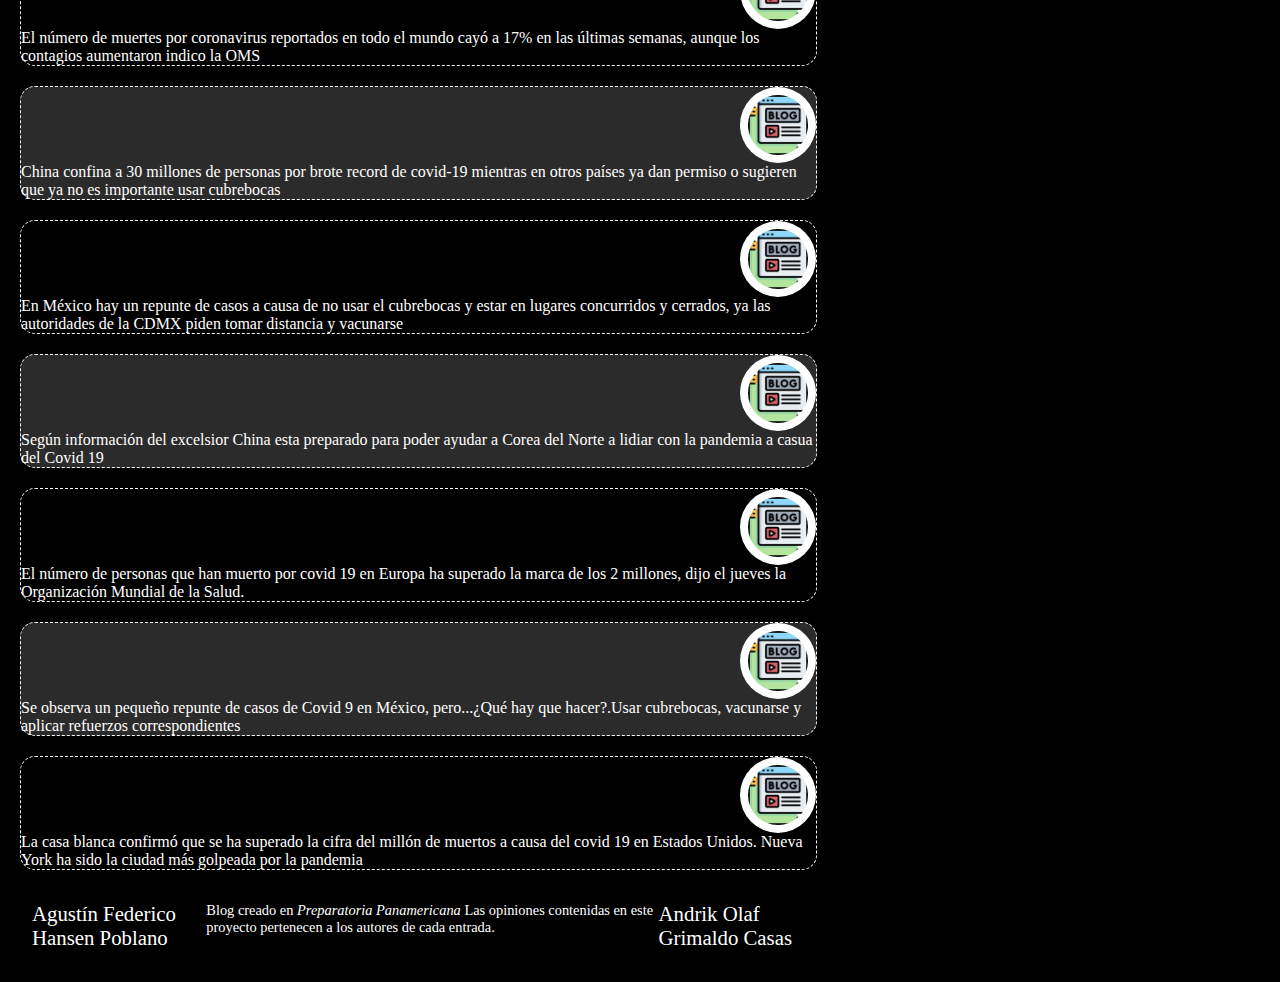
==== commit a84c6d90: "se logró" ====
--- a/covid_19_en_el_mundo.html
+++ b/covid_19_en_el_mundo.html
@@ -15,7 +15,7 @@
         <nav>
             <ul>
                 <li><a class="resaltado" href="index.html" target="_blank">Principal</a></li>
-                <li><a class="resaltado" href="el_calentamiento_global.html">El calentamiento global</a></li>
+                <li><a class="resaltado" href="Calentamiento_Global.html">El calentamiento global</a></li>
                 <li><a class="resaltado" href="salud_mental.html">La
                         salud mental en los
                         adolescentes con enfasis a la pandemia</a></li>
@@ -294,7 +294,7 @@
                             esta contaminado ya que como anteriormente lo dijimos se quedan las gotas gruesas se quedan
                             ahi y al momento de tocar ese objeto no nos lavamos las manos o no limpiamos, por lo cual
                             hay veces que nos llevamos las manos a la cara o saludamos con la mano. Esto nos lleva a
-                            sugerirte que si llegas de la calle, antes de comer o hacer otra actividad lavate las manos
+                            sugerirte que si llegas de la calle, antes de comer o hacer otra actividad lávate las manos
                             para prevenir contagiar y ser contagiado y si puedes desinfecta la zona en la que estarás.
                         </p>
                     </div>
@@ -322,7 +322,7 @@
 
                         <p>
                             Hasta la fecha no se sabe el porque los niños reaccionan de forma diferente a la de los
-                            adultos, una suposición es que como los niños res de resfriado comunmente a lo mejor generan
+                            adultos, una suposición es que como los niños res de resfriado comúnmente a lo mejor generan
                             anticuerpos los cuales están preparados para chocar contra el covid, una cosa preocupante es
                             que los bebes de 1 año tienen más posibilidades de presentar enfermedades graves ya que como
                             su sistema inmune todavía es inmaduro por lo cual sus vías respiratorias son muy pequeños y
@@ -333,7 +333,7 @@
                             Pero <strong> ¿Cómo se contagian los recién nacidos? </strong> esto puede suceder durante el
                             parto o simplemente con la visita de alguien que no sabe que traiga este virus, después de
                             haber tenido al bebé se considera que la mamá tenga una mascarilla de tela y tener las manos
-                            siempre limpias, lavarselas antes y después de haber cargado al bebé, lo que han hecho
+                            siempre limpias, lavarse las antes y después de haber cargado al bebé, lo que han hecho
                             muchos hospitales fue que si el bebé y la mamá salían con covid y no tienen ninguna
                             complicación, ni después del parto ni del covid, les dan permiso de ir a su casa y
                             resguardarse cierto tiempo en su casa para regresar días después a hacerle estudios al bebé
@@ -435,8 +435,8 @@
                     </header>
                     <div>
                         <figure>
-                            <img src="assets/images/Meme sobre el covid.jpg" alt="meme de covid" height="500px"
-                                width="auto">
+                            <img src="assets/images/Meme sobre el covid.jpg" alt="meme de covid" height="auto"
+                                width="100%">
                             <figcaption>meme sobre covid</figcaption>
                         </figure>
                     </div>
@@ -468,130 +468,142 @@
                         </div>
                     </footer>
                 </article>
-            </main>
-            <!-- Termina contenido principal -->
-
-            <!-- Empieza barra lateral -->
-            <aside>
-                <h2>Microblogging</h2>
-                <!-- Empieza primera entrada -->
-                <div>
-                    <img src="assets/images/blogging.png" alt="autor" width="60px" height="auto">
-                    <span>El covid 19 es un virus que vino a revolucionar el mundo a cambiar vidas y cambiar rutinas ya
-                        que
-                        muchos dejaron en pausa sus actividades</span>
-                </div>
-                <!-- Termina entrada -->
-                <!-- Empieza entrada -->
-                <div>
-                    <img src="assets/images/blogging.png" alt="autor" width="60px" height="auto">
-                    <span>Es un virus que acabó con vidas de personas de diferentes países, nos alejo de nuestros seres
-                        queridos al igual que pérdimos a seres queridos</span>
-                </div>
-                <!-- Termina entrada -->
-                <!-- Empieza entrada -->
-                <div>
-                    <img src="assets/images/blogging.png" alt="autor" width="60px" height="auto">
-                    <span>La pandemia del SARS-COV-2, el virus que genera la enfermedad COVID-19, ha expuesto múltiples
-                        vulnerabilidades de nuestras sociedades.</span>
-                </div>
-                <!-- Termina entrada -->
-                <!-- Empieza entrada -->
-                <div>
-                    <img src="assets/images/blogging.png" alt="autor" width="60px" height="auto">
-                    <span> También ha sido tiempo de una pausa para analizar y valorar la vida que llevabamos antes, el
-                        simple hecho de poder convivir con nuestros seres queridos.</span>
-                </div>
-                <!-- Termina entrada -->
-                <!-- Empieza entrada -->
-                <div>
-                    <img src="assets/images/blogging.png" alt="autor" width="60px" height="auto">
-                    <span> Lo que si es seguro es que esta pandemia nos ha servido para aprender a cuidarnos, ayudo a
-                        nuestro medio ambiente a reducir la contaminación</span>
-                </div>
-                <!-- Termina entrada -->
-                <!-- Empieza entrada -->
-                <div>
-                    <img src="assets/images/blogging.png" alt="autor" width="60px" height="auto">
-                    <span>La OMS advirtió de que el final de la pandemia de Covid-19 está muy lejos, tras el aumento de
-                        casos, aclaran que estamos en medio de la pandemia</span>
-                </div>
-                <!-- Termina entrada -->
-                <!-- Empieza entrada -->
-                <div>
-                    <img src="assets/images/blogging.png" alt="autor" width="60px" height="auto">
-                    <span>Con el mundo en estado de confinamiento hubo parálisis de la economía, tanto en la oferta como
-                        en la demanda y esto causó el aumento de algunos productos</span>
-                </div>
-                <!-- Termina entrada -->
-                <!-- Empieza entrada -->
-                <div>
-                    <img src="assets/images/blogging.png" alt="autor" width="60px" height="auto">
-                    <span>Debemos seguir cuidandonos ya que el virus nos puede sorprender en cualquier momento, por lo
-                        cual el mundo aún no esta fuera de peligro</span>
-                </div>
-                <!-- Termina entrada -->
-                <!-- Empieza entrada -->
-                <div>
-                    <img src="assets/images/blogging.png" alt="autor" width="60px" height="auto">
-                    <span>El número de muertes por coronavirus reportados en todo el mundo cayó a 17% en las últimas
-                        semanas, aunque los contagios aumentaron indico la OMS</span>
-                </div>
-                <!-- Termina entrada -->
-                <!-- Empieza entrada -->
-                <div>
-                    <img src="assets/images/blogging.png" alt="autor" width="60px" height="auto">
-                    <span>China confina a 30 millones de personas por brote record de covid-19 mientras en otros países
-                        ya dan permiso o sugieren que ya no es importante usar cubrebocas</span>
-                </div>
-                <!-- Termina entrada -->
-                <!-- Empieza entrada -->
-                <div>
-                    <img src="assets/images/blogging.png" alt="autor" width="60px" height="auto">
-                    <span> En México hay un repunte de casos a causa de no usar el cubrebocas y estar en lugares
-                        concurridos y cerrados, ya las autoridades de la CDMX piden tomar distancia y vacunarse </span>
-                </div>
-
-                <div>
-                    <img src="assets/images/blogging.png" alt="autor" width="60px" height="auto">
-                    <span> Según información del excelsior China esta preparado para poder ayudar a Corea del Norte a
-                        lidiar con la pandemia a casua del Covid 19</span>
-                </div>
-
-                <div>
-                    <img src="assets/images/blogging.png" alt="autor" width="60px" height="auto">
-                    <span>El número de personas que han muerto por covid 19 en Europa ha superado la marca de los 2
-                        millones, dijo el jueves la Organización Mundial de la Salud.</span>
-                </div>
-
-                <div>
-                    <img src="assets/images/blogging.png" alt="autor" width="60px" height="auto">
-                    <span>Se observa un pequeño repunte de casos de Covid 9 en México, pero...¿Qué hay que hacer?.Usar
-                        cubrebocas, vacunarse y aplicar refuerzos correspondientes</span>
-                </div>
-
-                <div>
-                    <img src="assets/images/blogging.png" alt="autor" width="60px" height="auto">
-                    <span>La casa blanca confirmó que se ha superado la cifra del millón de muertos a causa del covid 19
-                        en Estados Unidos. Nueva York ha sido la ciudad más golpeada por la pandemia </span>
-                </div>
-            </aside>
-            <!-- Termina barra lateral -->
-
-            <!-- Empieza footer -->
-            <footer id="footer_blog">
-                <div>
-                    <span>Agustín Federico Hansen Poblano </span>
-                </div>
-                <div>
-                    <span>Blog creado en <i>Preparatoria Panamericana</i></span>
-                    <span>Las opiniones contenidas en este proyecto pertenecen a los autores de cada entrada.</span>
-                </div>
-                <div>
-                    <span>Andrik Olaf Grimaldo Casas</span>
-                </div>
-            </footer>
-            <!-- Termina el footer -->
+                <!-- Termina contenido principal -->
+
+                <!-- Empieza barra lateral -->
+                <aside>
+                    <h2>Microblogging</h2>
+                    <!-- Empieza primera entrada -->
+                    <div>
+                        <img src="assets/images/blogging.png" alt="autor" width="60px" height="auto">
+                        <span>El covid 19 es un virus que vino a revolucionar el mundo a cambiar vidas y cambiar rutinas
+                            ya
+                            que
+                            muchos dejaron en pausa sus actividades</span>
+                    </div>
+                    <!-- Termina entrada -->
+                    <!-- Empieza entrada -->
+                    <div>
+                        <img src="assets/images/blogging.png" alt="autor" width="60px" height="auto">
+                        <span>Es un virus que acabó con vidas de personas de diferentes países, nos alejo de nuestros
+                            seres
+                            queridos al igual que pérdimos a seres queridos</span>
+                    </div>
+                    <!-- Termina entrada -->
+                    <!-- Empieza entrada -->
+                    <div>
+                        <img src="assets/images/blogging.png" alt="autor" width="60px" height="auto">
+                        <span>La pandemia del SARS-COV-2, el virus que genera la enfermedad COVID-19, ha expuesto
+                            múltiples
+                            vulnerabilidades de nuestras sociedades.</span>
+                    </div>
+                    <!-- Termina entrada -->
+                    <!-- Empieza entrada -->
+                    <div>
+                        <img src="assets/images/blogging.png" alt="autor" width="60px" height="auto">
+                        <span> También ha sido tiempo de una pausa para analizar y valorar la vida que llevabamos antes,
+                            el
+                            simple hecho de poder convivir con nuestros seres queridos.</span>
+                    </div>
+                    <!-- Termina entrada -->
+                    <!-- Empieza entrada -->
+                    <div>
+                        <img src="assets/images/blogging.png" alt="autor" width="60px" height="auto">
+                        <span> Lo que si es seguro es que esta pandemia nos ha servido para aprender a cuidarnos, ayudo
+                            a
+                            nuestro medio ambiente a reducir la contaminación</span>
+                    </div>
+                    <!-- Termina entrada -->
+                    <!-- Empieza entrada -->
+                    <div>
+                        <img src="assets/images/blogging.png" alt="autor" width="60px" height="auto">
+                        <span>La OMS advirtió de que el final de la pandemia de Covid-19 está muy lejos, tras el aumento
+                            de
+                            casos, aclaran que estamos en medio de la pandemia</span>
+                    </div>
+                    <!-- Termina entrada -->
+                    <!-- Empieza entrada -->
+                    <div>
+                        <img src="assets/images/blogging.png" alt="autor" width="60px" height="auto">
+                        <span>Con el mundo en estado de confinamiento hubo parálisis de la economía, tanto en la oferta
+                            como
+                            en la demanda y esto causó el aumento de algunos productos</span>
+                    </div>
+                    <!-- Termina entrada -->
+                    <!-- Empieza entrada -->
+                    <div>
+                        <img src="assets/images/blogging.png" alt="autor" width="60px" height="auto">
+                        <span>Debemos seguir cuidandonos ya que el virus nos puede sorprender en cualquier momento, por
+                            lo
+                            cual el mundo aún no esta fuera de peligro</span>
+                    </div>
+                    <!-- Termina entrada -->
+                    <!-- Empieza entrada -->
+                    <div>
+                        <img src="assets/images/blogging.png" alt="autor" width="60px" height="auto">
+                        <span>El número de muertes por coronavirus reportados en todo el mundo cayó a 17% en las últimas
+                            semanas, aunque los contagios aumentaron indico la OMS</span>
+                    </div>
+                    <!-- Termina entrada -->
+                    <!-- Empieza entrada -->
+                    <div>
+                        <img src="assets/images/blogging.png" alt="autor" width="60px" height="auto">
+                        <span>China confina a 30 millones de personas por brote record de covid-19 mientras en otros
+                            países
+                            ya dan permiso o sugieren que ya no es importante usar cubrebocas</span>
+                    </div>
+                    <!-- Termina entrada -->
+                    <!-- Empieza entrada -->
+                    <div>
+                        <img src="assets/images/blogging.png" alt="autor" width="60px" height="auto">
+                        <span> En México hay un repunte de casos a causa de no usar el cubrebocas y estar en lugares
+                            concurridos y cerrados, ya las autoridades de la CDMX piden tomar distancia y vacunarse
+                        </span>
+                    </div>
+
+                    <div>
+                        <img src="assets/images/blogging.png" alt="autor" width="60px" height="auto">
+                        <span> Según información del excelsior China esta preparado para poder ayudar a Corea del Norte
+                            a
+                            lidiar con la pandemia a casua del Covid 19</span>
+                    </div>
+
+                    <div>
+                        <img src="assets/images/blogging.png" alt="autor" width="60px" height="auto">
+                        <span>El número de personas que han muerto por covid 19 en Europa ha superado la marca de los 2
+                            millones, dijo el jueves la Organización Mundial de la Salud.</span>
+                    </div>
+
+                    <div>
+                        <img src="assets/images/blogging.png" alt="autor" width="60px" height="auto">
+                        <span>Se observa un pequeño repunte de casos de Covid 9 en México, pero...¿Qué hay que
+                            hacer?.Usar
+                            cubrebocas, vacunarse y aplicar refuerzos correspondientes</span>
+                    </div>
+
+                    <div>
+                        <img src="assets/images/blogging.png" alt="autor" width="60px" height="auto">
+                        <span>La casa blanca confirmó que se ha superado la cifra del millón de muertos a causa del
+                            covid 19
+                            en Estados Unidos. Nueva York ha sido la ciudad más golpeada por la pandemia </span>
+                    </div>
+                </aside>
+                <!-- Termina barra lateral -->
+
+                <!-- Empieza footer -->
+                <footer id="footer_blog">
+                    <div>
+                        <span>Agustín Federico Hansen Poblano </span>
+                    </div>
+                    <div>
+                        <span>Blog creado en <i>Preparatoria Panamericana</i></span>
+                        <span>Las opiniones contenidas en este proyecto pertenecen a los autores de cada entrada.</span>
+                    </div>
+                    <div>
+                        <span>Andrik Olaf Grimaldo Casas</span>
+                    </div>
+                </footer>
+                <!-- Termina el footer -->
         </section>
         <!-- Termina mi blog -->
     </body>
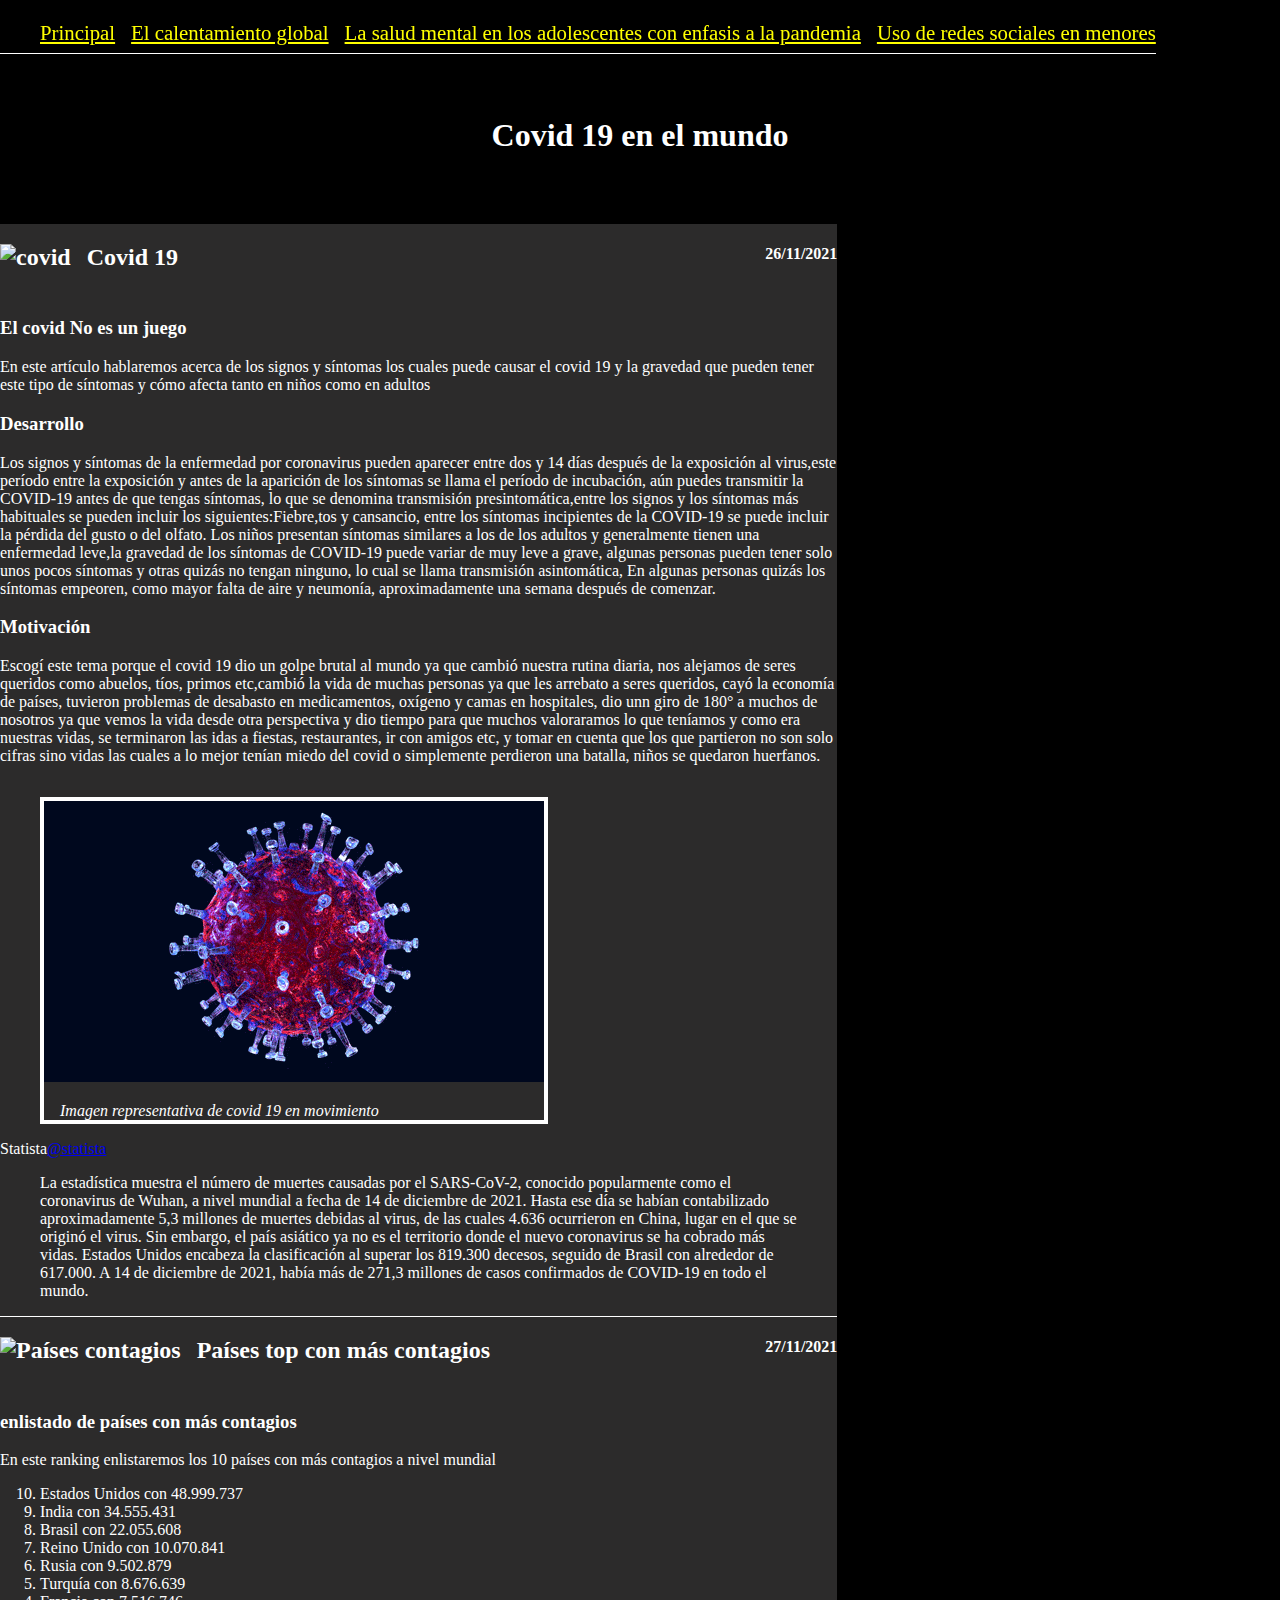
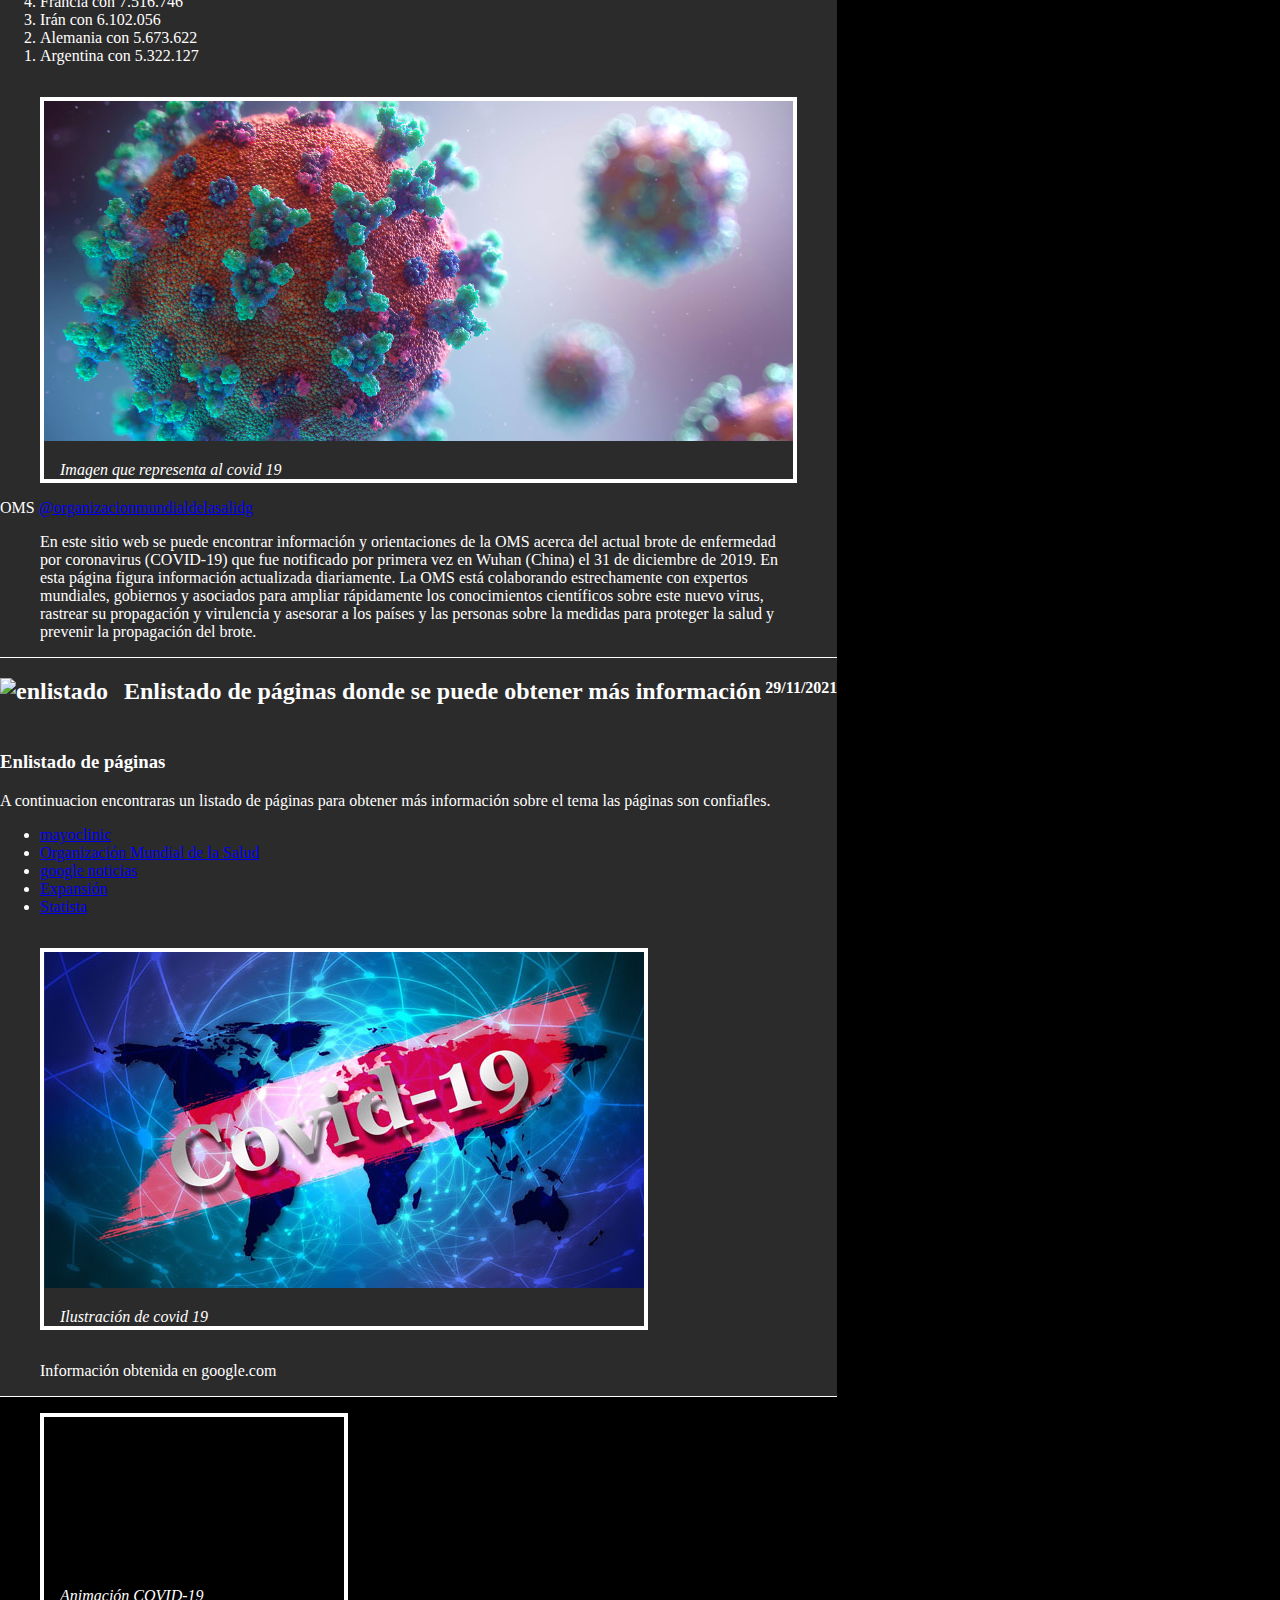
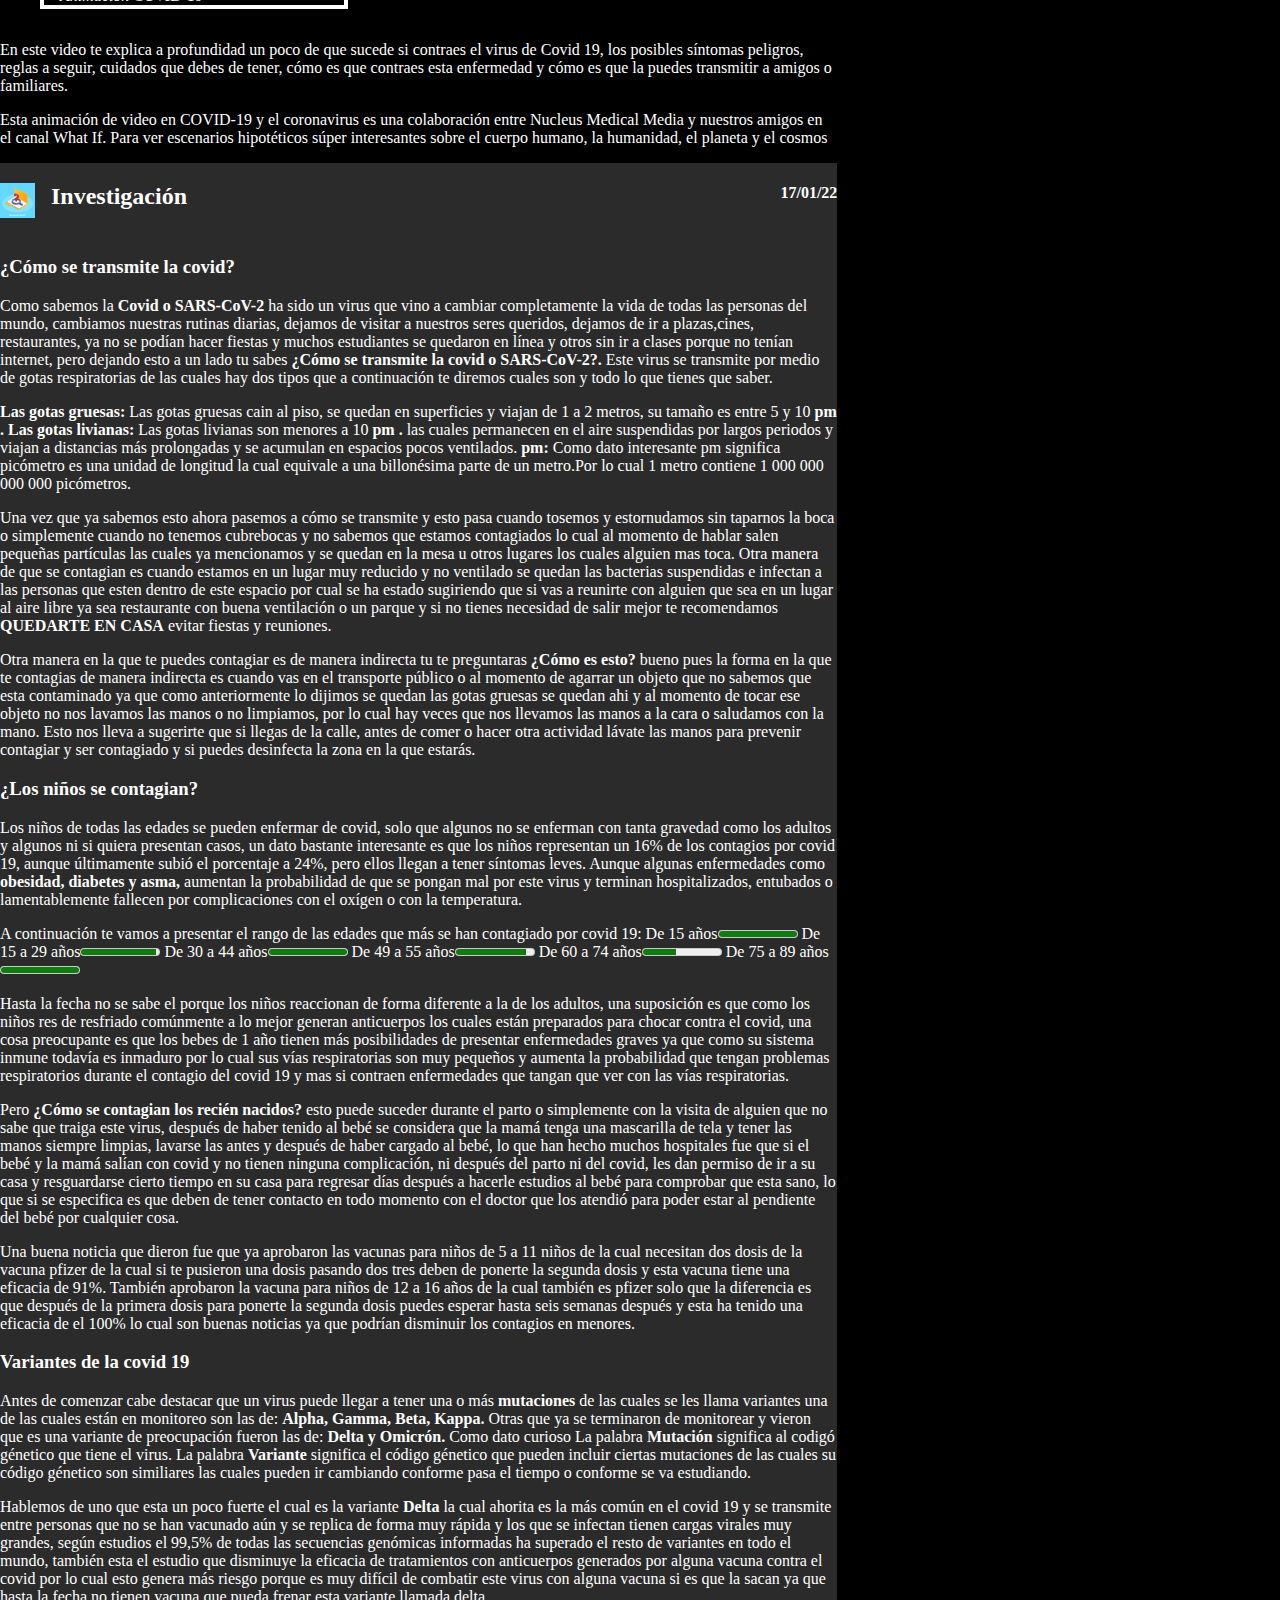
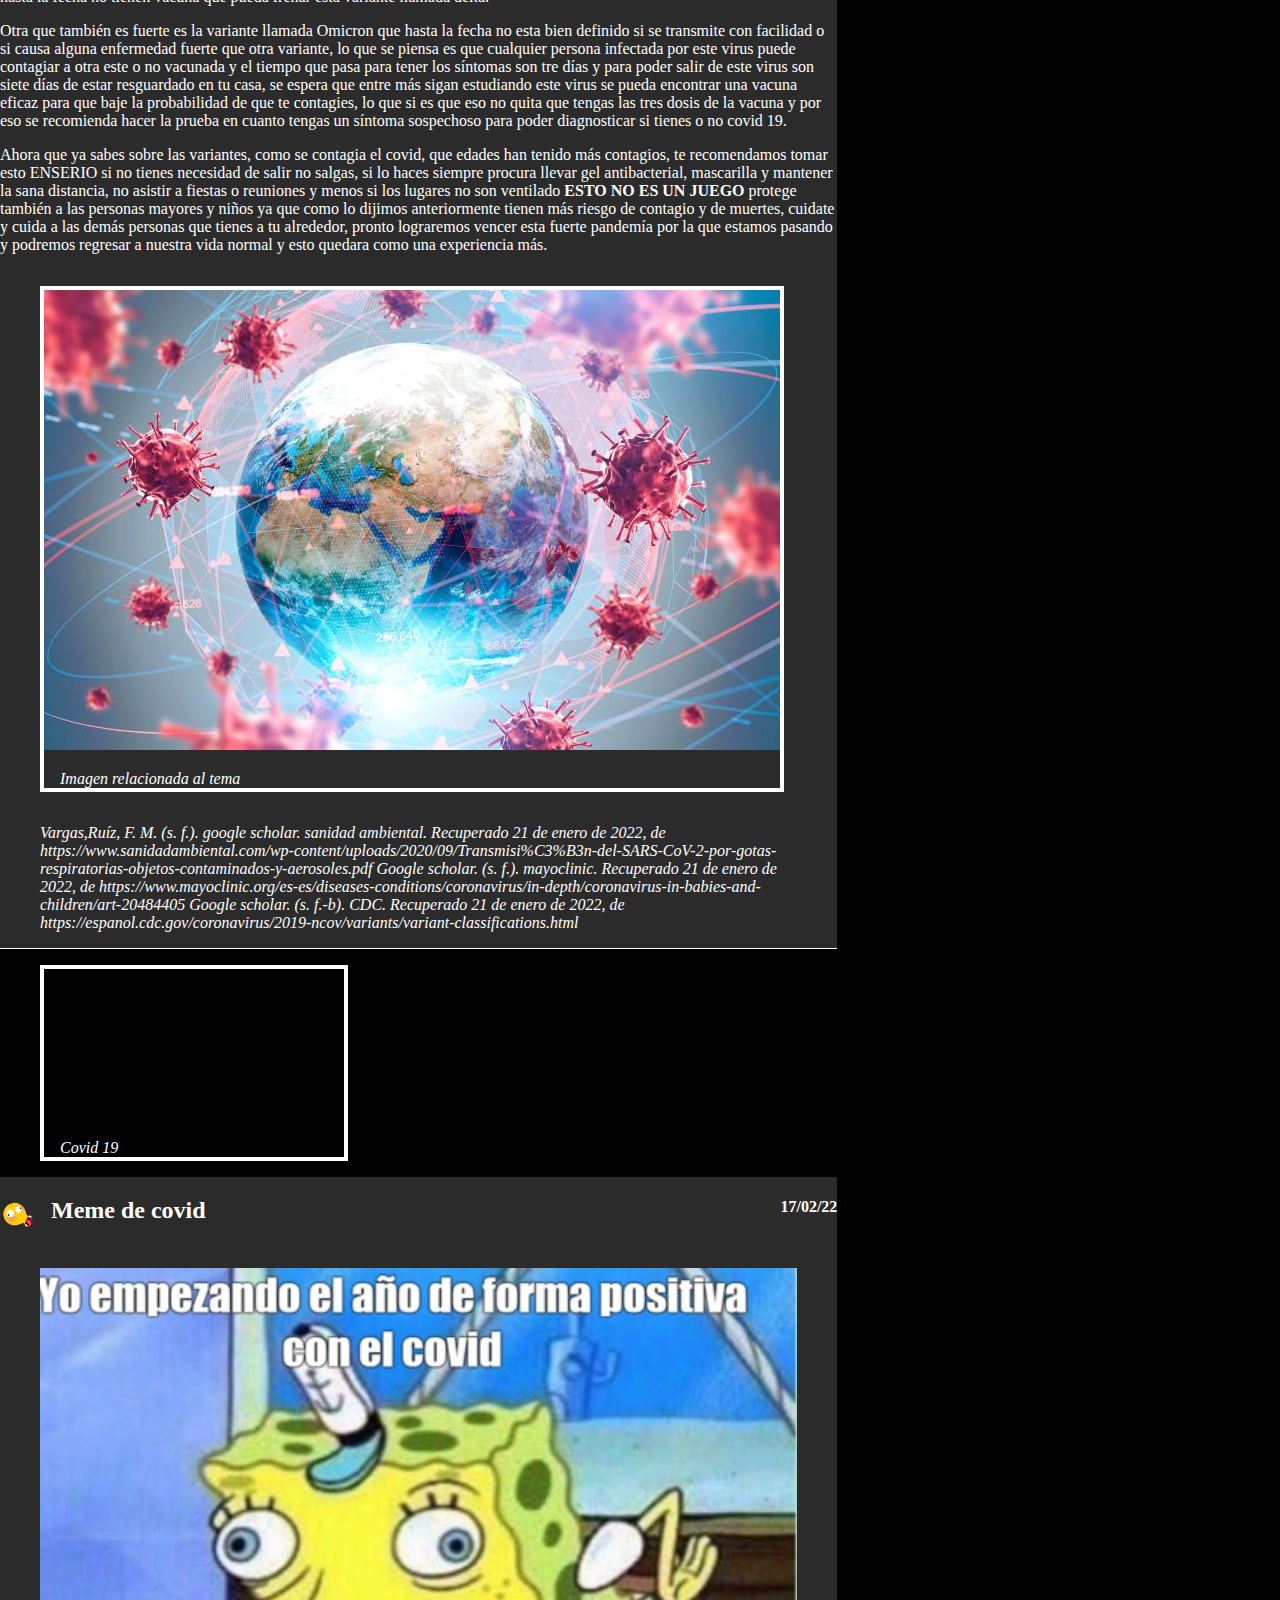
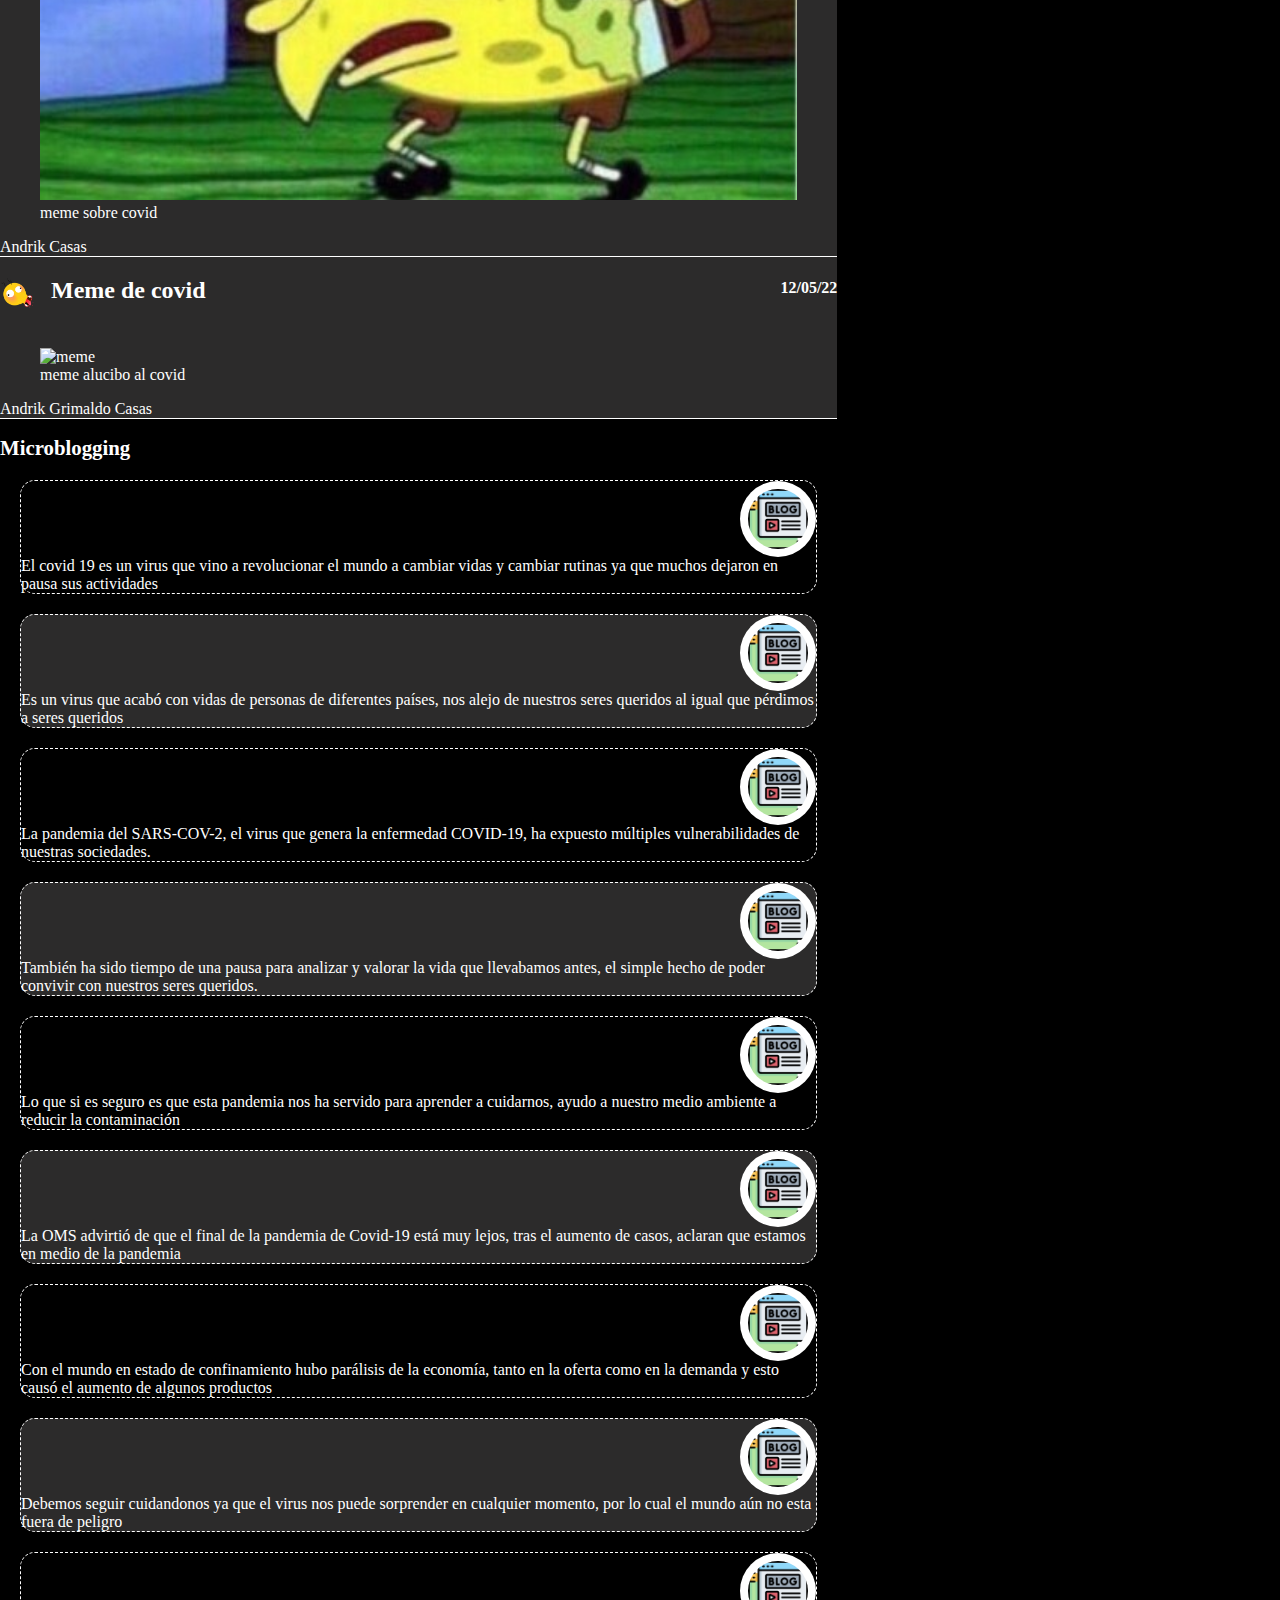
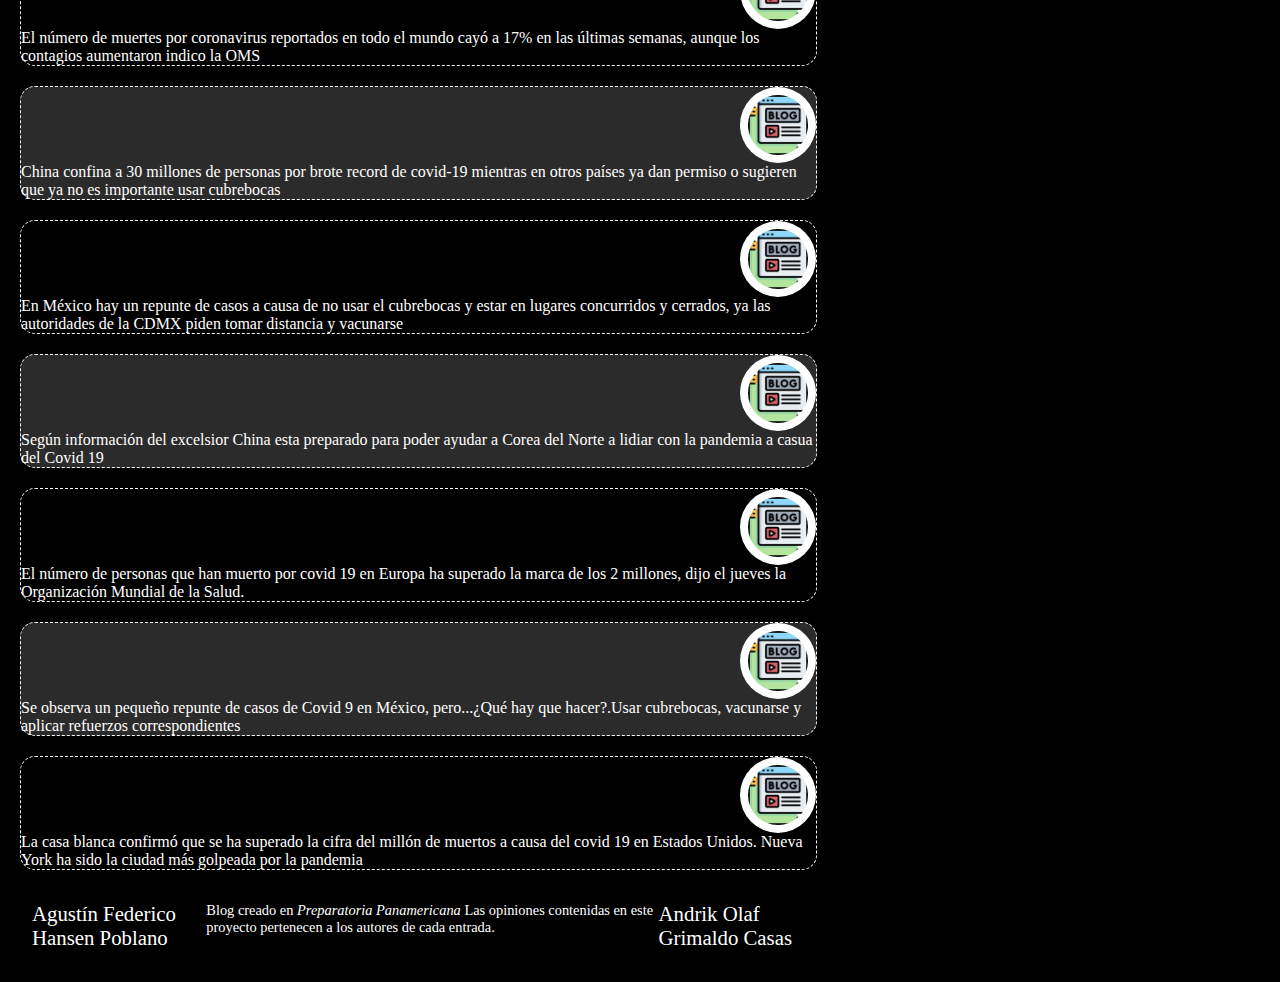
==== commit 525ee1dc: "Se actualizo" ====
--- a/covid_19_en_el_mundo.html
+++ b/covid_19_en_el_mundo.html
@@ -468,6 +468,7 @@
                         </div>
                     </footer>
                 </article>
+                
                 <!-- Termina contenido principal -->
 
                 <!-- Empieza barra lateral -->
